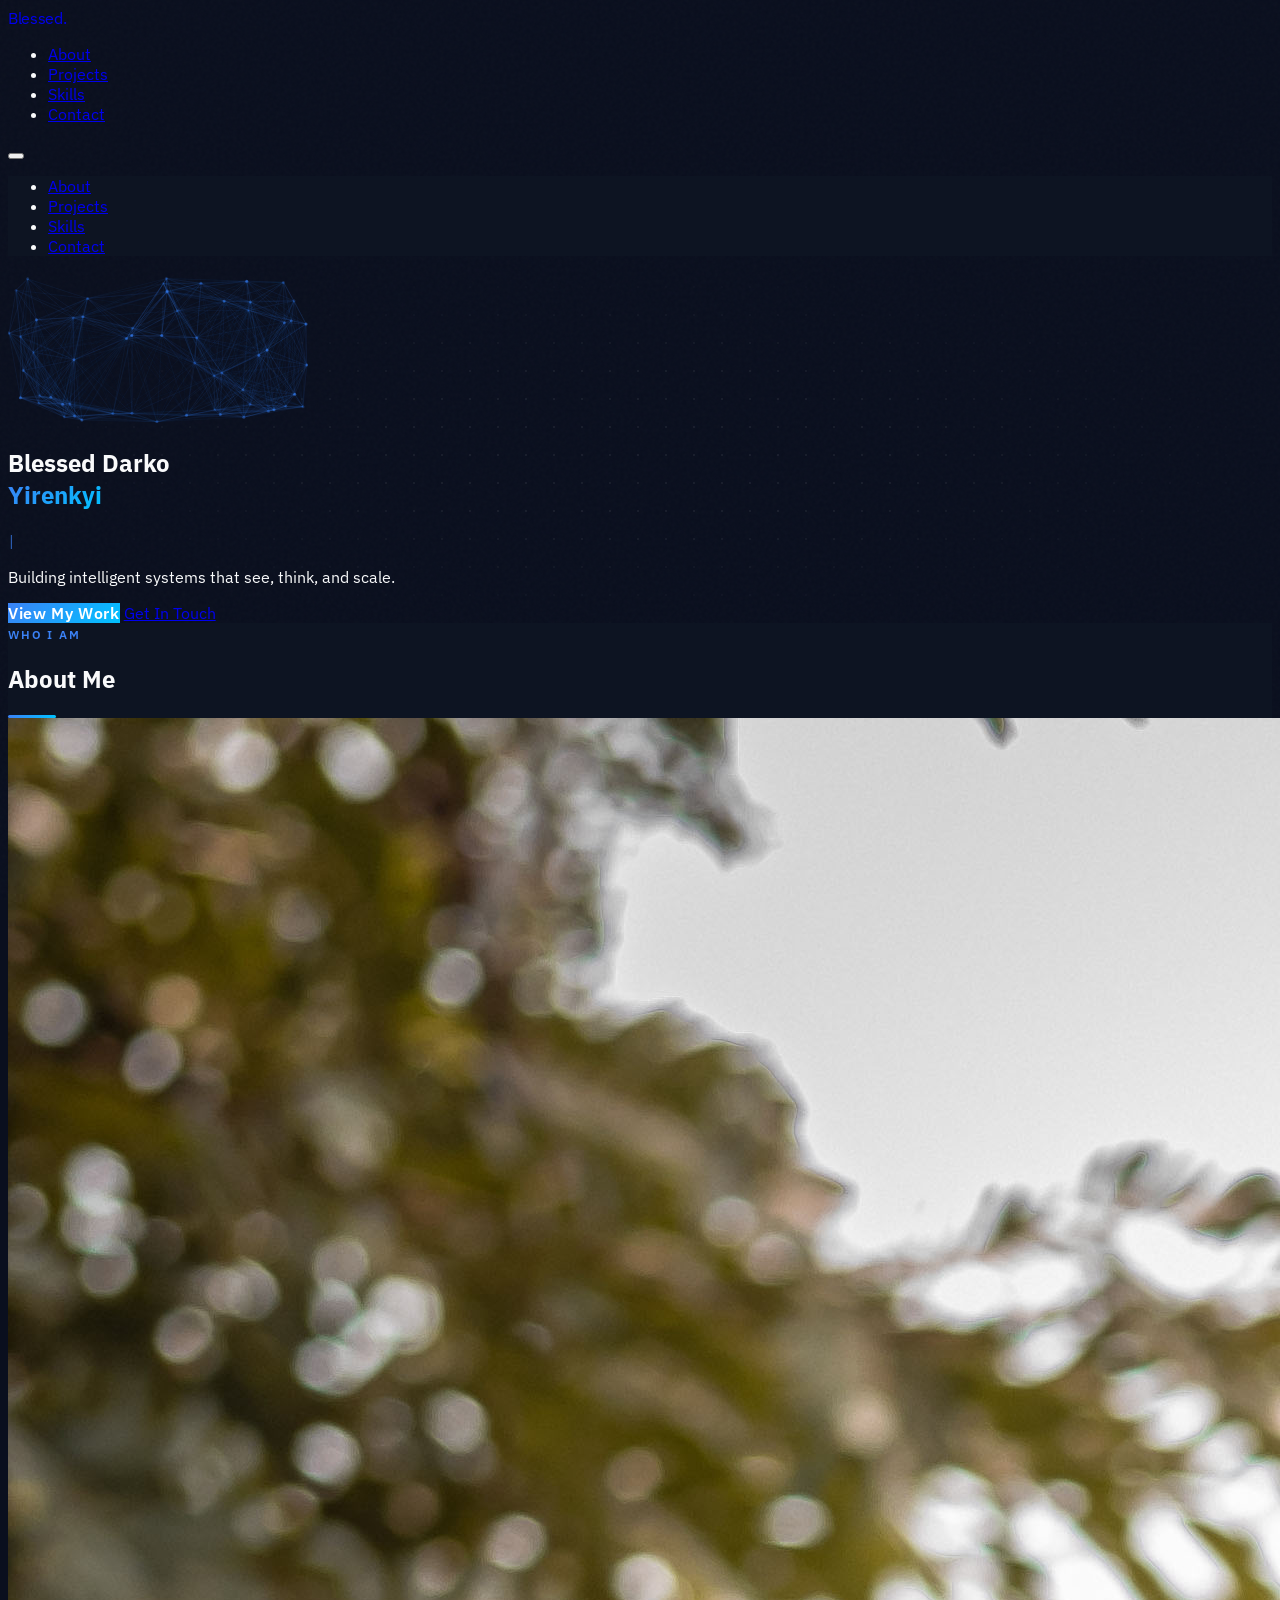
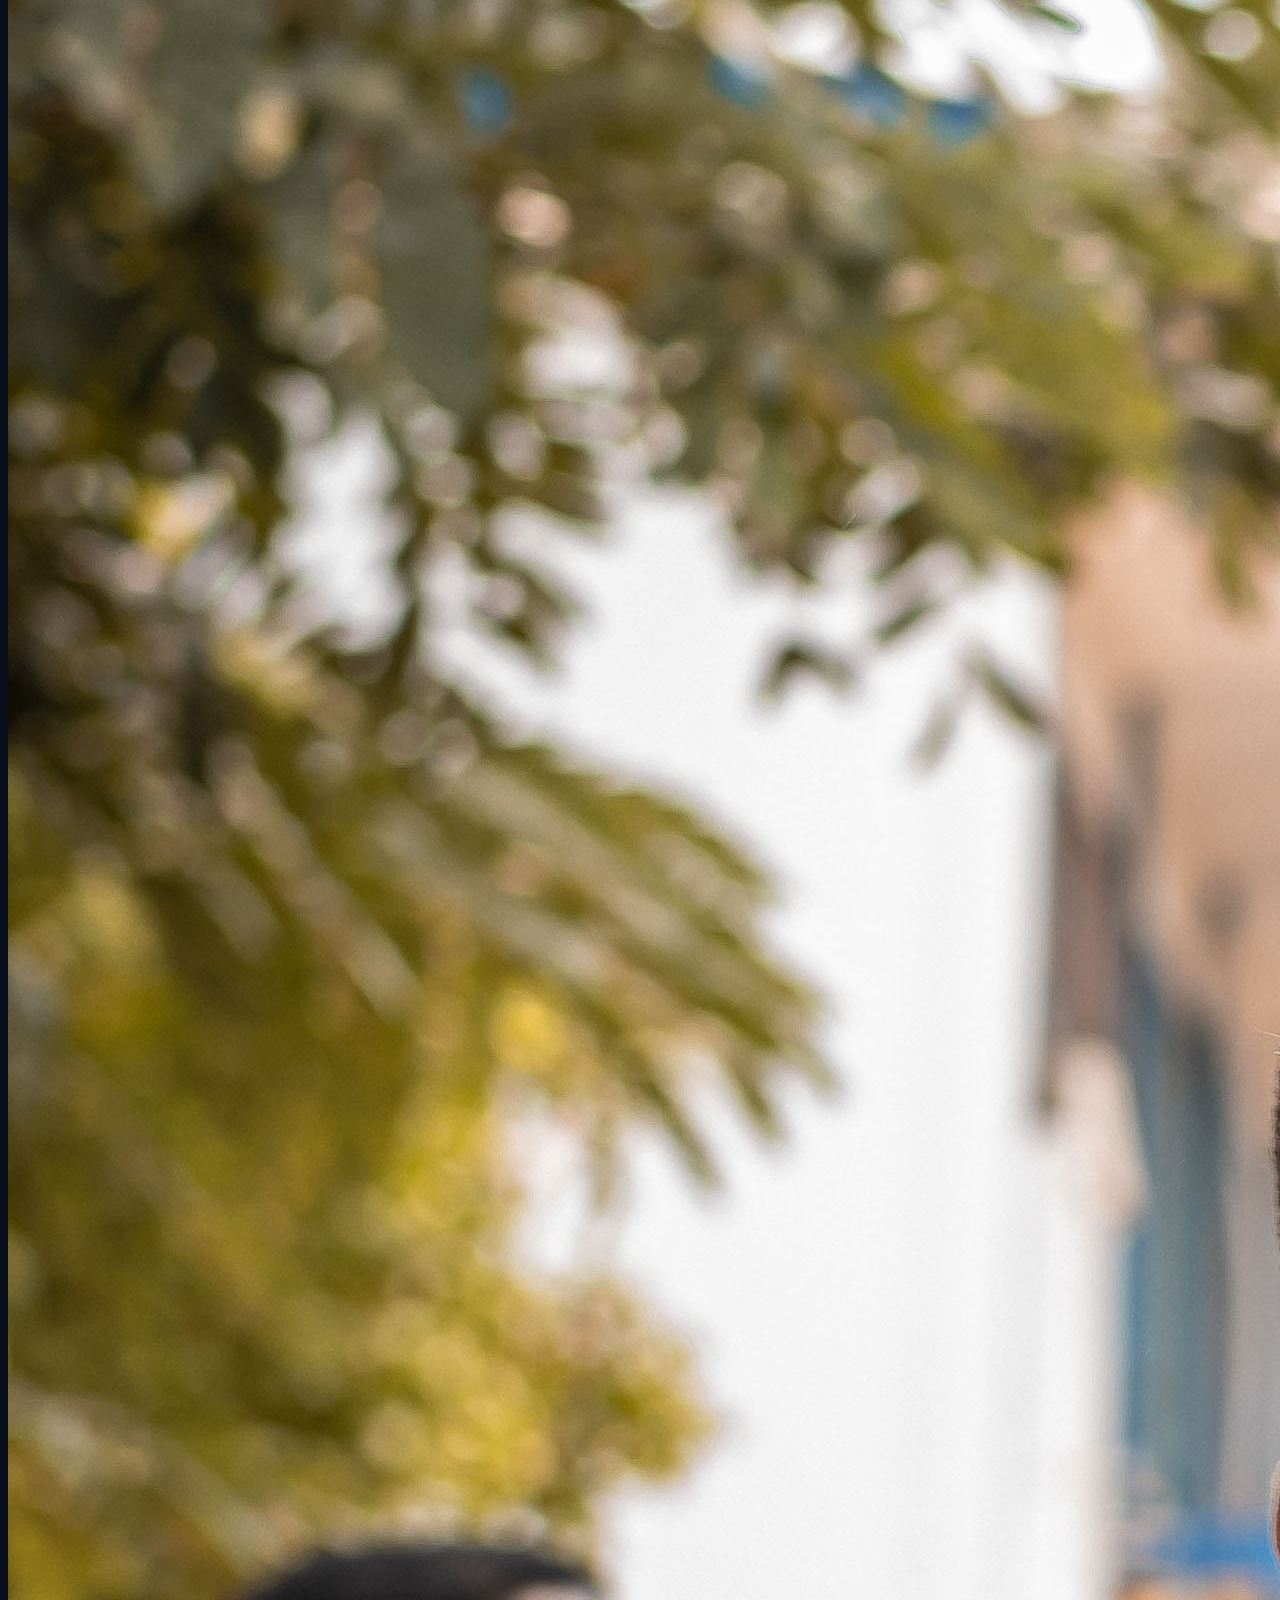
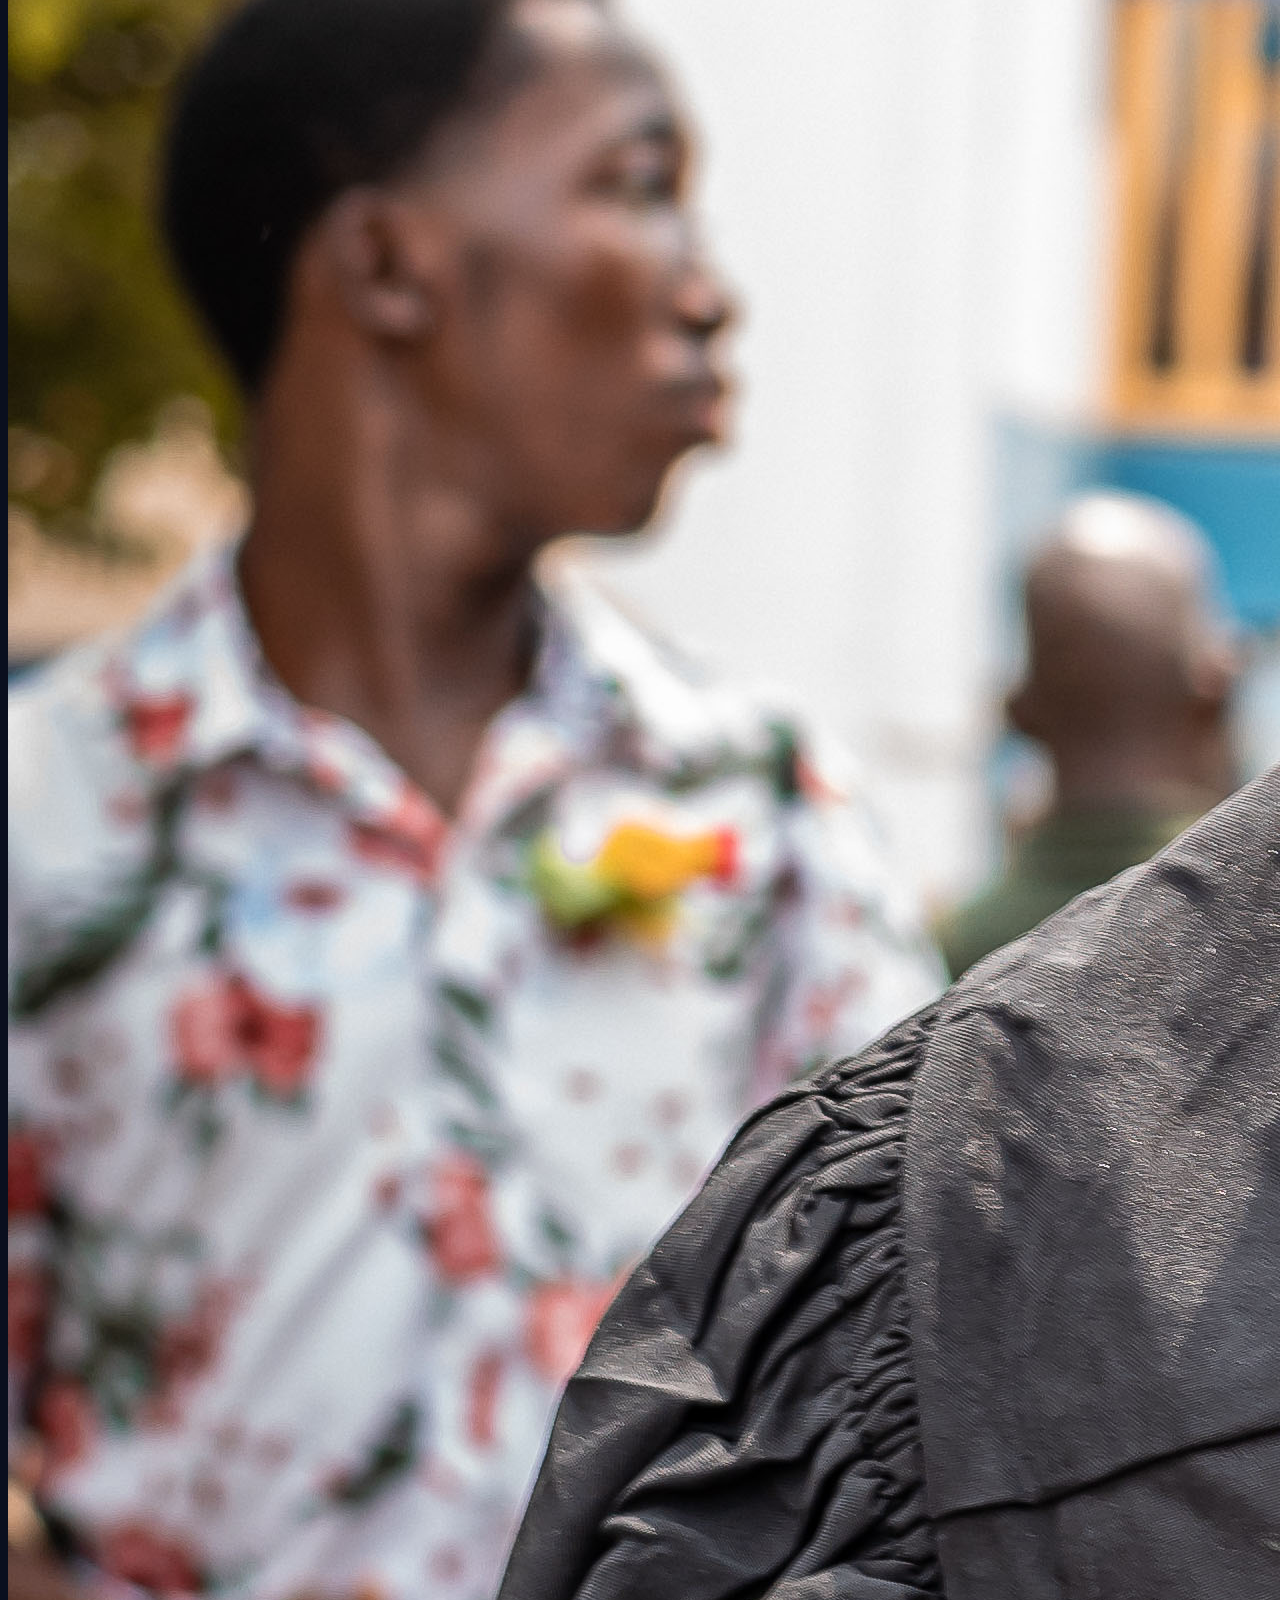
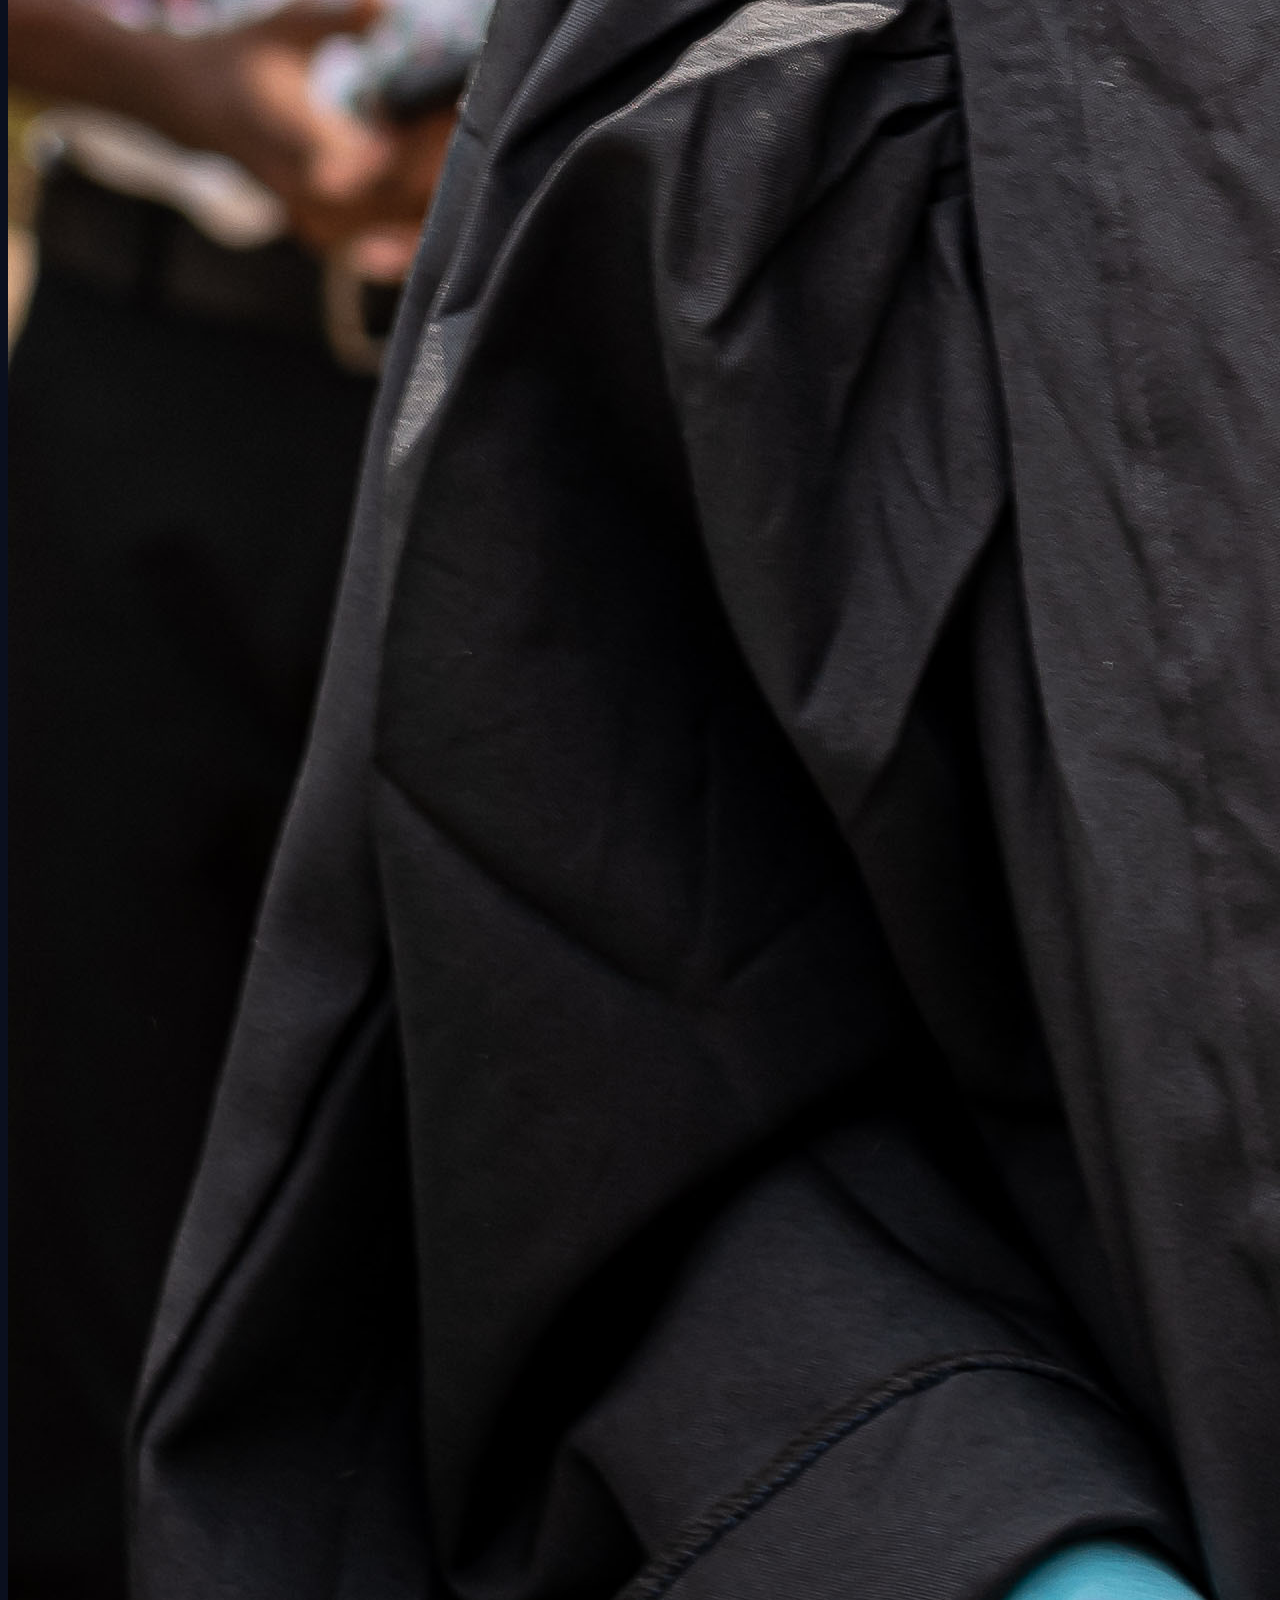
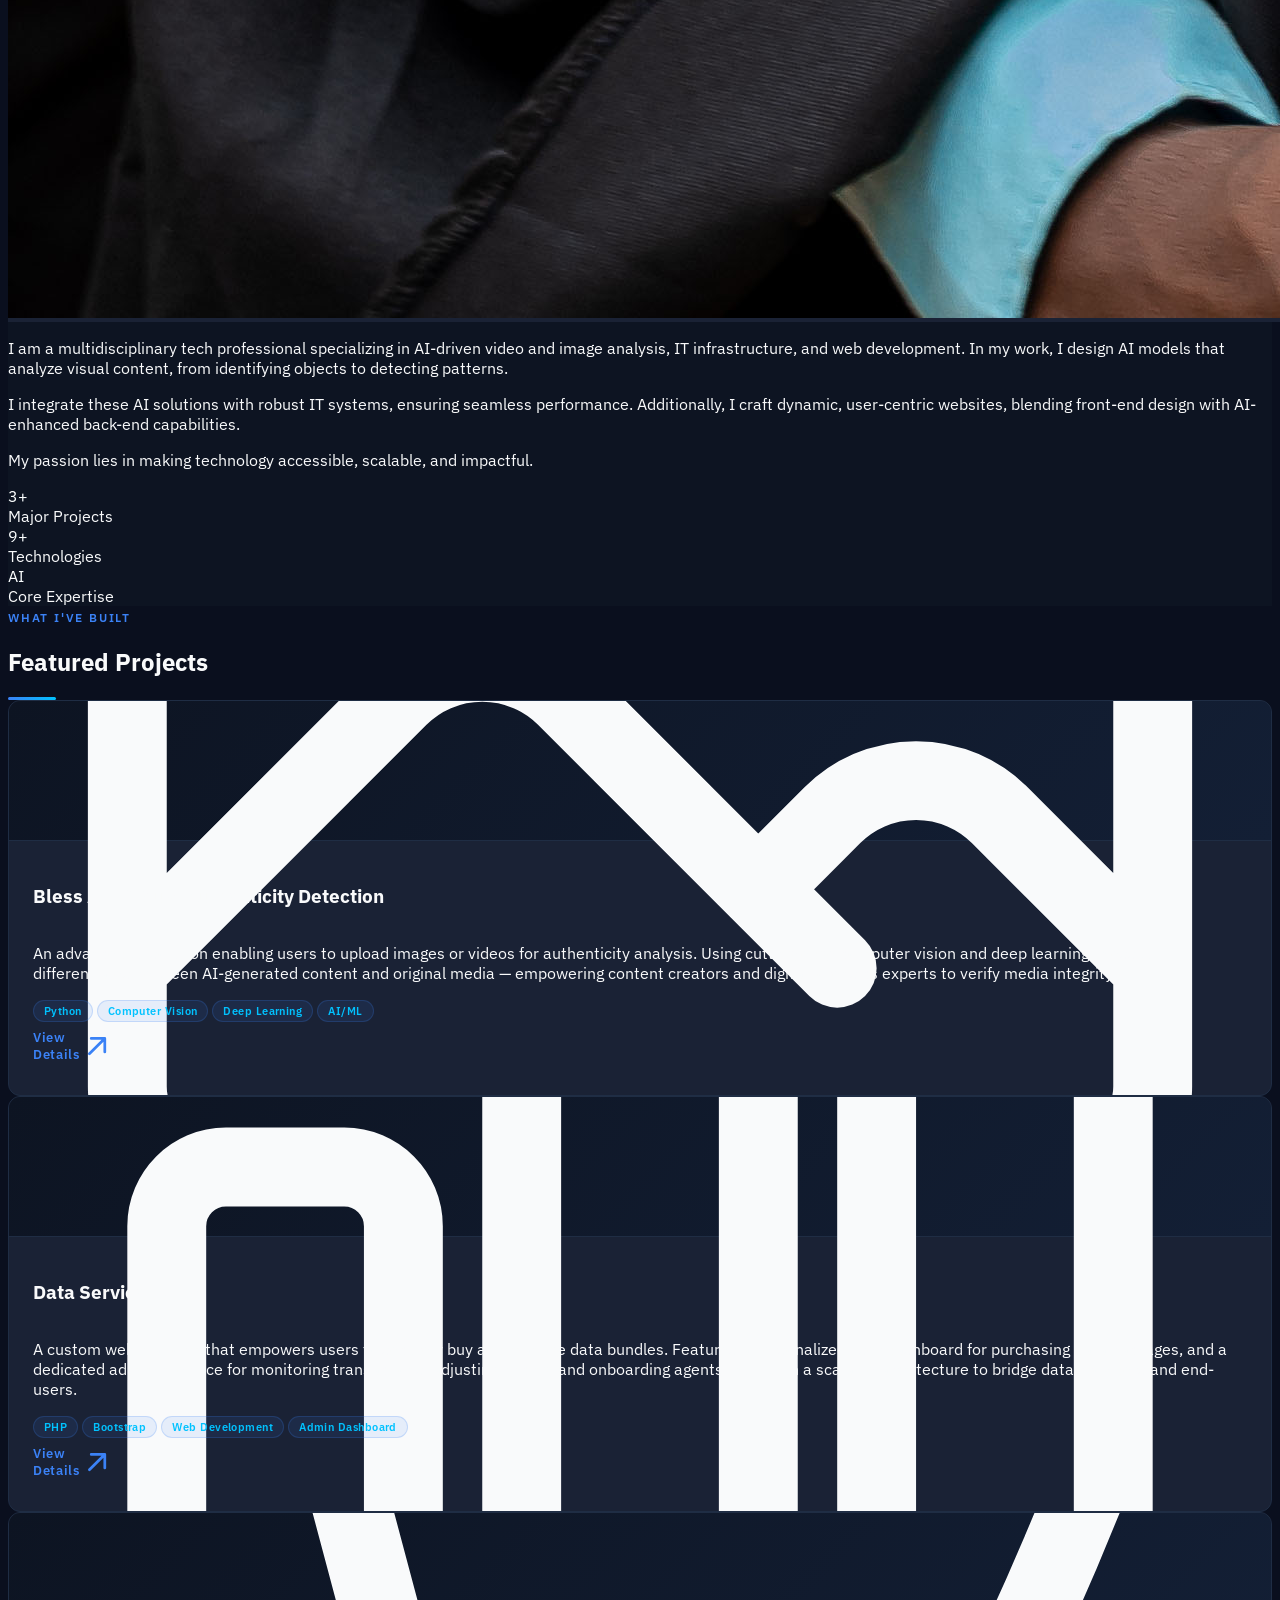
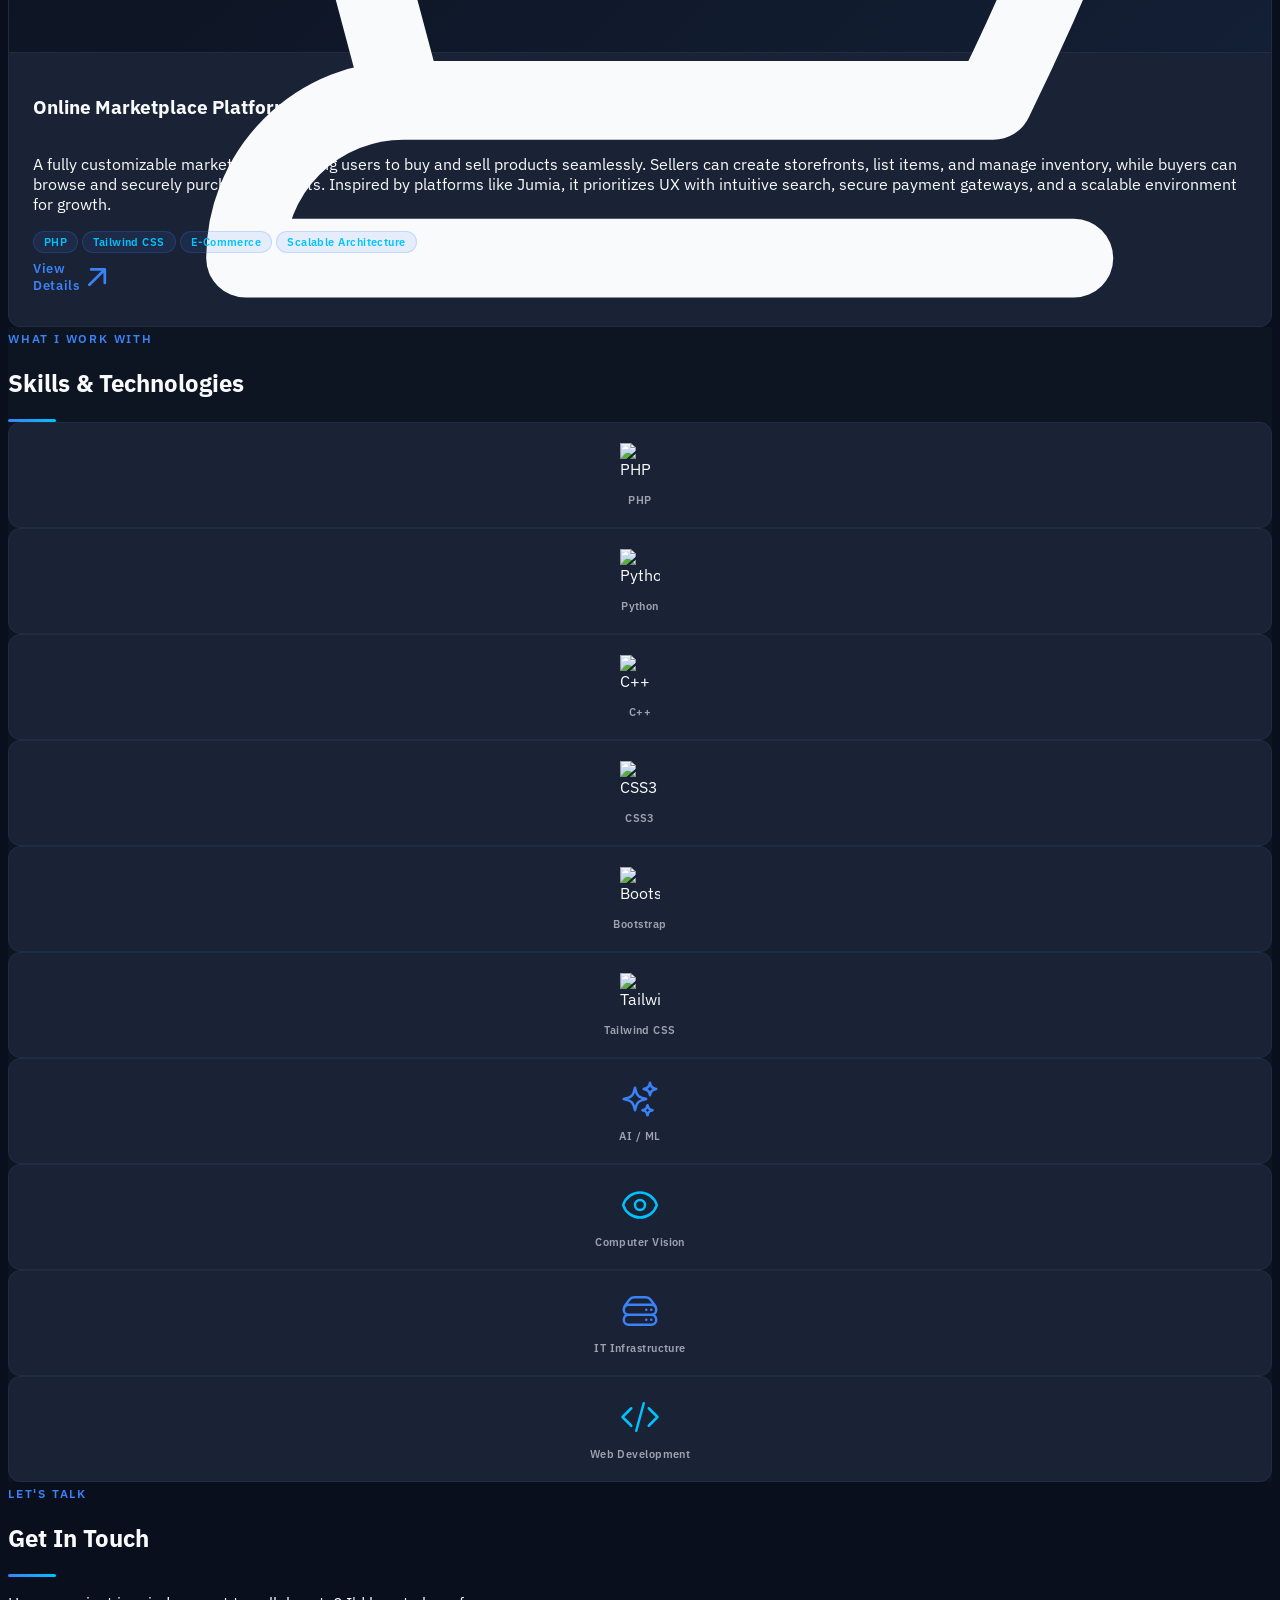
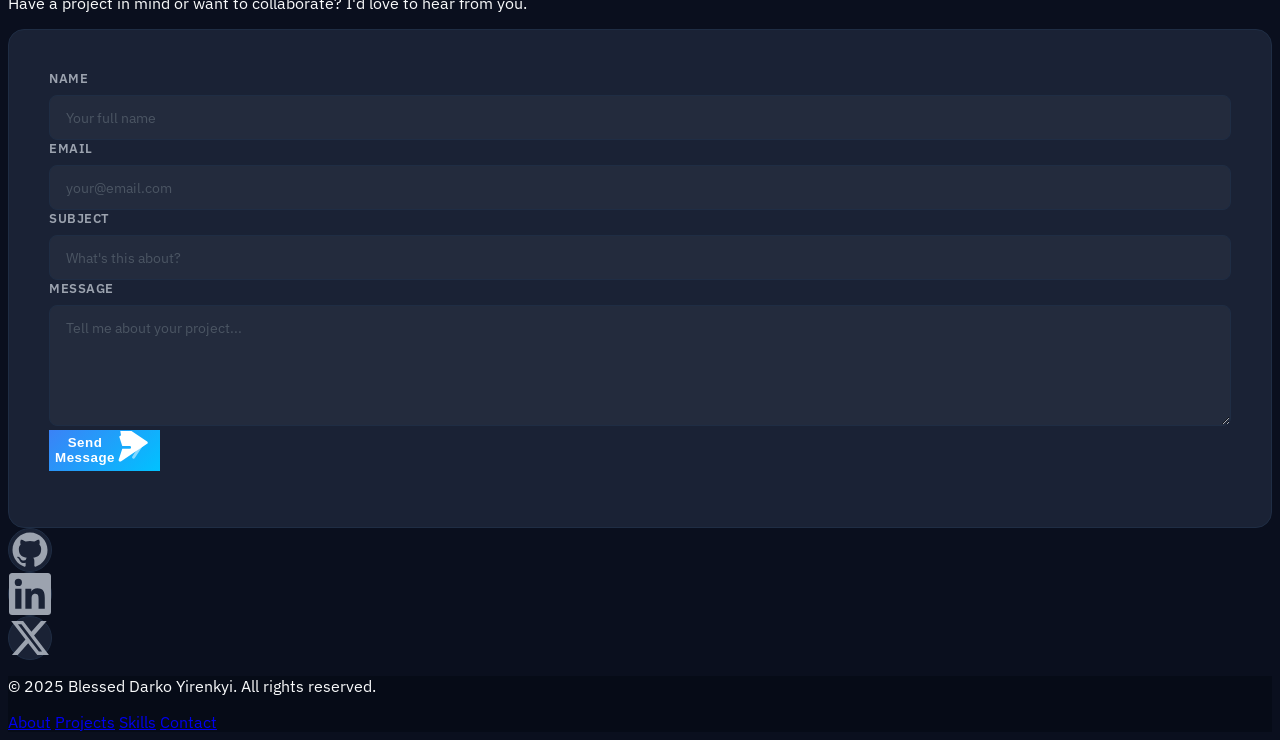
==== portfolo/index.html @ 4961aa09 "Initial commit" ====
<!DOCTYPE html>
<html lang="en">
<head>
  <meta charset="UTF-8" />
  <meta name="viewport" content="width=device-width, initial-scale=1.0" />
  <meta name="description" content="Blessed Darko Yirenkyi — AI Engineer, IT Infrastructure Specialist, and Web Developer." />
  <title>Blessed Darko Yirenkyi | Portfolio</title>

  <!-- Google Fonts -->
  <link rel="preconnect" href="https://fonts.googleapis.com" />
  <link rel="preconnect" href="https://fonts.gstatic.com" crossorigin />
  <link href="https://fonts.googleapis.com/css2?family=Syne:wght@400;600;700;800&family=IBM+Plex+Sans:wght@300;400;500;600&display=swap" rel="stylesheet" />

  <!-- Tailwind CSS CDN -->
  <script src="https://cdn.tailwindcss.com"></script>
  <script>
    tailwind.config = {
      theme: {
        extend: {
          colors: {
            'bg-primary':   '#0a0f1e',
            'bg-secondary': '#111827',
            'bg-card':      '#1a2235',
            'accent':       '#3B82F6',
            'accent-glow':  '#00C2FF',
            'border-dark':  '#1f2d44',
          },
          fontFamily: {
            display: ['Syne', 'sans-serif'],
            body:    ['IBM Plex Sans', 'sans-serif'],
          },
        },
      },
    };
  </script>

  <!-- Custom Styles -->
  <link rel="stylesheet" href="css/style.css" />
</head>

<body class="font-body text-gray-100" style="background-color:#0a0f1e;">

  <!-- ===================== NAVIGATION ===================== -->
  <nav id="navbar" class="fixed top-0 left-0 right-0 z-50 transition-all duration-300">
    <div class="max-w-7xl mx-auto px-6 py-4 flex items-center justify-between">

      <!-- Logo -->
      <a href="#hero" class="logo-text font-display font-bold text-xl tracking-tight text-white smooth-scroll">
        <span class="text-accent">B</span>lessed<span class="text-accent">.</span>
      </a>

      <!-- Desktop Nav -->
      <ul class="hidden md:flex items-center gap-8 text-sm font-medium text-gray-400">
        <li><a href="#about"    class="nav-link smooth-scroll hover:text-white transition-colors duration-200">About</a></li>
        <li><a href="#projects" class="nav-link smooth-scroll hover:text-white transition-colors duration-200">Projects</a></li>
        <li><a href="#skills"   class="nav-link smooth-scroll hover:text-white transition-colors duration-200">Skills</a></li>
        <li>
          <a href="#contact" class="smooth-scroll px-4 py-2 rounded-md border border-accent text-accent hover:bg-accent hover:text-white transition-all duration-200 text-sm font-semibold">
            Contact
          </a>
        </li>
      </ul>

      <!-- Mobile Hamburger -->
      <button id="hamburger" class="md:hidden flex flex-col gap-1.5 p-2 group" aria-label="Toggle menu">
        <span class="hamburger-line block h-0.5 w-6 bg-gray-300 transition-all duration-300"></span>
        <span class="hamburger-line block h-0.5 w-6 bg-gray-300 transition-all duration-300"></span>
        <span class="hamburger-line block h-0.5 w-6 bg-gray-300 transition-all duration-300"></span>
      </button>
    </div>

    <!-- Mobile Menu -->
    <div id="mobile-menu" class="hidden md:hidden px-6 pb-6 pt-2 border-t border-border-dark" style="background-color:#0d1422;">
      <ul class="flex flex-col gap-4 text-gray-300 font-medium">
        <li><a href="#about"    class="nav-link smooth-scroll block py-1 hover:text-white transition-colors">About</a></li>
        <li><a href="#projects" class="nav-link smooth-scroll block py-1 hover:text-white transition-colors">Projects</a></li>
        <li><a href="#skills"   class="nav-link smooth-scroll block py-1 hover:text-white transition-colors">Skills</a></li>
        <li><a href="#contact"  class="nav-link smooth-scroll block py-1 hover:text-white transition-colors">Contact</a></li>
      </ul>
    </div>
  </nav>

  <!-- ===================== HERO SECTION ===================== -->
  <section id="hero" class="relative min-h-screen flex items-center justify-center overflow-hidden">
    <!-- Animated gradient mesh background -->
    <div class="hero-gradient-bg absolute inset-0 pointer-events-none"></div>
    <!-- Particle canvas -->
    <canvas id="particles-canvas" class="absolute inset-0 pointer-events-none"></canvas>

    <div class="relative z-10 text-center px-6 max-w-4xl mx-auto">
      <!-- Name -->
      <h1 class="font-display font-extrabold text-4xl sm:text-5xl md:text-7xl text-white mb-4 leading-tight tracking-tight hero-title reveal-item">
        Blessed Darko<br />
        <span class="text-gradient">Yirenkyi</span>
      </h1>

      <!-- Typing subheadline -->
      <div class="flex items-center justify-center gap-2 mb-6 reveal-item" style="animation-delay:0.2s;">
        <span class="text-gray-400 text-base sm:text-lg md:text-xl font-medium">
          <span id="typed-text" class="text-accent-glow font-semibold"></span><span class="typing-cursor">|</span>
        </span>
      </div>

      <!-- Tagline -->
      <p class="text-gray-400 text-base sm:text-lg md:text-xl max-w-xl mx-auto mb-10 leading-relaxed reveal-item" style="animation-delay:0.4s;">
        Building intelligent systems that <span class="text-white font-medium">see</span>, <span class="text-white font-medium">think</span>, and <span class="text-white font-medium">scale</span>.
      </p>

      <!-- CTAs -->
      <div class="flex flex-col sm:flex-row gap-4 justify-center reveal-item" style="animation-delay:0.6s;">
        <a href="#projects" class="smooth-scroll btn-primary px-8 py-3.5 rounded-md font-semibold text-white text-sm tracking-wide transition-all duration-300">
          View My Work
        </a>
        <a href="#contact" class="smooth-scroll px-8 py-3.5 rounded-md font-semibold text-sm tracking-wide border border-gray-600 text-gray-300 hover:border-accent hover:text-accent transition-all duration-300">
          Get In Touch
        </a>
      </div>
    </div>

    <!-- Scroll indicator -->
    <div class="absolute bottom-10 left-1/2 -translate-x-1/2 scroll-indicator">
      <div class="w-6 h-10 rounded-full border-2 border-gray-600 flex items-start justify-center p-1.5">
        <div class="scroll-dot w-1.5 h-1.5 rounded-full bg-accent"></div>
      </div>
    </div>
  </section>

  <!-- ===================== ABOUT SECTION ===================== -->
  <section id="about" class="py-24 px-6" style="background-color:#0d1422;">
    <div class="max-w-6xl mx-auto">

      <!-- Section header -->
      <div class="section-header mb-16 reveal-item">
        <span class="section-label">Who I Am</span>
        <h2 class="section-title font-display font-bold text-3xl sm:text-4xl md:text-5xl text-white mt-2">About Me</h2>
        <div class="section-line mt-4"></div>
      </div>

      <!-- Two-column layout -->
      <div class="flex flex-col md:flex-row items-center md:items-start gap-12 md:gap-16">

        <!-- Profile photo (left) -->
        <div class="reveal-item flex-shrink-0" style="animation-delay:0.1s;">
          <div class="profile-avatar-wrapper">
            <div class="profile-avatar w-56 h-56 sm:w-64 sm:h-64 rounded-full overflow-hidden border-4 border-accent/30">
              <img src="bless.jpg" alt="Blessed Darko Yirenkyi" class="w-full h-full object-cover object-top" />
            </div>
            <div class="avatar-ring"></div>
          </div>
        </div>

        <!-- Bio text (right) -->
        <div class="reveal-item flex-1" style="animation-delay:0.2s;">
          <p class="text-gray-300 text-base sm:text-lg leading-relaxed mb-6">
            I am a multidisciplinary tech professional specializing in <span class="text-white font-medium">AI-driven video and image analysis</span>, IT infrastructure, and web development. In my work, I design AI models that analyze visual content, from identifying objects to detecting patterns.
          </p>
          <p class="text-gray-300 text-base sm:text-lg leading-relaxed mb-6">
            I integrate these AI solutions with robust IT systems, ensuring seamless performance. Additionally, I craft <span class="text-white font-medium">dynamic, user-centric websites</span>, blending front-end design with AI-enhanced back-end capabilities.
          </p>
          <p class="text-gray-300 text-base sm:text-lg leading-relaxed mb-8">
            My passion lies in making technology <span class="text-accent font-medium">accessible</span>, <span class="text-accent font-medium">scalable</span>, and <span class="text-accent font-medium">impactful</span>.
          </p>

          <!-- Stats row -->
          <div class="flex flex-wrap gap-8">
            <div class="stat-item">
              <span class="stat-number font-display font-bold text-3xl text-white">3+</span>
              <span class="stat-label block text-gray-500 text-sm mt-1">Major Projects</span>
            </div>
            <div class="stat-item">
              <span class="stat-number font-display font-bold text-3xl text-white">9+</span>
              <span class="stat-label block text-gray-500 text-sm mt-1">Technologies</span>
            </div>
            <div class="stat-item">
              <span class="stat-number font-display font-bold text-3xl text-white">AI</span>
              <span class="stat-label block text-gray-500 text-sm mt-1">Core Expertise</span>
            </div>
          </div>
        </div>

      </div>
    </div>
  </section>

  <!-- ===================== PROJECTS SECTION ===================== -->
  <section id="projects" class="py-24 px-6" style="background-color:#0a0f1e;">
    <div class="max-w-6xl mx-auto">

      <!-- Section header -->
      <div class="section-header mb-16 reveal-item">
        <span class="section-label">What I've Built</span>
        <h2 class="section-title font-display font-bold text-3xl sm:text-4xl md:text-5xl text-white mt-2">Featured Projects</h2>
        <div class="section-line mt-4"></div>
      </div>

      <!-- Projects grid -->
      <div class="grid grid-cols-1 md:grid-cols-2 gap-8">

        <!-- Project 1: Bless AI -->
        <article class="project-card reveal-item" style="animation-delay:0.1s;">
          <!-- SWAP: Replace this div with an <img> for a project screenshot -->
          <div class="project-image-placeholder">
            <svg xmlns="http://www.w3.org/2000/svg" viewBox="0 0 24 24" fill="none" stroke="currentColor" stroke-width="1.5" class="w-12 h-12 text-accent/50">
              <path stroke-linecap="round" stroke-linejoin="round" d="M2.25 15.75l5.159-5.159a2.25 2.25 0 0 1 3.182 0l5.159 5.159m-1.5-1.5 1.409-1.409a2.25 2.25 0 0 1 3.182 0l2.909 2.909m-18 3.75h16.5a1.5 1.5 0 0 0 1.5-1.5V6a1.5 1.5 0 0 0-1.5-1.5H3.75A1.5 1.5 0 0 0 2.25 6v12a1.5 1.5 0 0 0 1.5 1.5Zm10.5-11.25h.008v.008h-.008V8.25Zm.375 0a.375.375 0 1 1-.75 0 .375.375 0 0 1 .75 0Z" />
            </svg>
          </div>
          <div class="project-card-body">
            <h3 class="font-display font-bold text-xl text-white mb-3">Bless AI – Visual Authenticity Detection</h3>
            <p class="text-gray-400 text-sm leading-relaxed mb-5">
              An advanced AI solution enabling users to upload images or videos for authenticity analysis. Using cutting-edge computer vision and deep learning, Bless AI differentiates between AI-generated content and original media — empowering content creators and digital forensics experts to verify media integrity.
            </p>
            <div class="flex flex-wrap gap-2 mb-6">
              <span class="tech-badge">Python</span>
              <span class="tech-badge">Computer Vision</span>
              <span class="tech-badge">Deep Learning</span>
              <span class="tech-badge">AI/ML</span>
            </div>
            <a href="#" class="project-btn">
              View Details
              <svg xmlns="http://www.w3.org/2000/svg" viewBox="0 0 20 20" fill="currentColor" class="w-4 h-4 ml-1.5">
                <path fill-rule="evenodd" d="M5.22 14.78a.75.75 0 0 0 1.06 0l7.22-7.22v5.69a.75.75 0 0 0 1.5 0v-7.5a.75.75 0 0 0-.75-.75h-7.5a.75.75 0 0 0 0 1.5h5.69l-7.22 7.22a.75.75 0 0 0 0 1.06Z" clip-rule="evenodd" />
              </svg>
            </a>
          </div>
        </article>

        <!-- Project 2: Data Service Portal -->
        <article class="project-card reveal-item" style="animation-delay:0.2s;">
          <div class="project-image-placeholder">
            <svg xmlns="http://www.w3.org/2000/svg" viewBox="0 0 24 24" fill="none" stroke="currentColor" stroke-width="1.5" class="w-12 h-12 text-accent/50">
              <path stroke-linecap="round" stroke-linejoin="round" d="M3 13.125C3 12.504 3.504 12 4.125 12h2.25c.621 0 1.125.504 1.125 1.125v6.75C7.5 20.496 6.996 21 6.375 21h-2.25A1.125 1.125 0 0 1 3 19.875v-6.75ZM9.75 8.625c0-.621.504-1.125 1.125-1.125h2.25c.621 0 1.125.504 1.125 1.125v11.25c0 .621-.504 1.125-1.125 1.125h-2.25a1.125 1.125 0 0 1-1.125-1.125V8.625ZM16.5 4.125c0-.621.504-1.125 1.125-1.125h2.25C20.496 3 21 3.504 21 4.125v15.75c0 .621-.504 1.125-1.125 1.125h-2.25a1.125 1.125 0 0 1-1.125-1.125V4.125Z" />
            </svg>
          </div>
          <div class="project-card-body">
            <h3 class="font-display font-bold text-xl text-white mb-3">Data Service Portal</h3>
            <p class="text-gray-400 text-sm leading-relaxed mb-5">
              A custom web platform that empowers users to securely buy and manage data bundles. Features a personalized user dashboard for purchasing data packages, and a dedicated admin interface for monitoring transactions, adjusting pricing, and onboarding agents. Built with a scalable architecture to bridge data providers and end-users.
            </p>
            <div class="flex flex-wrap gap-2 mb-6">
              <span class="tech-badge">PHP</span>
              <span class="tech-badge">Bootstrap</span>
              <span class="tech-badge">Web Development</span>
              <span class="tech-badge">Admin Dashboard</span>
            </div>
            <a href="#" class="project-btn">
              View Details
              <svg xmlns="http://www.w3.org/2000/svg" viewBox="0 0 20 20" fill="currentColor" class="w-4 h-4 ml-1.5">
                <path fill-rule="evenodd" d="M5.22 14.78a.75.75 0 0 0 1.06 0l7.22-7.22v5.69a.75.75 0 0 0 1.5 0v-7.5a.75.75 0 0 0-.75-.75h-7.5a.75.75 0 0 0 0 1.5h5.69l-7.22 7.22a.75.75 0 0 0 0 1.06Z" clip-rule="evenodd" />
              </svg>
            </a>
          </div>
        </article>

        <!-- Project 3: Online Marketplace -->
        <article class="project-card reveal-item md:col-span-2" style="animation-delay:0.3s;">
          <div class="project-image-placeholder">
            <svg xmlns="http://www.w3.org/2000/svg" viewBox="0 0 24 24" fill="none" stroke="currentColor" stroke-width="1.5" class="w-12 h-12 text-accent/50">
              <path stroke-linecap="round" stroke-linejoin="round" d="M2.25 3h1.386c.51 0 .955.343 1.087.835l.383 1.437M7.5 14.25a3 3 0 0 0-3 3h15.75m-12.75-3h11.218c1.121-2.3 2.1-4.684 2.924-7.138a60.114 60.114 0 0 0-16.536-1.84M7.5 14.25 5.106 5.272M6 20.25a.75.75 0 1 1-1.5 0 .75.75 0 0 1 1.5 0Zm12.75 0a.75.75 0 1 1-1.5 0 .75.75 0 0 1 1.5 0Z" />
            </svg>
          </div>
          <div class="project-card-body">
            <h3 class="font-display font-bold text-xl text-white mb-3">Online Marketplace Platform</h3>
            <p class="text-gray-400 text-sm leading-relaxed mb-5">
              A fully customizable marketplace enabling users to buy and sell products seamlessly. Sellers can create storefronts, list items, and manage inventory, while buyers can browse and securely purchase products. Inspired by platforms like Jumia, it prioritizes UX with intuitive search, secure payment gateways, and a scalable environment for growth.
            </p>
            <div class="flex flex-wrap gap-2 mb-6">
              <span class="tech-badge">PHP</span>
              <span class="tech-badge">Tailwind CSS</span>
              <span class="tech-badge">E-Commerce</span>
              <span class="tech-badge">Scalable Architecture</span>
            </div>
            <a href="#" class="project-btn">
              View Details
              <svg xmlns="http://www.w3.org/2000/svg" viewBox="0 0 20 20" fill="currentColor" class="w-4 h-4 ml-1.5">
                <path fill-rule="evenodd" d="M5.22 14.78a.75.75 0 0 0 1.06 0l7.22-7.22v5.69a.75.75 0 0 0 1.5 0v-7.5a.75.75 0 0 0-.75-.75h-7.5a.75.75 0 0 0 0 1.5h5.69l-7.22 7.22a.75.75 0 0 0 0 1.06Z" clip-rule="evenodd" />
              </svg>
            </a>
          </div>
        </article>

      </div>
    </div>
  </section>

  <!-- ===================== SKILLS SECTION ===================== -->
  <section id="skills" class="py-24 px-6" style="background-color:#0d1422;">
    <div class="max-w-6xl mx-auto">

      <!-- Section header -->
      <div class="section-header mb-16 reveal-item">
        <span class="section-label">What I Work With</span>
        <h2 class="section-title font-display font-bold text-3xl sm:text-4xl md:text-5xl text-white mt-2">Skills &amp; Technologies</h2>
        <div class="section-line mt-4"></div>
      </div>

      <!-- Skills grid -->
      <div class="grid grid-cols-2 sm:grid-cols-3 md:grid-cols-4 lg:grid-cols-5 gap-4">

        <!-- PHP -->
        <div class="skill-tile reveal-item" style="animation-delay:0.05s;">
          <img src="https://cdn.jsdelivr.net/gh/devicons/devicon@latest/icons/php/php-original.svg" alt="PHP" class="skill-icon" />
          <span class="skill-label">PHP</span>
        </div>

        <!-- Python -->
        <div class="skill-tile reveal-item" style="animation-delay:0.10s;">
          <img src="https://cdn.jsdelivr.net/gh/devicons/devicon@latest/icons/python/python-original.svg" alt="Python" class="skill-icon" />
          <span class="skill-label">Python</span>
        </div>

        <!-- C++ -->
        <div class="skill-tile reveal-item" style="animation-delay:0.15s;">
          <img src="https://cdn.jsdelivr.net/gh/devicons/devicon@latest/icons/cplusplus/cplusplus-original.svg" alt="C++" class="skill-icon" />
          <span class="skill-label">C++</span>
        </div>

        <!-- CSS3 -->
        <div class="skill-tile reveal-item" style="animation-delay:0.20s;">
          <img src="https://cdn.jsdelivr.net/gh/devicons/devicon@latest/icons/css3/css3-original.svg" alt="CSS3" class="skill-icon" />
          <span class="skill-label">CSS3</span>
        </div>

        <!-- Bootstrap -->
        <div class="skill-tile reveal-item" style="animation-delay:0.25s;">
          <img src="https://cdn.jsdelivr.net/gh/devicons/devicon@latest/icons/bootstrap/bootstrap-original.svg" alt="Bootstrap" class="skill-icon" />
          <span class="skill-label">Bootstrap</span>
        </div>

        <!-- Tailwind CSS -->
        <div class="skill-tile reveal-item" style="animation-delay:0.30s;">
          <img src="https://cdn.jsdelivr.net/gh/devicons/devicon@latest/icons/tailwindcss/tailwindcss-original.svg" alt="Tailwind CSS" class="skill-icon" />
          <span class="skill-label">Tailwind CSS</span>
        </div>

        <!-- AI / Computer Vision -->
        <div class="skill-tile reveal-item" style="animation-delay:0.35s;">
          <svg xmlns="http://www.w3.org/2000/svg" viewBox="0 0 24 24" fill="none" stroke="#3B82F6" stroke-width="1.5" class="skill-icon">
            <path stroke-linecap="round" stroke-linejoin="round" d="M9.813 15.904 9 18.75l-.813-2.846a4.5 4.5 0 0 0-3.09-3.09L2.25 12l2.846-.813a4.5 4.5 0 0 0 3.09-3.09L9 5.25l.813 2.846a4.5 4.5 0 0 0 3.09 3.09L15.75 12l-2.846.813a4.5 4.5 0 0 0-3.09 3.09ZM18.259 8.715 18 9.75l-.259-1.035a3.375 3.375 0 0 0-2.455-2.456L14.25 6l1.036-.259a3.375 3.375 0 0 0 2.455-2.456L18 2.25l.259 1.035a3.375 3.375 0 0 0 2.456 2.456L21.75 6l-1.035.259a3.375 3.375 0 0 0-2.456 2.456ZM16.894 20.567 16.5 21.75l-.394-1.183a2.25 2.25 0 0 0-1.423-1.423L13.5 18.75l1.183-.394a2.25 2.25 0 0 0 1.423-1.423l.394-1.183.394 1.183a2.25 2.25 0 0 0 1.423 1.423l1.183.394-1.183.394a2.25 2.25 0 0 0-1.423 1.423Z" />
          </svg>
          <span class="skill-label">AI / ML</span>
        </div>

        <!-- Computer Vision -->
        <div class="skill-tile reveal-item" style="animation-delay:0.40s;">
          <svg xmlns="http://www.w3.org/2000/svg" viewBox="0 0 24 24" fill="none" stroke="#00C2FF" stroke-width="1.5" class="skill-icon">
            <path stroke-linecap="round" stroke-linejoin="round" d="M2.036 12.322a1.012 1.012 0 0 1 0-.639C3.423 7.51 7.36 4.5 12 4.5c4.638 0 8.573 3.007 9.963 7.178.07.207.07.431 0 .639C20.577 16.49 16.64 19.5 12 19.5c-4.638 0-8.573-3.007-9.963-7.178Z" />
            <path stroke-linecap="round" stroke-linejoin="round" d="M15 12a3 3 0 1 1-6 0 3 3 0 0 1 6 0Z" />
          </svg>
          <span class="skill-label">Computer Vision</span>
        </div>

        <!-- IT Infrastructure -->
        <div class="skill-tile reveal-item" style="animation-delay:0.45s;">
          <svg xmlns="http://www.w3.org/2000/svg" viewBox="0 0 24 24" fill="none" stroke="#3B82F6" stroke-width="1.5" class="skill-icon">
            <path stroke-linecap="round" stroke-linejoin="round" d="M5.25 14.25h13.5m-13.5 0a3 3 0 0 1-3-3m3 3a3 3 0 1 0 0 6h13.5a3 3 0 1 0 0-6m-16.5-3a3 3 0 0 1 3-3h13.5a3 3 0 0 1 3 3m-19.5 0a4.5 4.5 0 0 1 .9-2.7L5.737 5.1a3.375 3.375 0 0 1 2.7-1.35h7.126c1.062 0 2.062.5 2.7 1.35l2.587 3.45a4.5 4.5 0 0 1 .9 2.7m0 0a3 3 0 0 1-3 3m0 3h.008v.008h-.008v-.008Zm0-6h.008v.008h-.008v-.008Zm-3 6h.008v.008h-.008v-.008Zm0-6h.008v.008h-.008v-.008Z" />
          </svg>
          <span class="skill-label">IT Infrastructure</span>
        </div>

        <!-- Web Development -->
        <div class="skill-tile reveal-item" style="animation-delay:0.50s;">
          <svg xmlns="http://www.w3.org/2000/svg" viewBox="0 0 24 24" fill="none" stroke="#00C2FF" stroke-width="1.5" class="skill-icon">
            <path stroke-linecap="round" stroke-linejoin="round" d="M17.25 6.75 22.5 12l-5.25 5.25m-10.5 0L1.5 12l5.25-5.25m7.5-3-4.5 16.5" />
          </svg>
          <span class="skill-label">Web Development</span>
        </div>

      </div>
    </div>
  </section>

  <!-- ===================== CONTACT SECTION ===================== -->
  <section id="contact" class="py-24 px-6" style="background-color:#0a0f1e;">
    <div class="max-w-4xl mx-auto">

      <!-- Section header -->
      <div class="section-header mb-6 reveal-item text-center">
        <span class="section-label">Let's Talk</span>
        <h2 class="section-title font-display font-bold text-3xl sm:text-4xl md:text-5xl text-white mt-2">Get In Touch</h2>
        <div class="section-line mt-4 mx-auto"></div>
      </div>

      <p class="text-gray-400 text-center text-base sm:text-lg mb-12 reveal-item" style="animation-delay:0.1s;">
        Have a project in mind or want to collaborate? I'd love to hear from you.
      </p>

      <!-- Contact form -->
      <form id="contact-form" class="contact-form reveal-item" style="animation-delay:0.2s;" novalidate>
        <div class="grid grid-cols-1 sm:grid-cols-2 gap-5 mb-5">
          <div class="form-group">
            <label for="name" class="form-label">Name</label>
            <input type="text" id="name" name="name" placeholder="Your full name" class="form-input" required />
          </div>
          <div class="form-group">
            <label for="email" class="form-label">Email</label>
            <input type="email" id="email" name="email" placeholder="your@email.com" class="form-input" required />
          </div>
        </div>
        <div class="form-group mb-5">
          <label for="subject" class="form-label">Subject</label>
          <input type="text" id="subject" name="subject" placeholder="What's this about?" class="form-input" required />
        </div>
        <div class="form-group mb-7">
          <label for="message" class="form-label">Message</label>
          <textarea id="message" name="message" rows="5" placeholder="Tell me about your project..." class="form-input resize-none" required></textarea>
        </div>
        <div class="text-center">
          <button type="submit" class="btn-primary px-10 py-3.5 rounded-md font-semibold text-white text-sm tracking-wide transition-all duration-300 w-full sm:w-auto">
            Send Message
            <svg xmlns="http://www.w3.org/2000/svg" viewBox="0 0 20 20" fill="currentColor" class="w-4 h-4 inline ml-2">
              <path d="M3.105 2.288a.75.75 0 0 0-.826.95l1.454 4.425H7.5a.75.75 0 0 1 0 1.5H3.733l-1.813 5.52a.75.75 0 0 0 1.073.919l13.5-9a.75.75 0 0 0 0-1.25l-13.5-9a.75.75 0 0 0-.888.006Z" />
              <path d="M9.25 4.75a.75.75 0 0 0 0 1.5H13.5l-4.591 6.788a.75.75 0 0 0 1.25.832l5-7.5A.75.75 0 0 0 14.5 5.25H9.25Z" opacity="0.5" />
            </svg>
          </button>
        </div>
        <!-- Form status message -->
        <p id="form-status" class="text-center mt-5 text-sm hidden"></p>
      </form>

      <!-- Social links -->
      <div class="flex items-center justify-center gap-6 mt-14 reveal-item" style="animation-delay:0.3s;">
        <!-- GitHub -->
        <a href="#" class="social-icon-link" aria-label="GitHub">
          <svg xmlns="http://www.w3.org/2000/svg" viewBox="0 0 24 24" fill="currentColor" class="w-6 h-6">
            <path fill-rule="evenodd" d="M12 2C6.477 2 2 6.484 2 12.017c0 4.425 2.865 8.18 6.839 9.504.5.092.682-.217.682-.483 0-.237-.008-.868-.013-1.703-2.782.605-3.369-1.343-3.369-1.343-.454-1.158-1.11-1.466-1.11-1.466-.908-.62.069-.608.069-.608 1.003.07 1.531 1.032 1.531 1.032.892 1.53 2.341 1.088 2.91.832.092-.647.35-1.088.636-1.338-2.22-.253-4.555-1.113-4.555-4.951 0-1.093.39-1.988 1.029-2.688-.103-.253-.446-1.272.098-2.65 0 0 .84-.27 2.75 1.026A9.564 9.564 0 0 1 12 6.844a9.59 9.59 0 0 1 2.504.337c1.909-1.296 2.747-1.027 2.747-1.027.546 1.379.202 2.398.1 2.651.64.7 1.028 1.595 1.028 2.688 0 3.848-2.339 4.695-4.566 4.943.359.309.678.92.678 1.855 0 1.338-.012 2.419-.012 2.747 0 .268.18.58.688.482A10.02 10.02 0 0 0 22 12.017C22 6.484 17.522 2 12 2Z" clip-rule="evenodd" />
          </svg>
        </a>
        <!-- LinkedIn -->
        <a href="#" class="social-icon-link" aria-label="LinkedIn">
          <svg xmlns="http://www.w3.org/2000/svg" viewBox="0 0 24 24" fill="currentColor" class="w-6 h-6">
            <path d="M20.447 20.452h-3.554v-5.569c0-1.328-.027-3.037-1.852-3.037-1.853 0-2.136 1.445-2.136 2.939v5.667H9.351V9h3.414v1.561h.046c.477-.9 1.637-1.85 3.37-1.85 3.601 0 4.267 2.37 4.267 5.455v6.286ZM5.337 7.433a2.062 2.062 0 0 1-2.063-2.065 2.064 2.064 0 1 1 2.063 2.065Zm1.782 13.019H3.555V9h3.564v11.452ZM22.225 0H1.771C.792 0 0 .774 0 1.729v20.542C0 23.227.792 24 1.771 24h20.451C23.2 24 24 23.227 24 22.271V1.729C24 .774 23.2 0 22.222 0h.003Z" />
          </svg>
        </a>
        <!-- Twitter/X -->
        <a href="#" class="social-icon-link" aria-label="X (Twitter)">
          <svg xmlns="http://www.w3.org/2000/svg" viewBox="0 0 24 24" fill="currentColor" class="w-6 h-6">
            <path d="M18.244 2.25h3.308l-7.227 8.26 8.502 11.24H16.17l-5.214-6.817L4.99 21.75H1.68l7.73-8.835L1.254 2.25H8.08l4.713 6.231zm-1.161 17.52h1.833L7.084 4.126H5.117z" />
          </svg>
        </a>
      </div>

    </div>
  </section>

  <!-- ===================== FOOTER ===================== -->
  <footer class="py-10 px-6 border-t border-border-dark" style="background-color:#060b17;">
    <div class="max-w-6xl mx-auto flex flex-col sm:flex-row items-center justify-between gap-4">
      <p class="text-gray-600 text-sm">© 2025 Blessed Darko Yirenkyi. All rights reserved.</p>
      <nav class="flex gap-6 text-gray-600 text-sm">
        <a href="#about"    class="smooth-scroll hover:text-gray-400 transition-colors">About</a>
        <a href="#projects" class="smooth-scroll hover:text-gray-400 transition-colors">Projects</a>
        <a href="#skills"   class="smooth-scroll hover:text-gray-400 transition-colors">Skills</a>
        <a href="#contact"  class="smooth-scroll hover:text-gray-400 transition-colors">Contact</a>
      </nav>
    </div>
  </footer>

  <!-- Main JS -->
  <script src="js/main.js"></script>
</body>
</html>
---- portfolo/css/style.css ----
/* ============================================================
   PORTFOLIO — BLESSED DARKO YIRENKYI
   Custom styles to complement Tailwind CSS
   ============================================================ */

/* ── CSS Variables ── */
:root {
  --bg-primary:   #0a0f1e;
  --bg-secondary: #111827;
  --bg-card:      #1a2235;
  --accent:       #3B82F6;
  --accent-glow:  #00C2FF;
  --text-primary: #F9FAFB;
  --text-secondary: #9CA3AF;
  --border:       #1f2d44;
}

/* ── Base & Reset ── */
*, *::before, *::after { box-sizing: border-box; }

html { scroll-behavior: smooth; }

body {
  background-color: var(--bg-primary);
  color: var(--text-primary);
  font-family: 'IBM Plex Sans', sans-serif;
  -webkit-font-smoothing: antialiased;
  overflow-x: hidden;
}

/* ── Scrollbar ── */
::-webkit-scrollbar { width: 6px; }
::-webkit-scrollbar-track { background: var(--bg-primary); }
::-webkit-scrollbar-thumb { background: var(--border); border-radius: 999px; }
::-webkit-scrollbar-thumb:hover { background: var(--accent); }

/* ============================================================
   NAVIGATION
   ============================================================ */
#navbar {
  background: transparent;
  backdrop-filter: blur(0px);
  border-bottom: 1px solid transparent;
  transition: background 0.4s ease, backdrop-filter 0.4s ease, border-color 0.4s ease;
}

#navbar.scrolled {
  background: rgba(10, 15, 30, 0.9);
  backdrop-filter: blur(12px);
  border-bottom-color: var(--border);
}

.logo-text {
  letter-spacing: -0.02em;
  text-decoration: none;
}

/* Active nav link */
.nav-link.active { color: #fff; }
.nav-link.active::after {
  content: '';
  display: block;
  width: 100%;
  height: 2px;
  background: var(--accent);
  margin-top: 2px;
  border-radius: 2px;
}

/* Hamburger animation */
#hamburger.open .hamburger-line:nth-child(1) { transform: translateY(8px) rotate(45deg); }
#hamburger.open .hamburger-line:nth-child(2) { opacity: 0; transform: scaleX(0); }
#hamburger.open .hamburger-line:nth-child(3) { transform: translateY(-8px) rotate(-45deg); }

/* ============================================================
   HERO
   ============================================================ */

/* Gradient mesh background */
.hero-gradient-bg {
  background:
    radial-gradient(ellipse 80% 60% at 20% 40%, rgba(59,130,246,0.12) 0%, transparent 60%),
    radial-gradient(ellipse 60% 50% at 80% 20%, rgba(0,194,255,0.08) 0%, transparent 55%),
    radial-gradient(ellipse 70% 70% at 60% 80%, rgba(59,130,246,0.06) 0%, transparent 60%),
    var(--bg-primary);
  animation: gradientPulse 8s ease-in-out infinite alternate;
}

@keyframes gradientPulse {
  0%   { opacity: 1; }
  100% { opacity: 0.85; }
}

/* Text gradient */
.text-gradient {
  background: linear-gradient(135deg, var(--accent) 0%, var(--accent-glow) 100%);
  -webkit-background-clip: text;
  -webkit-text-fill-color: transparent;
  background-clip: text;
}

/* Hero title animation */
.hero-title {
  opacity: 0;
  transform: translateY(30px);
  animation: heroFadeUp 0.9s cubic-bezier(0.22, 1, 0.36, 1) 0.3s forwards;
}

@keyframes heroFadeUp {
  to { opacity: 1; transform: translateY(0); }
}

/* Typing cursor blink */
.typing-cursor {
  display: inline-block;
  color: var(--accent);
  animation: cursorBlink 1s step-end infinite;
  font-weight: 300;
  margin-left: 1px;
}

@keyframes cursorBlink {
  0%, 100% { opacity: 1; }
  50%       { opacity: 0; }
}

/* Scroll indicator */
.scroll-indicator { animation: bounce 2s ease-in-out infinite; }

@keyframes bounce {
  0%, 100% { transform: translateY(0) translateX(-50%); }
  50%       { transform: translateY(-8px) translateX(-50%); }
}

.scroll-dot { animation: scrollDot 2s ease-in-out infinite; }

@keyframes scrollDot {
  0%   { transform: translateY(0); opacity: 1; }
  80%  { transform: translateY(14px); opacity: 0; }
  100% { transform: translateY(0); opacity: 0; }
}

/* CTA Button */
.btn-primary {
  display: inline-flex;
  align-items: center;
  justify-content: center;
  background: linear-gradient(135deg, var(--accent) 0%, var(--accent-glow) 100%);
  color: #fff;
  font-weight: 600;
  letter-spacing: 0.04em;
  border: none;
  cursor: pointer;
  position: relative;
  overflow: hidden;
  text-decoration: none;
}

.btn-primary::before {
  content: '';
  position: absolute;
  inset: 0;
  background: linear-gradient(135deg, var(--accent-glow) 0%, var(--accent) 100%);
  opacity: 0;
  transition: opacity 0.3s ease;
}

.btn-primary:hover::before { opacity: 1; }
.btn-primary:hover { box-shadow: 0 0 30px rgba(59,130,246,0.4); }
.btn-primary span, .btn-primary > * { position: relative; z-index: 1; }

/* ============================================================
   SECTION HEADERS
   ============================================================ */
.section-label {
  display: inline-block;
  color: var(--accent);
  font-size: 0.75rem;
  font-weight: 600;
  letter-spacing: 0.15em;
  text-transform: uppercase;
}

.section-line {
  width: 48px;
  height: 3px;
  background: linear-gradient(90deg, var(--accent), var(--accent-glow));
  border-radius: 2px;
}

/* ============================================================
   ABOUT
   ============================================================ */
.profile-avatar-wrapper {
  position: relative;
  display: inline-block;
}

.profile-avatar {
  background: var(--bg-card);
  position: relative;
  z-index: 2;
}

.avatar-ring {
  position: absolute;
  inset: -8px;
  border-radius: 50%;
  background: conic-gradient(from 0deg, var(--accent), var(--accent-glow), transparent 60%);
  animation: ringRotate 6s linear infinite;
  z-index: 1;
}

.avatar-ring::after {
  content: '';
  position: absolute;
  inset: 8px;
  border-radius: 50%;
  background: var(--bg-primary);
}

@keyframes ringRotate {
  to { transform: rotate(360deg); }
}

.stat-number {
  display: block;
  background: linear-gradient(135deg, #fff 0%, var(--accent-glow) 100%);
  -webkit-background-clip: text;
  -webkit-text-fill-color: transparent;
  background-clip: text;
}

/* ============================================================
   PROJECTS
   ============================================================ */
.project-card {
  background: var(--bg-card);
  border: 1px solid var(--border);
  border-radius: 12px;
  overflow: hidden;
  display: flex;
  flex-direction: column;
  position: relative;
  transition: transform 0.3s cubic-bezier(0.22,1,0.36,1), box-shadow 0.3s ease, border-color 0.3s ease;
}

/* Left accent border on hover */
.project-card::before {
  content: '';
  position: absolute;
  left: 0; top: 0; bottom: 0;
  width: 3px;
  background: linear-gradient(180deg, var(--accent), var(--accent-glow));
  border-radius: 3px 0 0 3px;
  transform: scaleY(0);
  transform-origin: bottom;
  transition: transform 0.3s cubic-bezier(0.22,1,0.36,1);
}

.project-card:hover::before { transform: scaleY(1); }
.project-card:hover {
  transform: translateY(-6px);
  box-shadow: 0 20px 50px rgba(0,0,0,0.4), 0 0 0 1px rgba(59,130,246,0.2);
  border-color: rgba(59,130,246,0.3);
}

.project-image-placeholder {
  background: linear-gradient(135deg, #0d1422 0%, #131f35 100%);
  height: 140px;
  display: flex;
  align-items: center;
  justify-content: center;
  border-bottom: 1px solid var(--border);
}

.project-card-body { padding: 1.5rem; flex: 1; display: flex; flex-direction: column; }

.tech-badge {
  display: inline-block;
  padding: 3px 10px;
  border-radius: 999px;
  font-size: 0.7rem;
  font-weight: 600;
  letter-spacing: 0.04em;
  background: rgba(59,130,246,0.1);
  color: var(--accent-glow);
  border: 1px solid rgba(59,130,246,0.2);
}

.project-btn {
  display: inline-flex;
  align-items: center;
  color: var(--accent);
  font-size: 0.8rem;
  font-weight: 600;
  letter-spacing: 0.05em;
  text-decoration: none;
  padding: 6px 0;
  border-bottom: 1px solid transparent;
  transition: border-color 0.2s, color 0.2s;
  width: fit-content;
  margin-top: auto;
}

.project-btn:hover {
  color: var(--accent-glow);
  border-bottom-color: var(--accent-glow);
}

/* ============================================================
   SKILLS
   ============================================================ */
.skill-tile {
  background: var(--bg-card);
  border: 1px solid var(--border);
  border-radius: 12px;
  padding: 1.25rem 0.75rem;
  display: flex;
  flex-direction: column;
  align-items: center;
  gap: 0.625rem;
  transition: transform 0.25s cubic-bezier(0.22,1,0.36,1), box-shadow 0.25s ease, border-color 0.25s ease;
  cursor: default;
}

.skill-tile:hover {
  transform: translateY(-5px) scale(1.04);
  box-shadow: 0 10px 30px rgba(59,130,246,0.15);
  border-color: rgba(59,130,246,0.35);
}

.skill-icon { width: 40px; height: 40px; object-fit: contain; }

.skill-label {
  font-size: 0.7rem;
  font-weight: 600;
  color: var(--text-secondary);
  text-align: center;
  letter-spacing: 0.04em;
}

/* ============================================================
   CONTACT FORM
   ============================================================ */
.contact-form {
  background: var(--bg-card);
  border: 1px solid var(--border);
  border-radius: 16px;
  padding: 2.5rem;
}

@media (max-width: 480px) {
  .contact-form { padding: 1.5rem; }
}

.form-label {
  display: block;
  font-size: 0.8rem;
  font-weight: 600;
  color: var(--text-secondary);
  margin-bottom: 0.5rem;
  letter-spacing: 0.04em;
  text-transform: uppercase;
}

.form-input {
  width: 100%;
  background: rgba(255,255,255,0.04);
  border: 1px solid var(--border);
  border-radius: 8px;
  padding: 0.75rem 1rem;
  color: var(--text-primary);
  font-size: 0.9rem;
  font-family: inherit;
  outline: none;
  transition: border-color 0.2s, box-shadow 0.2s, background 0.2s;
  appearance: none;
}

.form-input::placeholder { color: #4b5563; }

.form-input:focus {
  border-color: var(--accent);
  background: rgba(59,130,246,0.05);
  box-shadow: 0 0 0 3px rgba(59,130,246,0.1);
}

/* ============================================================
   SOCIAL ICONS
   ============================================================ */
.social-icon-link {
  display: flex;
  align-items: center;
  justify-content: center;
  width: 44px; height: 44px;
  border-radius: 50%;
  background: var(--bg-card);
  border: 1px solid var(--border);
  color: var(--text-secondary);
  transition: color 0.2s, border-color 0.2s, box-shadow 0.2s, transform 0.2s;
}

.social-icon-link:hover {
  color: var(--accent);
  border-color: var(--accent);
  box-shadow: 0 0 16px rgba(59,130,246,0.25);
  transform: translateY(-3px);
}

/* ============================================================
   SCROLL-REVEAL ANIMATIONS
   ============================================================ */
.reveal-item {
  opacity: 0;
  transform: translateY(32px);
  transition: opacity 0.7s cubic-bezier(0.22, 1, 0.36, 1),
              transform 0.7s cubic-bezier(0.22, 1, 0.36, 1);
}

.reveal-item.revealed {
  opacity: 1;
  transform: translateY(0);
}

/* ============================================================
   NOISE TEXTURE OVERLAY (subtle depth)
   ============================================================ */
body::before {
  content: '';
  position: fixed;
  inset: 0;
  z-index: 0;
  pointer-events: none;
  opacity: 0.025;
  background-image: url("data:image/svg+xml,%3Csvg viewBox='0 0 256 256' xmlns='http://www.w3.org/2000/svg'%3E%3Cfilter id='noise'%3E%3CfeTurbulence type='fractalNoise' baseFrequency='0.9' numOctaves='4' stitchTiles='stitch'/%3E%3C/filter%3E%3Crect width='100%25' height='100%25' filter='url(%23noise)'/%3E%3C/svg%3E");
  background-repeat: repeat;
}

/* Ensure content appears above noise overlay */
nav, section, header, footer, main { position: relative; z-index: 1; }

/* ============================================================
   FORM STATUS MESSAGE
   ============================================================ */
#form-status.success { color: #34d399; }
#form-status.error   { color: #f87171; }

/* ============================================================
   UTILITY
   ============================================================ */
.smooth-scroll { scroll-behavior: smooth; }

/* Dot-grid pattern for hero */
#hero::after {
  content: '';
  position: absolute;
  inset: 0;
  background-image: radial-gradient(circle, rgba(255,255,255,0.06) 1px, transparent 1px);
  background-size: 28px 28px;
  pointer-events: none;
  z-index: 0;
  mask-image: radial-gradient(ellipse 70% 70% at 50% 50%, black 30%, transparent 80%);
  -webkit-mask-image: radial-gradient(ellipse 70% 70% at 50% 50%, black 30%, transparent 80%);
}

/* ============================================================
   MEDIA QUERIES — fine-tuning
   ============================================================ */
@media (max-width: 768px) {
  .hero-gradient-bg {
    background:
      radial-gradient(ellipse 120% 60% at 50% 30%, rgba(59,130,246,0.1) 0%, transparent 60%),
      var(--bg-primary);
  }

  .section-title { font-size: 2rem; }
}
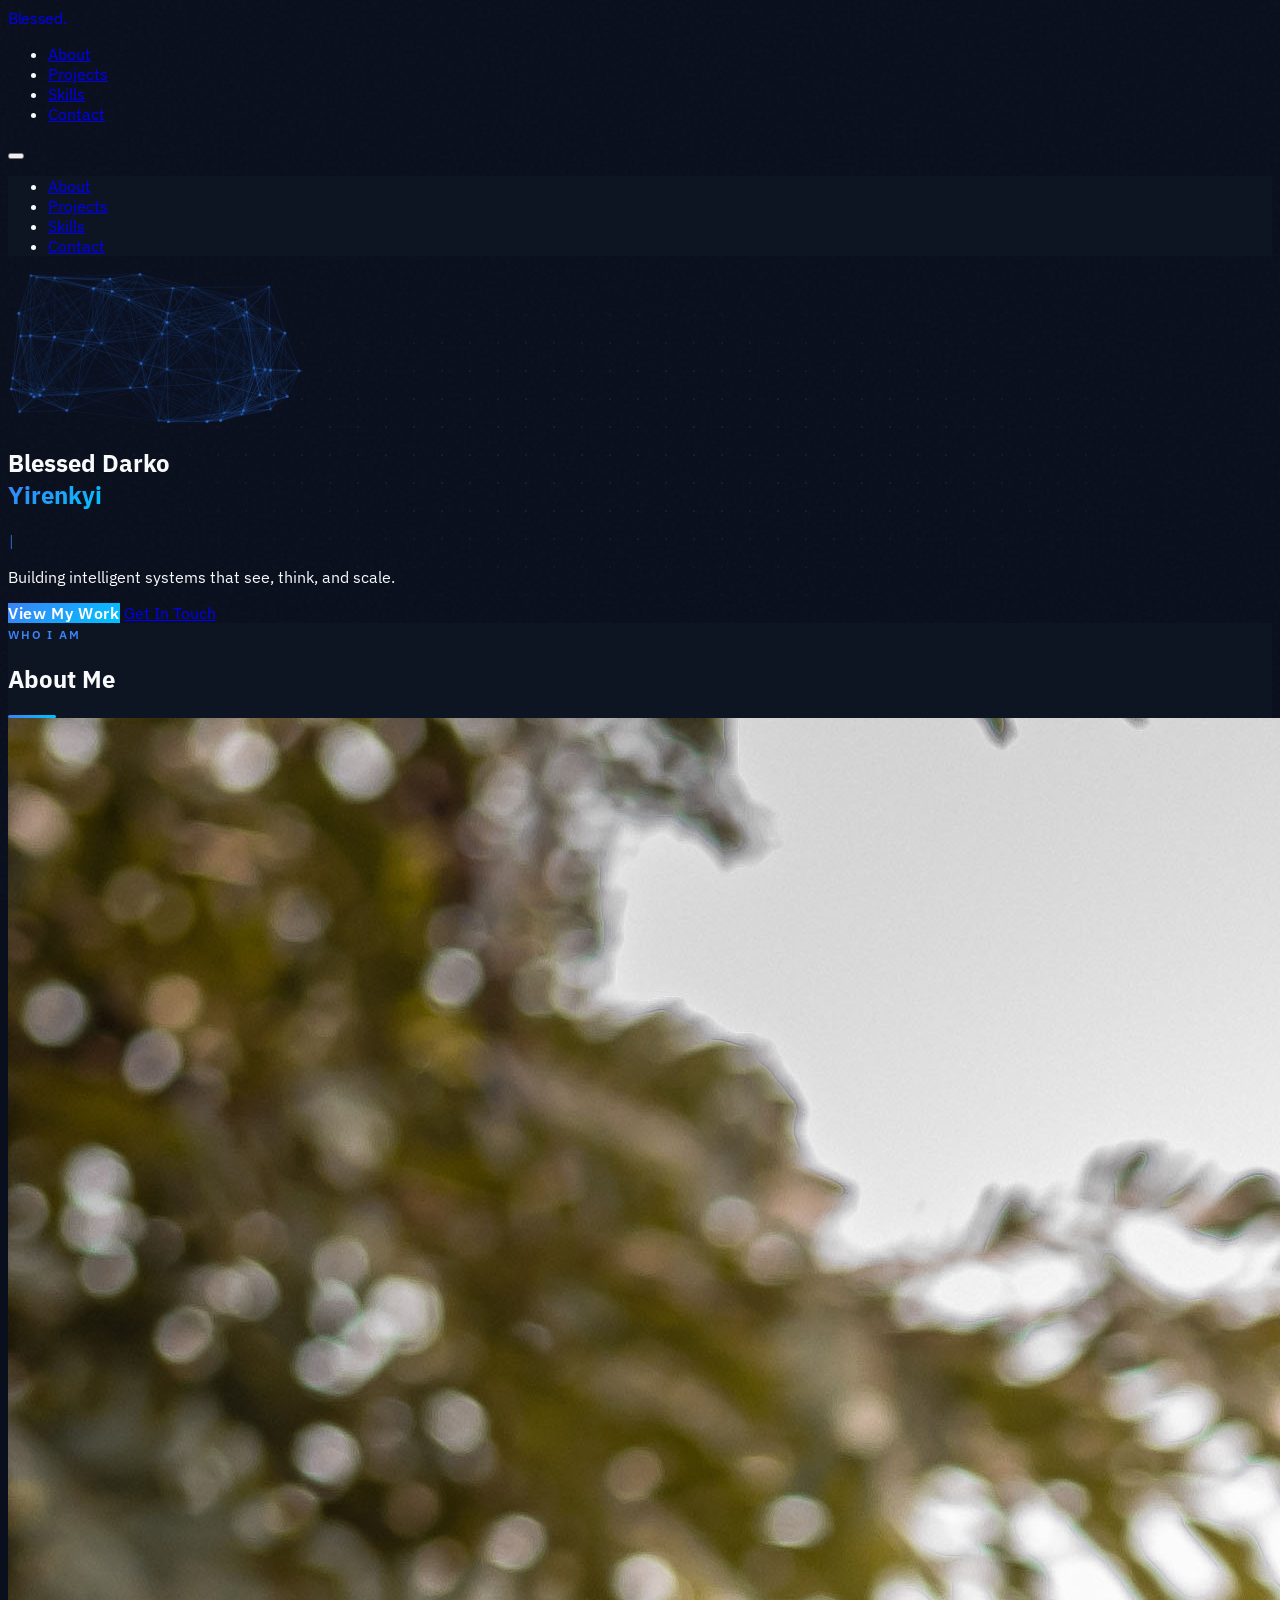
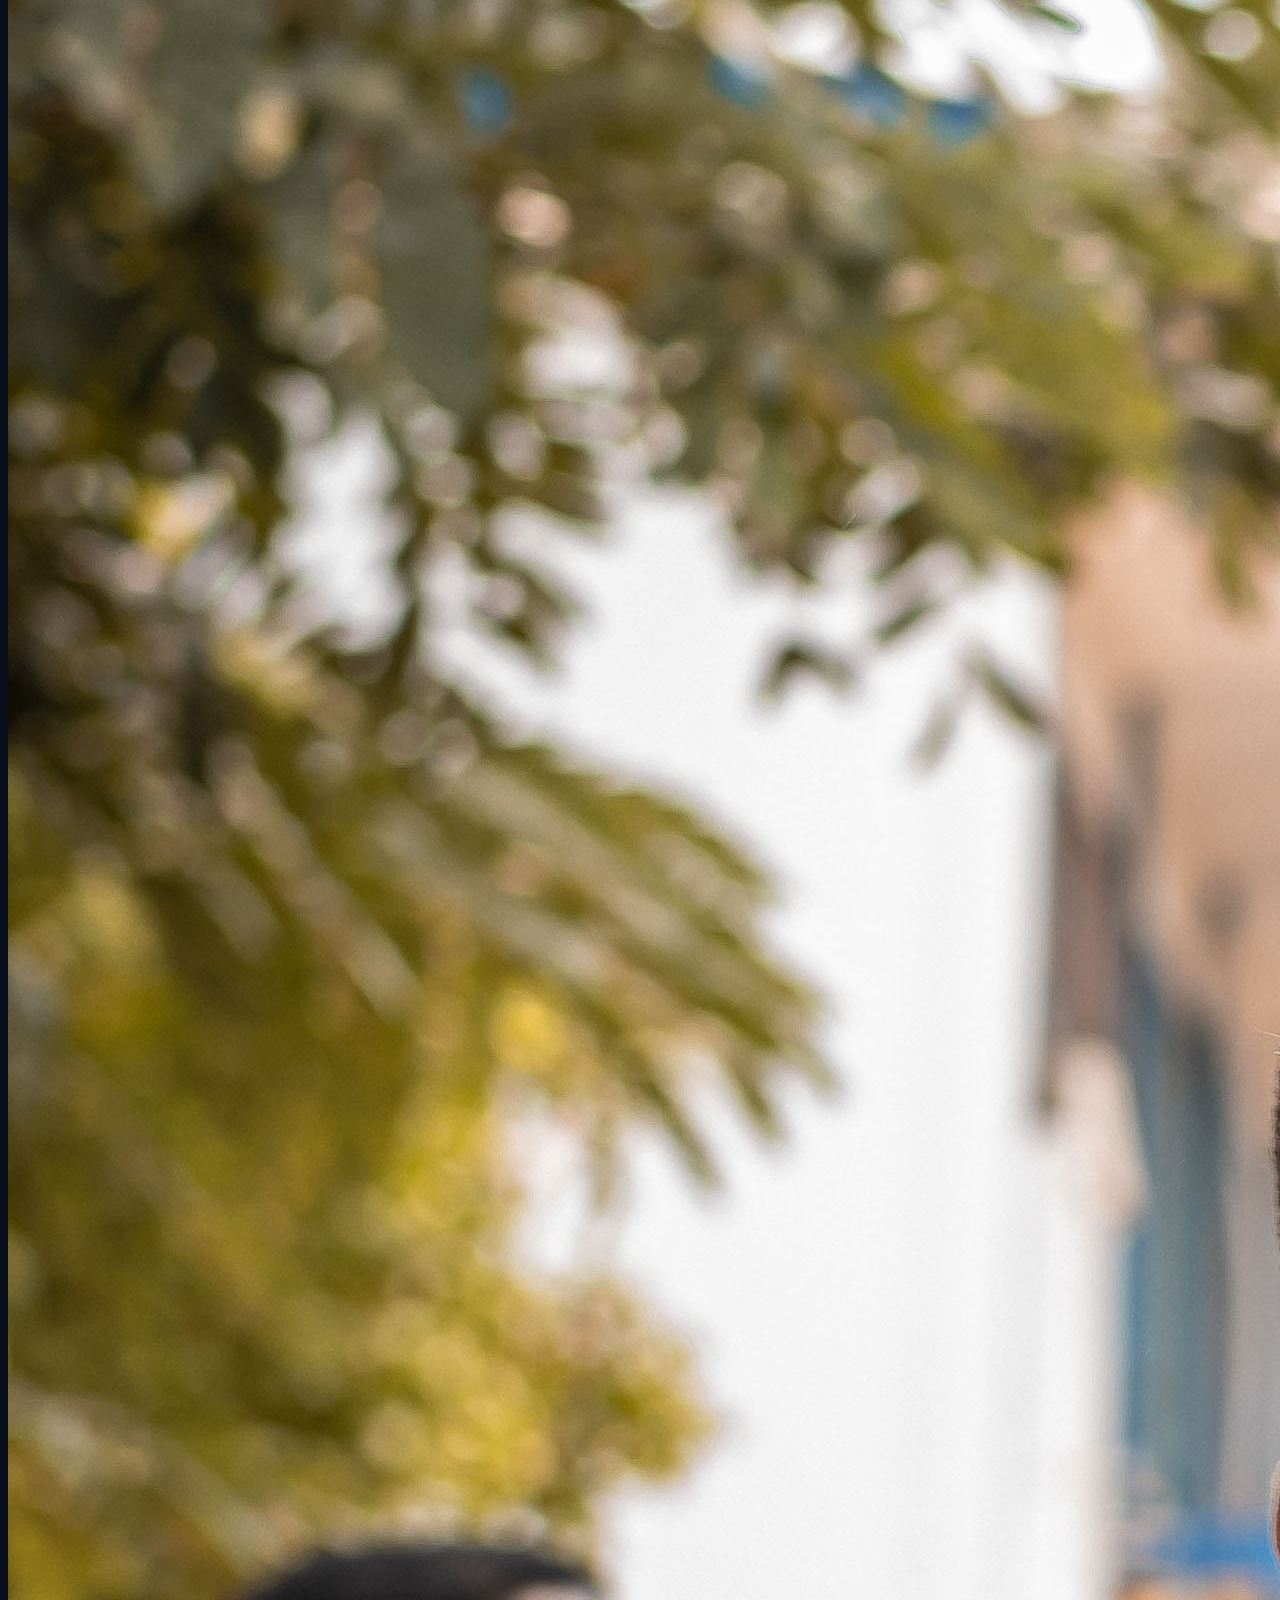
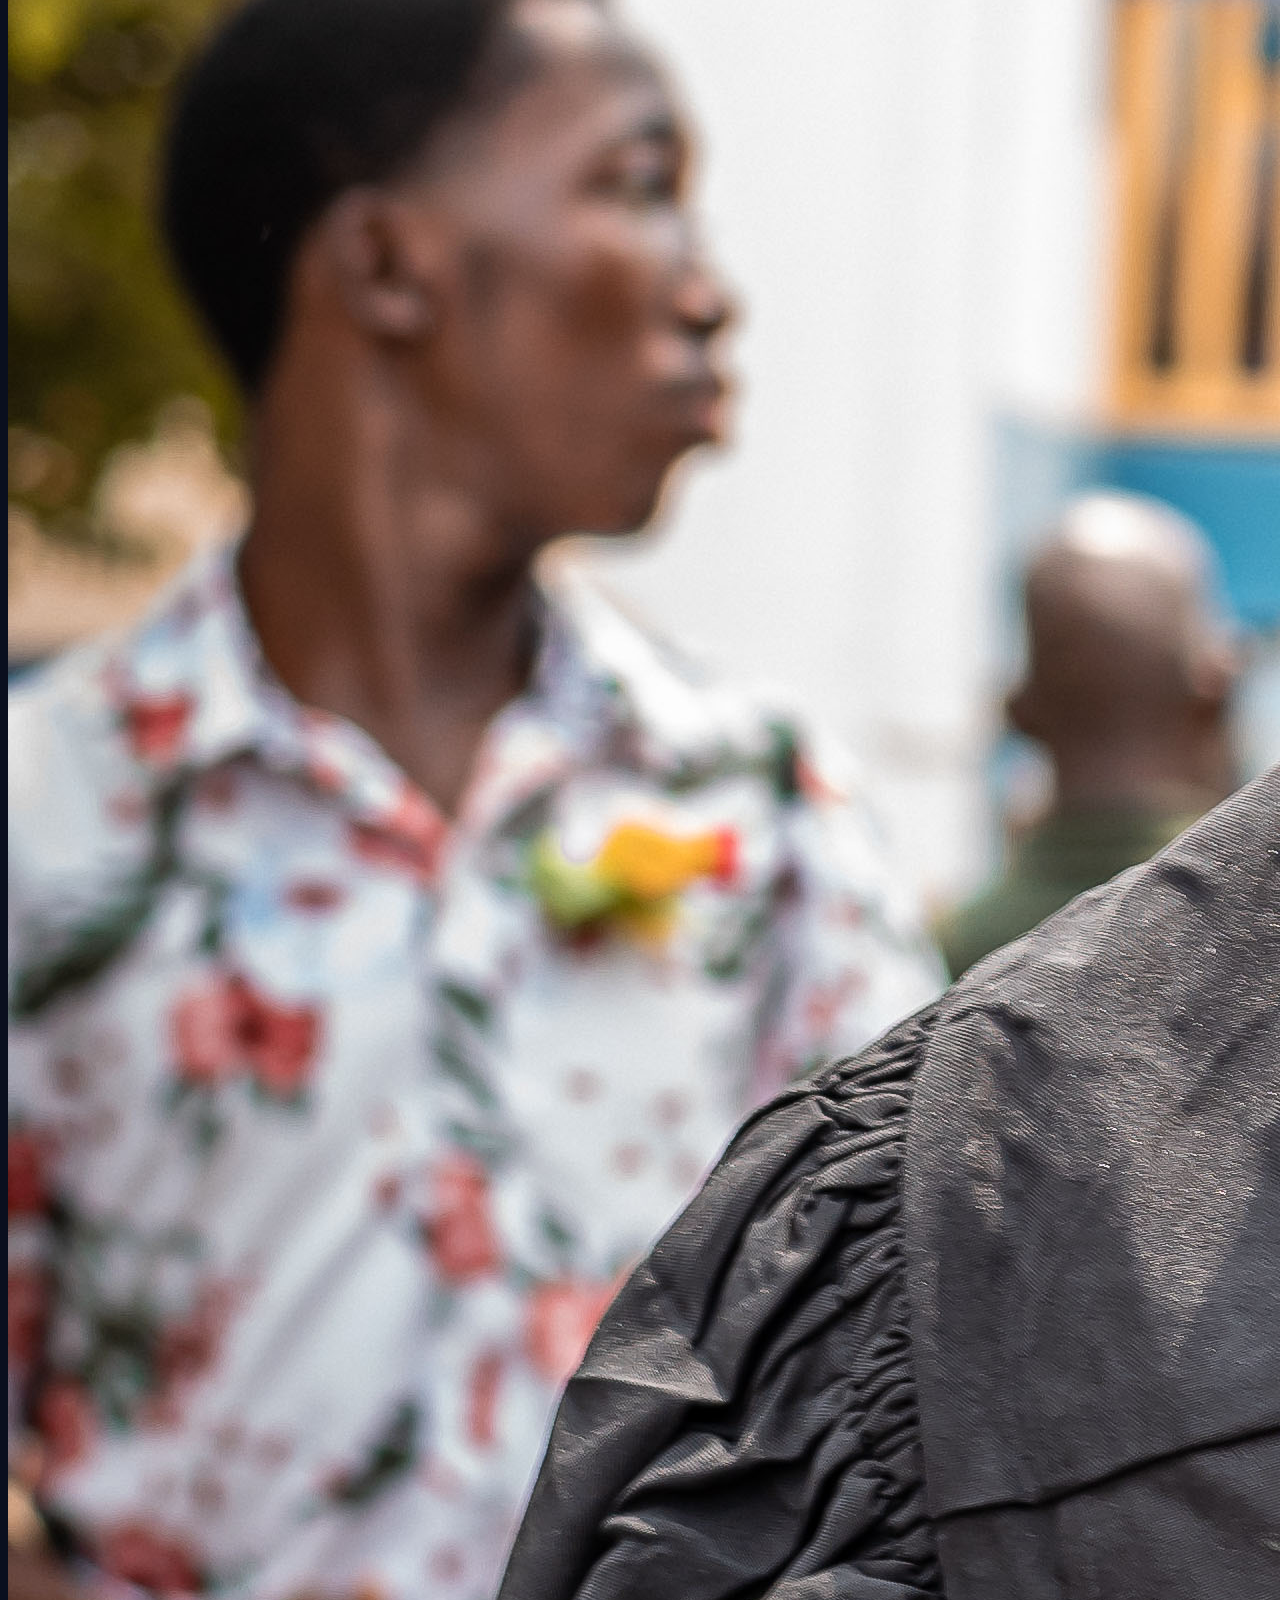
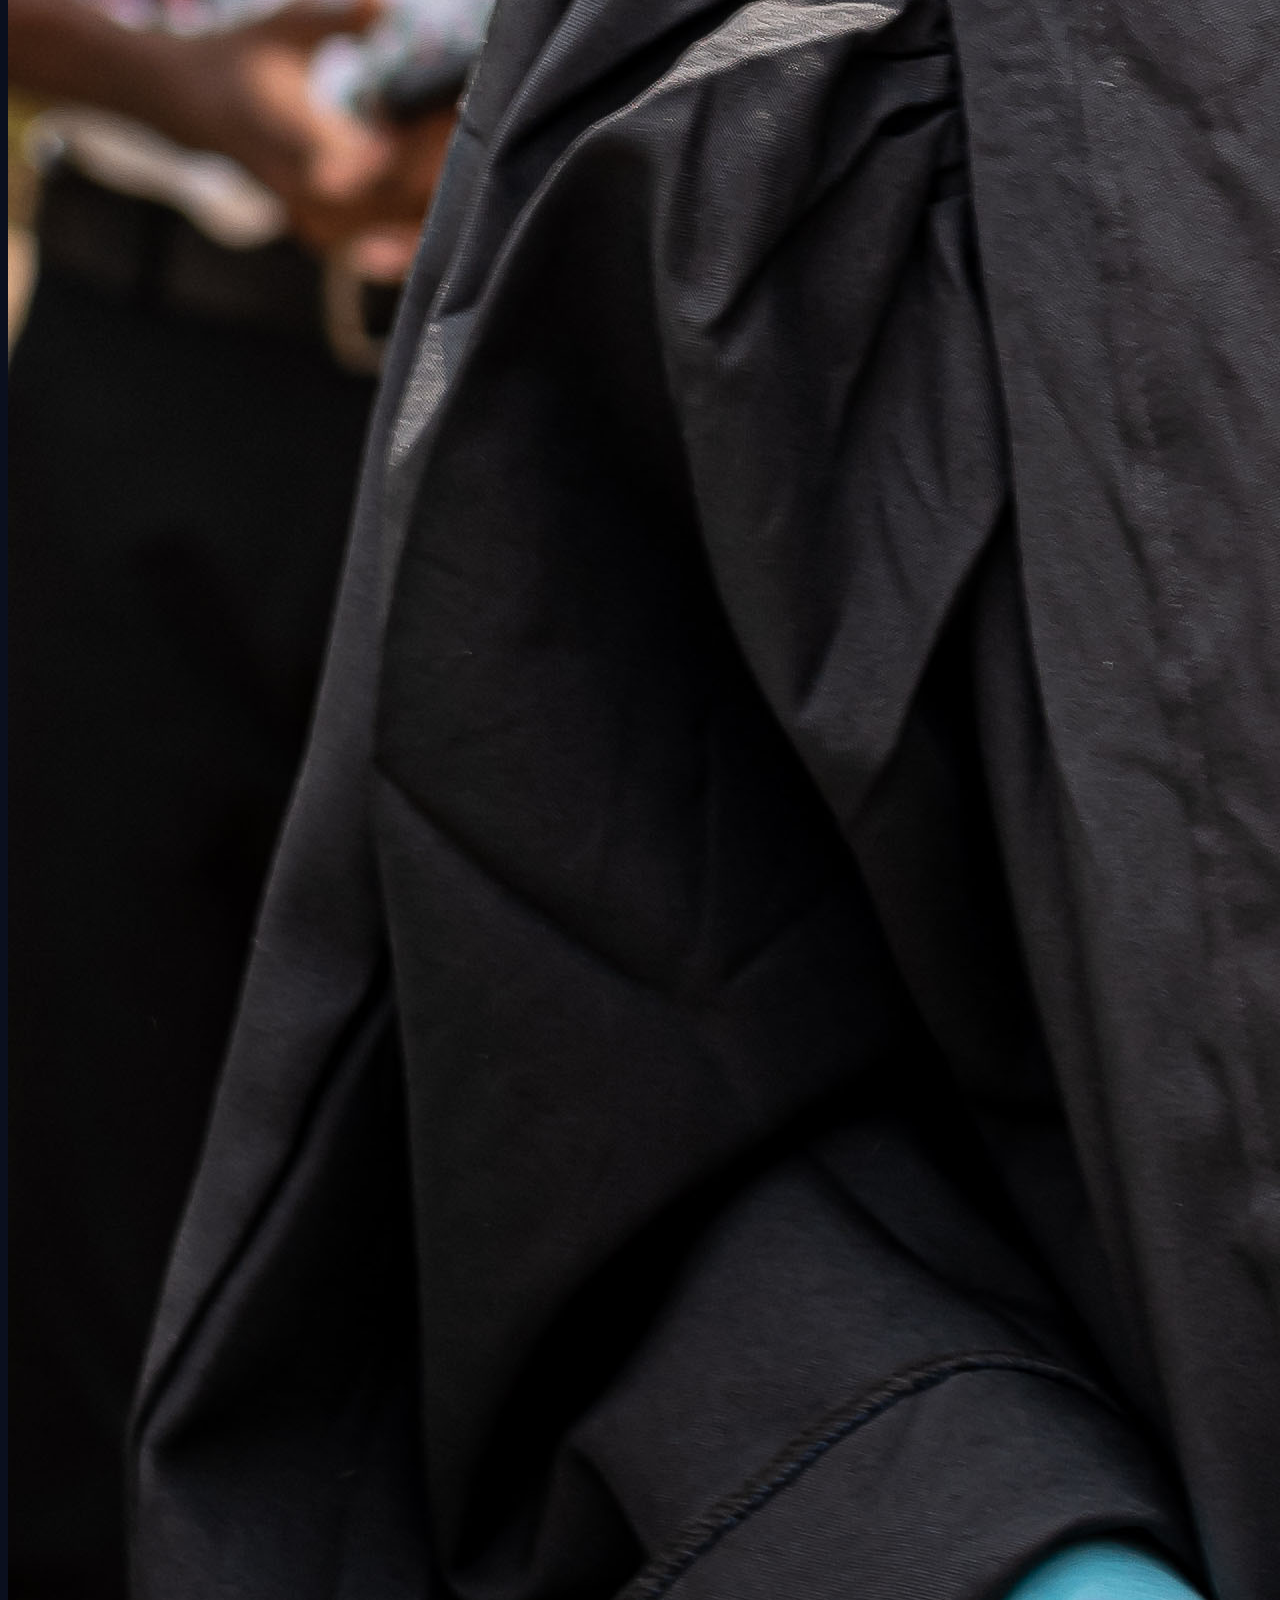
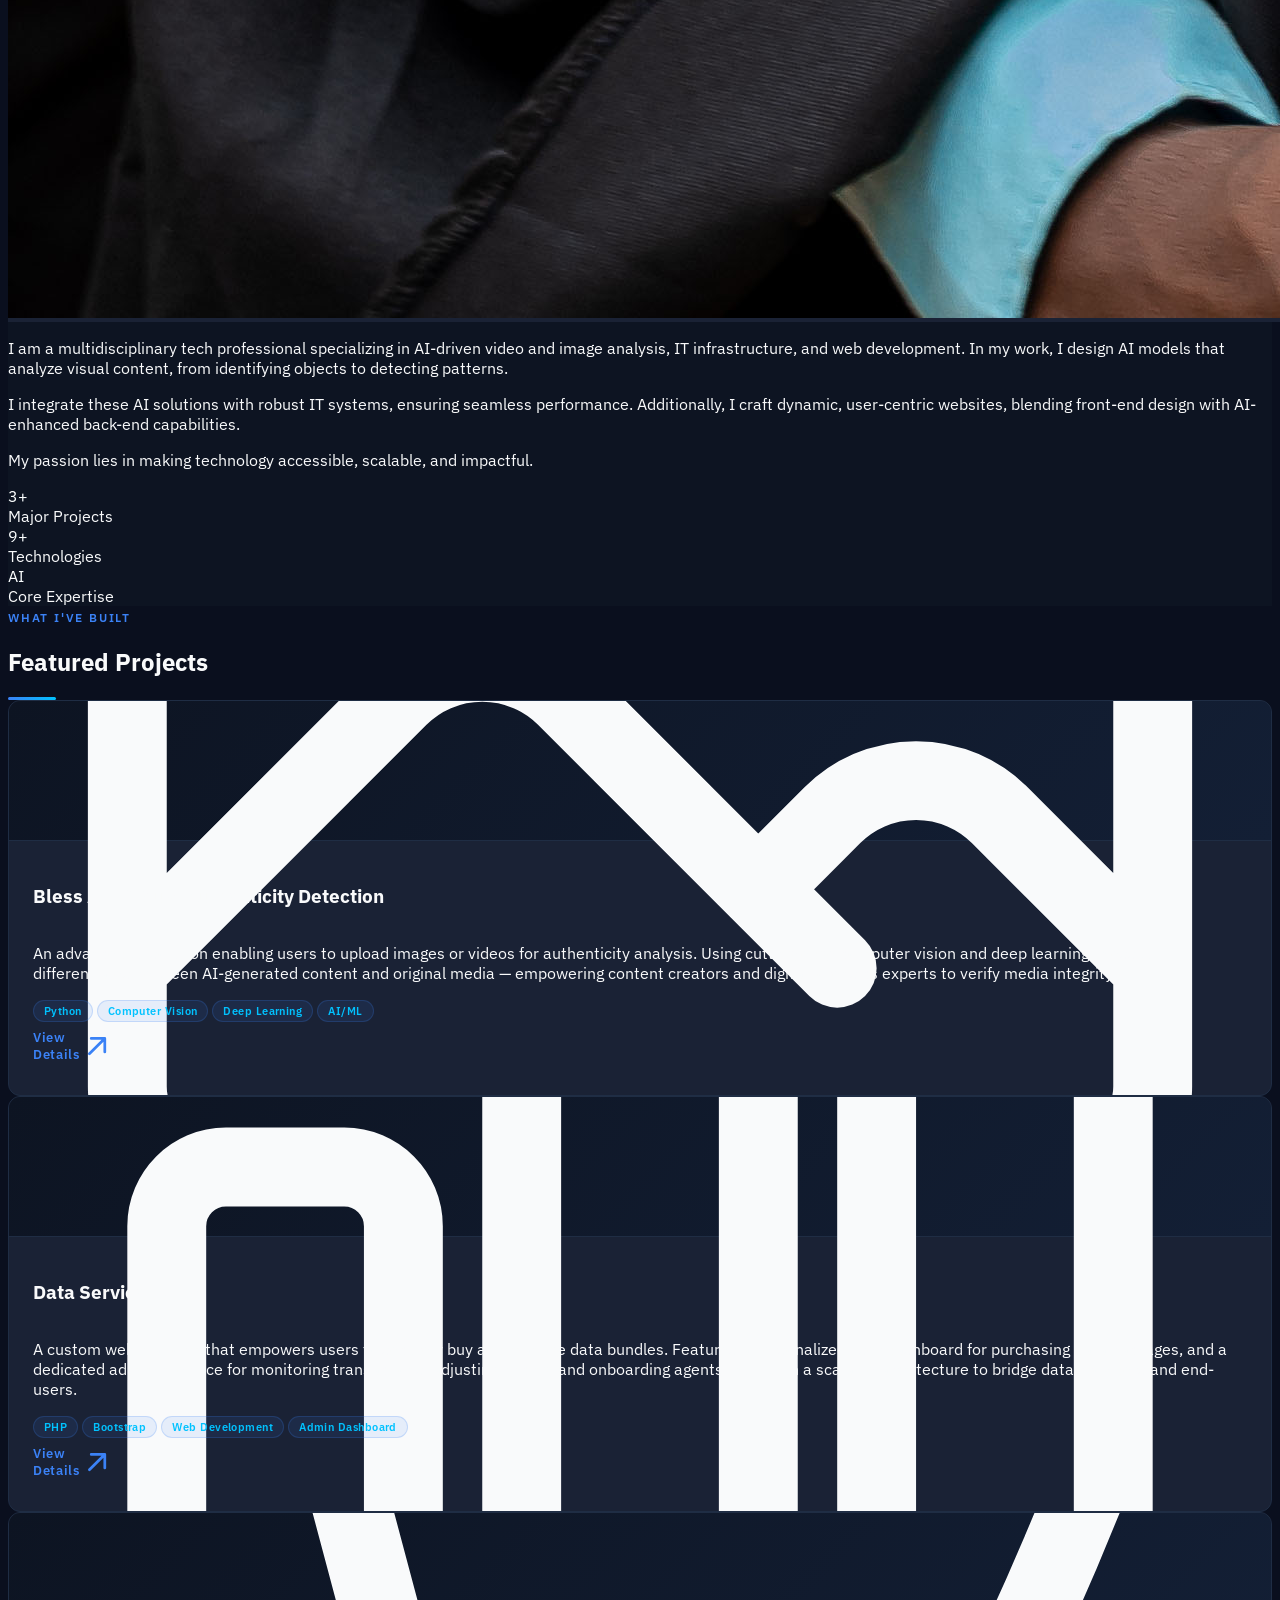
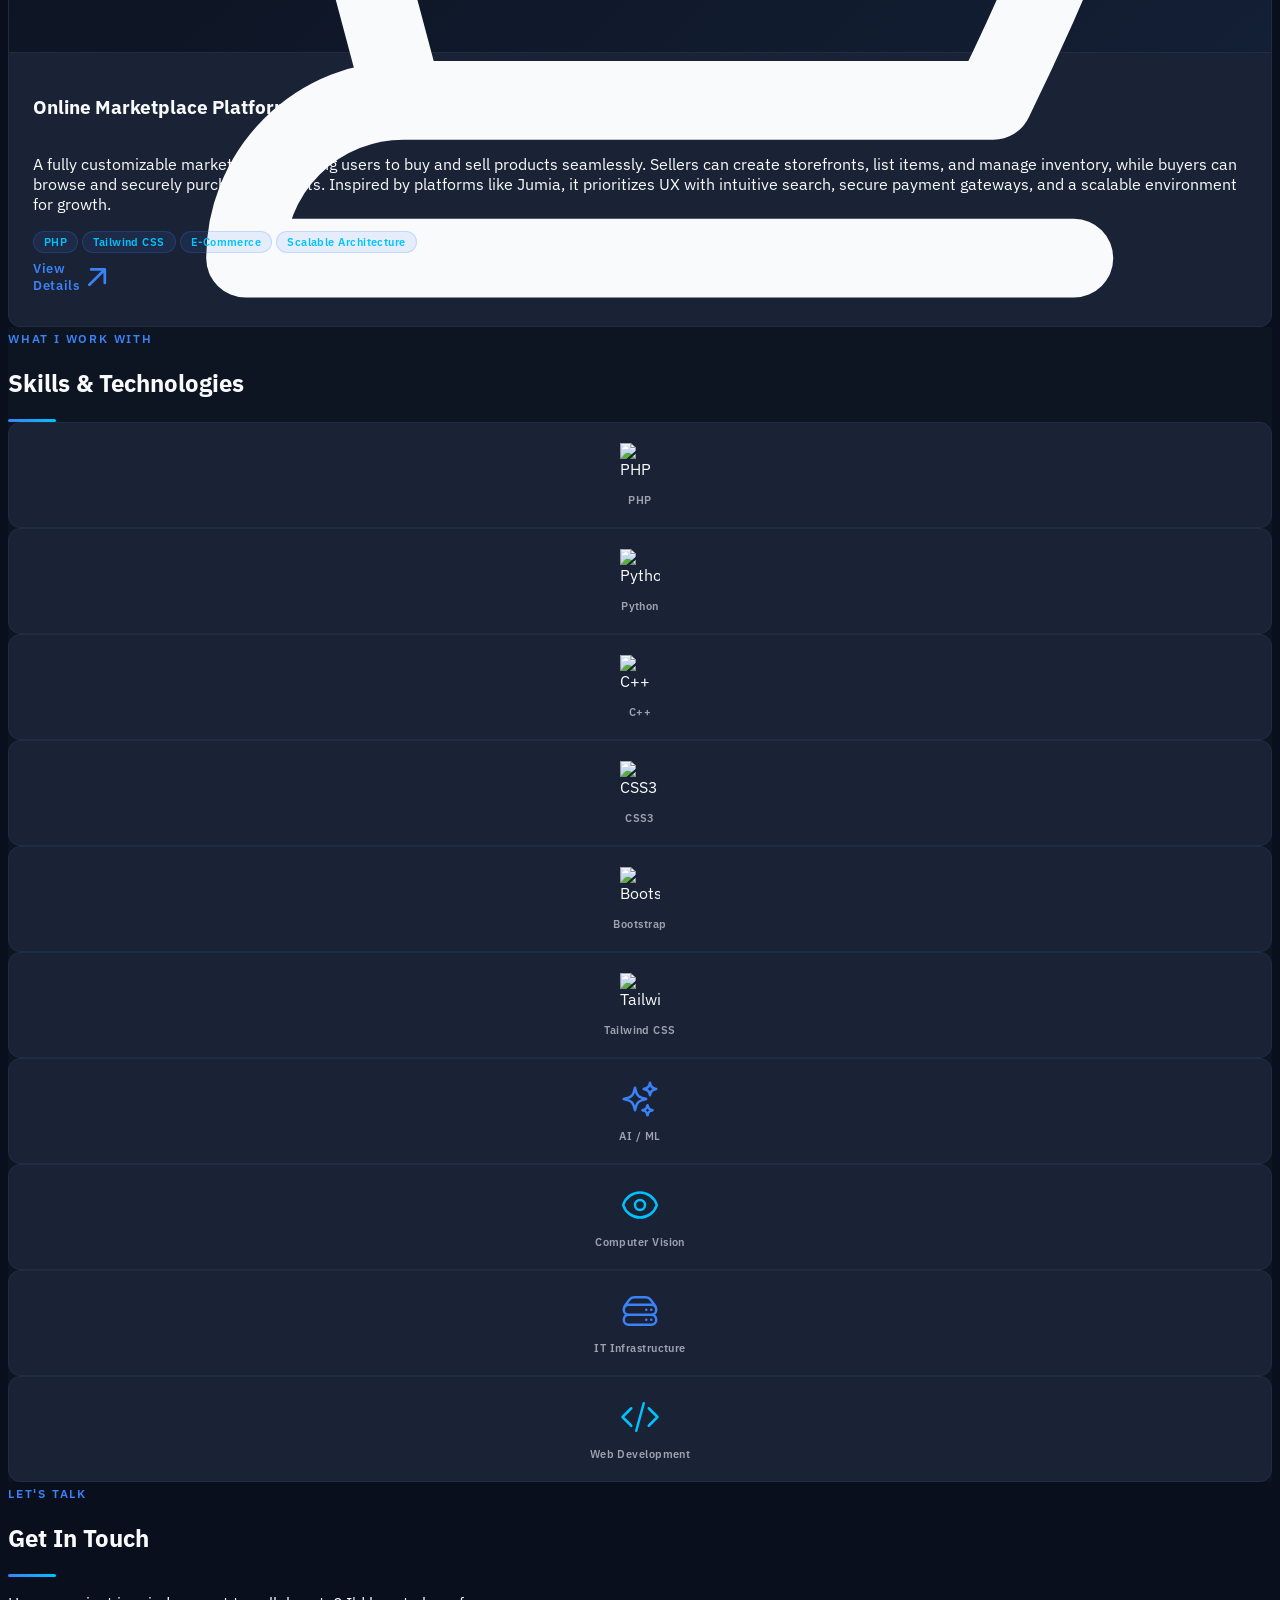
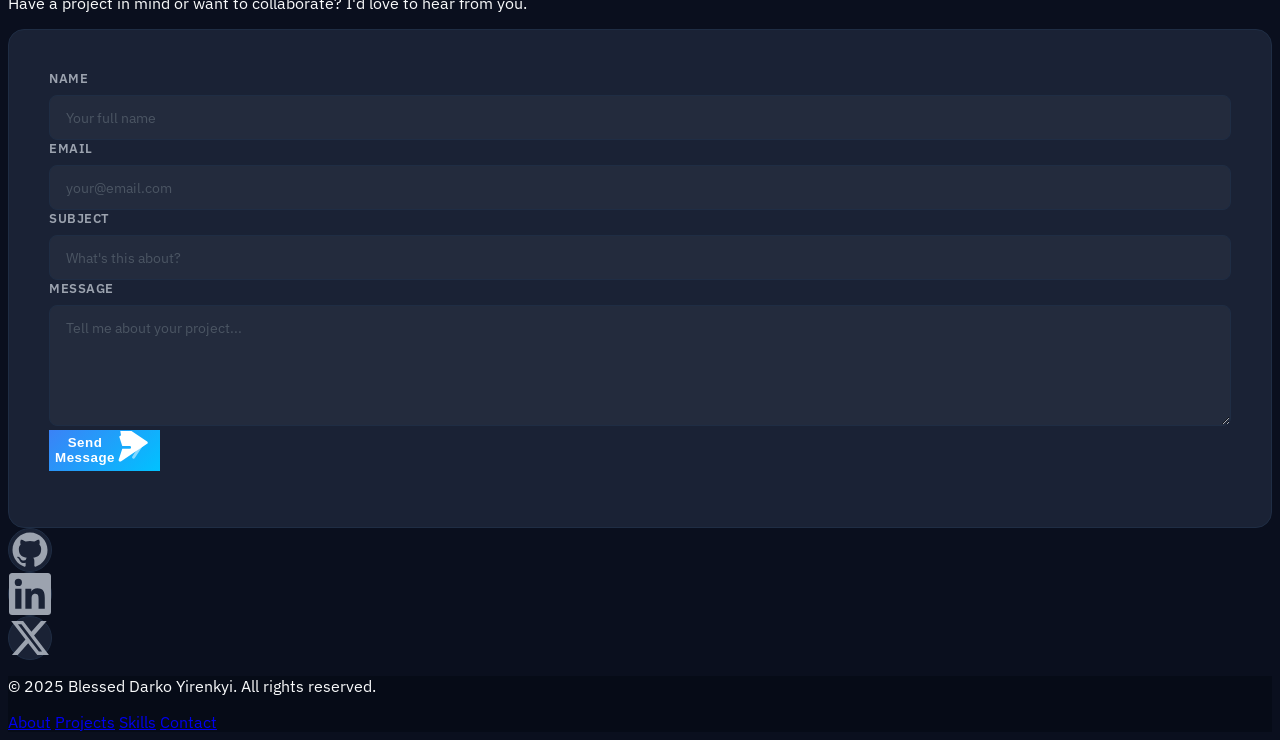
==== commit 84bb6e13: "Link Data Service Portal to live Rexamart platform Co-authored-by: Cursor <cursoragent@cursor.com>" ====
--- a/portfolo/index.html
+++ b/portfolo/index.html
@@ -242,7 +242,7 @@
               <span class="tech-badge">Web Development</span>
               <span class="tech-badge">Admin Dashboard</span>
             </div>
-            <a href="#" class="project-btn">
+            <a href="https://rexamart.com/s/blessedventures" target="_blank" rel="noopener noreferrer" class="project-btn">
               View Details
               <svg xmlns="http://www.w3.org/2000/svg" viewBox="0 0 20 20" fill="currentColor" class="w-4 h-4 ml-1.5">
                 <path fill-rule="evenodd" d="M5.22 14.78a.75.75 0 0 0 1.06 0l7.22-7.22v5.69a.75.75 0 0 0 1.5 0v-7.5a.75.75 0 0 0-.75-.75h-7.5a.75.75 0 0 0 0 1.5h5.69l-7.22 7.22a.75.75 0 0 0 0 1.06Z" clip-rule="evenodd" />
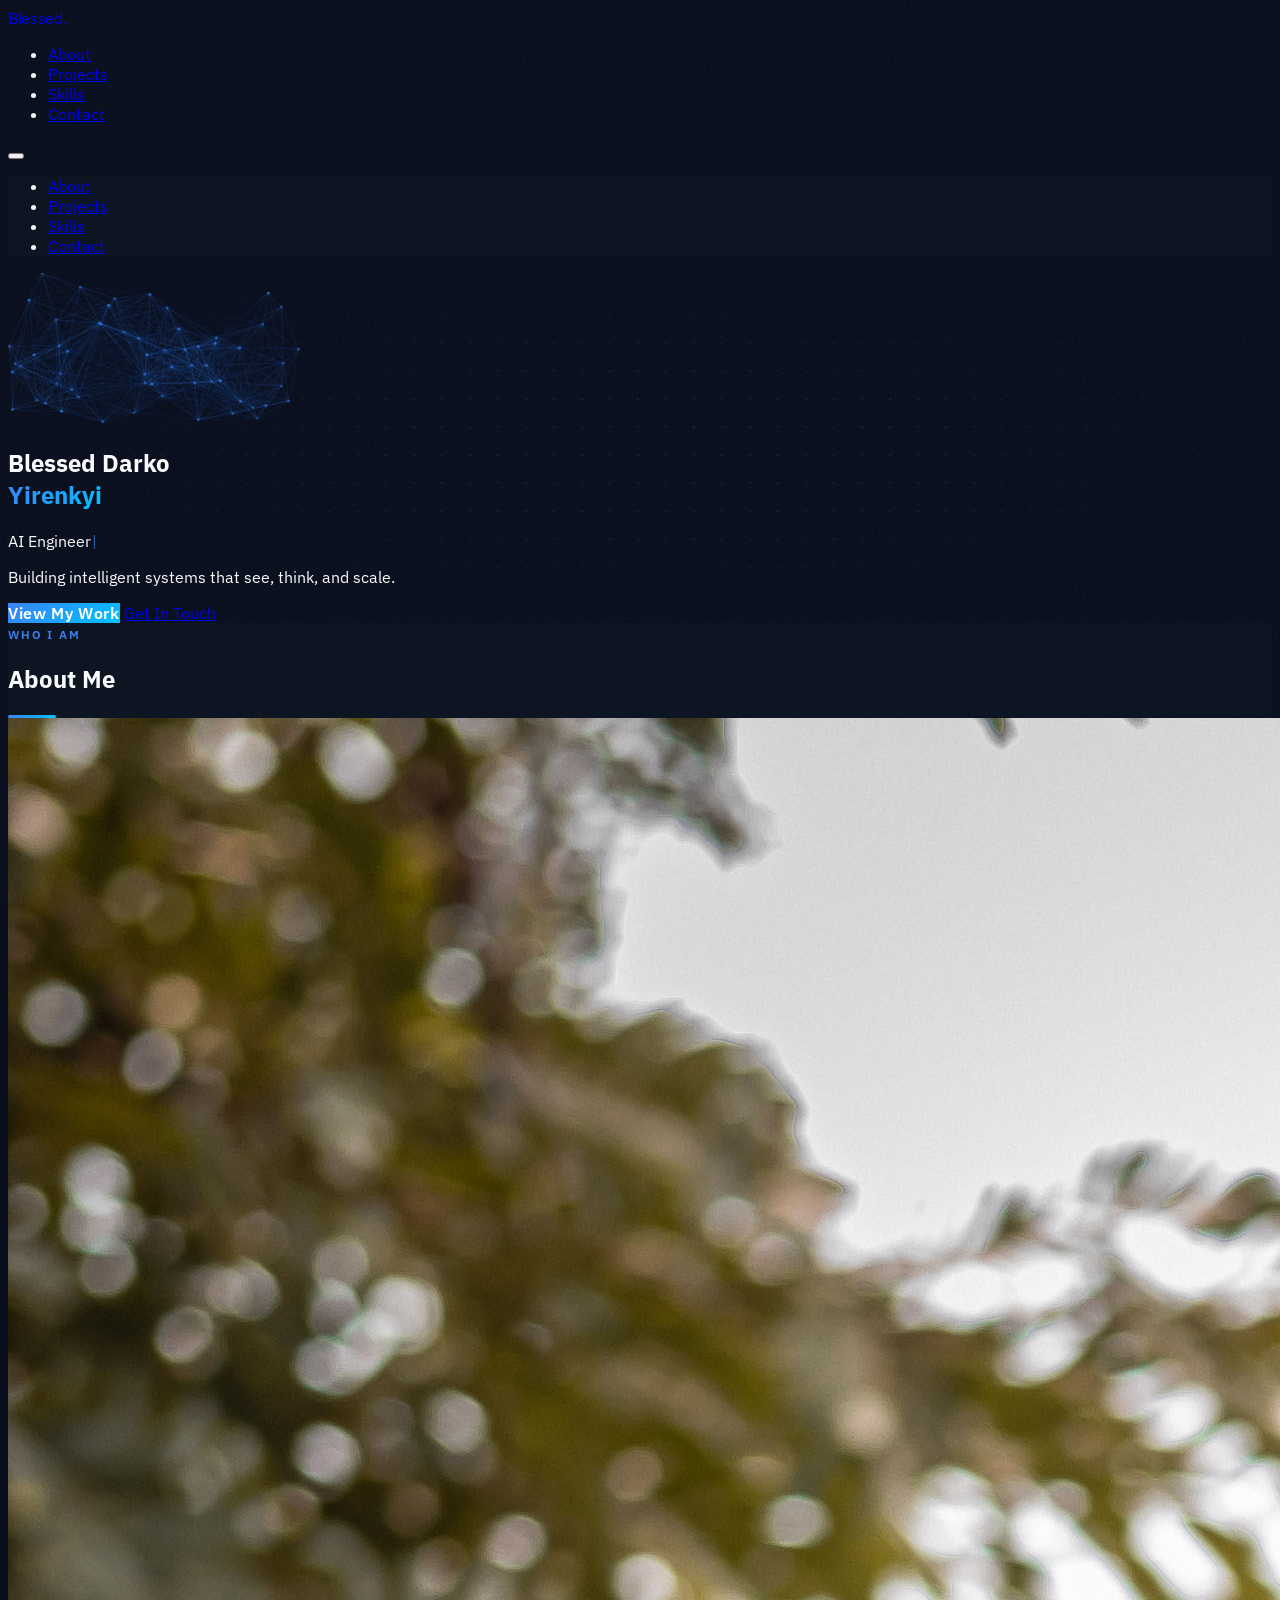
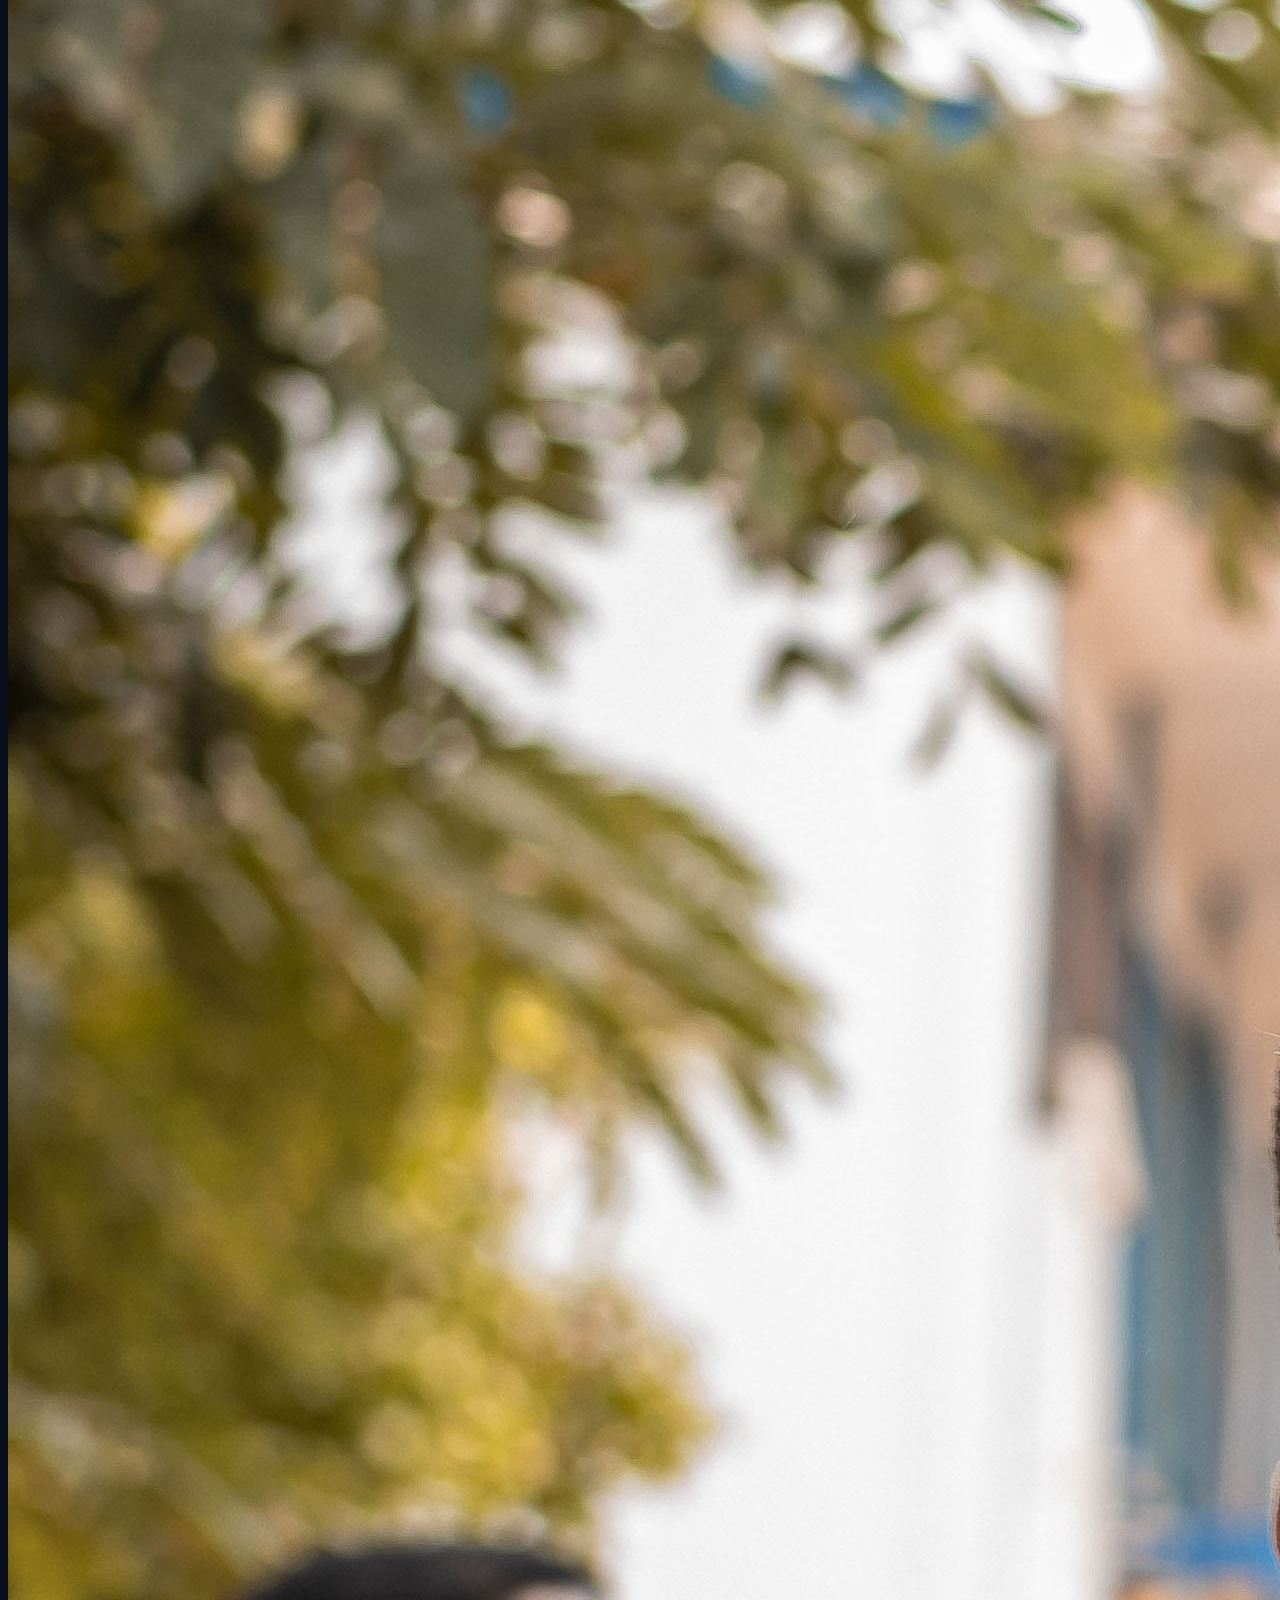
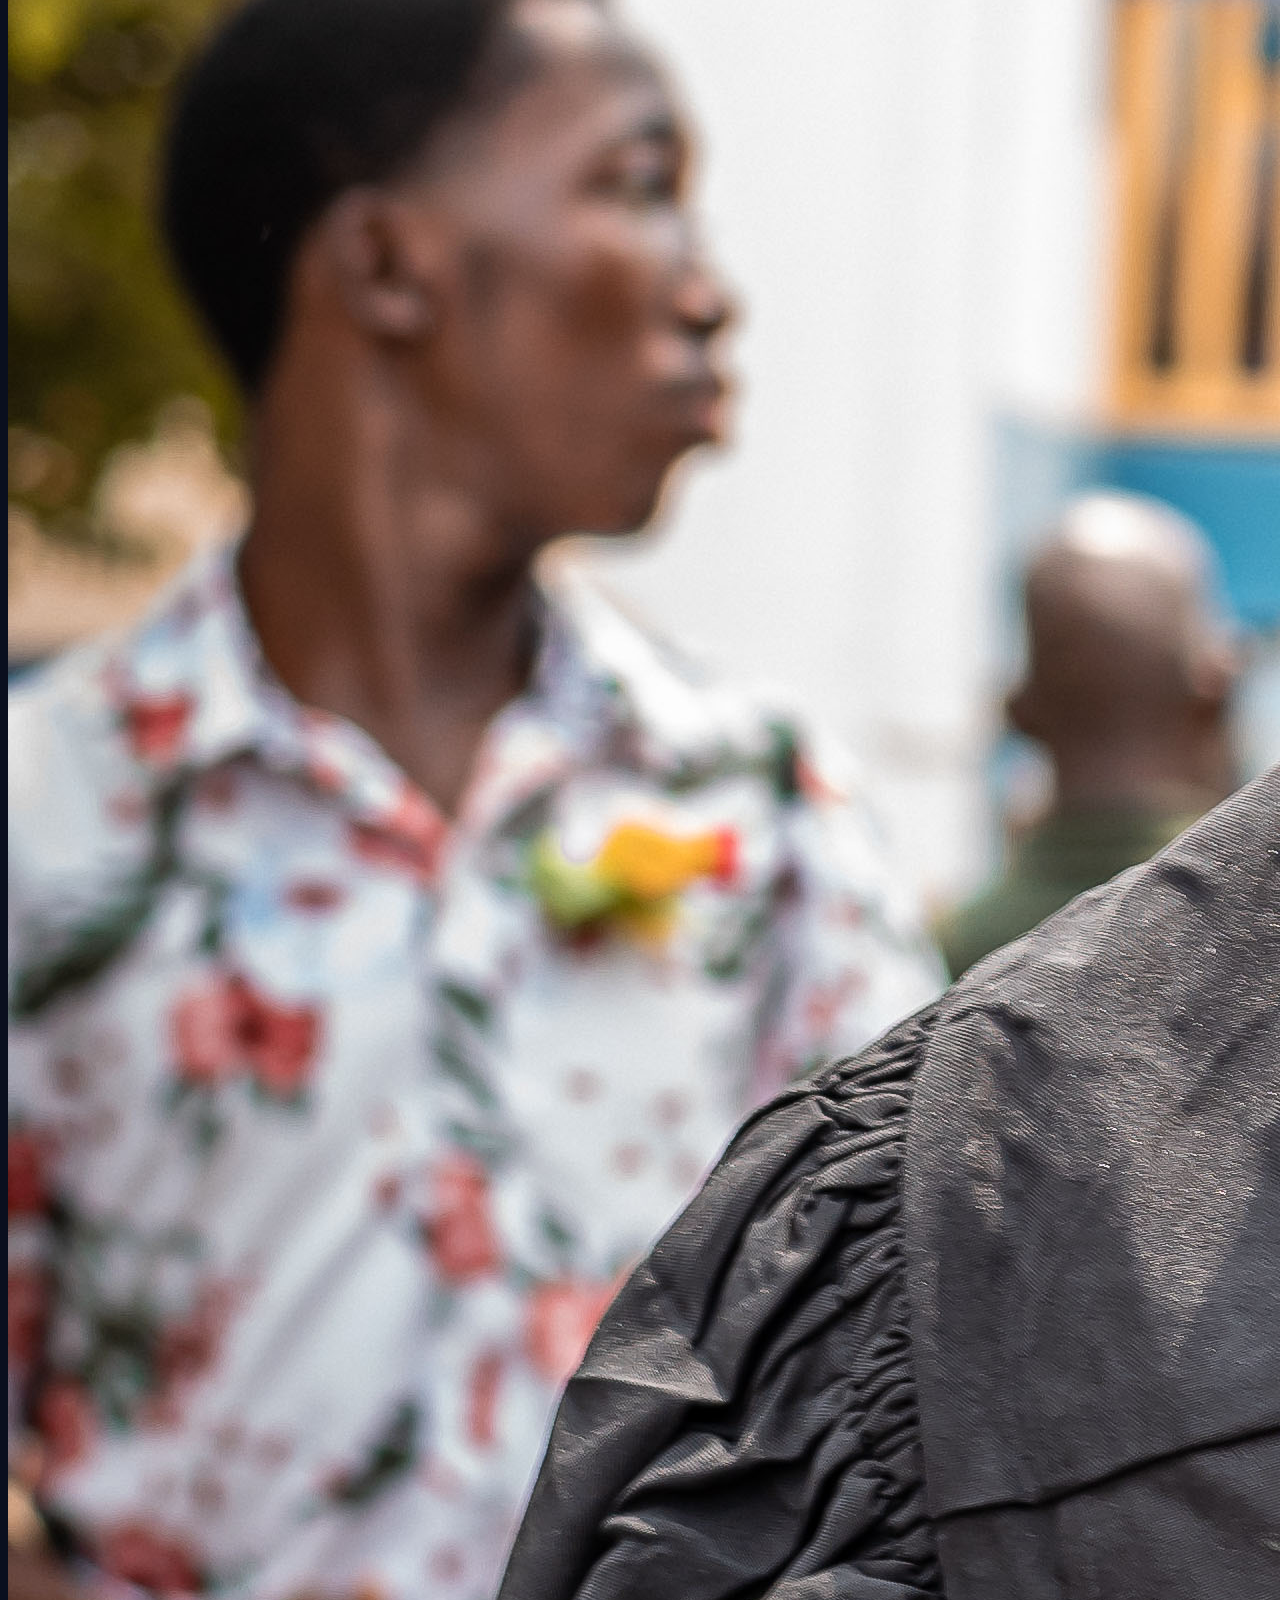
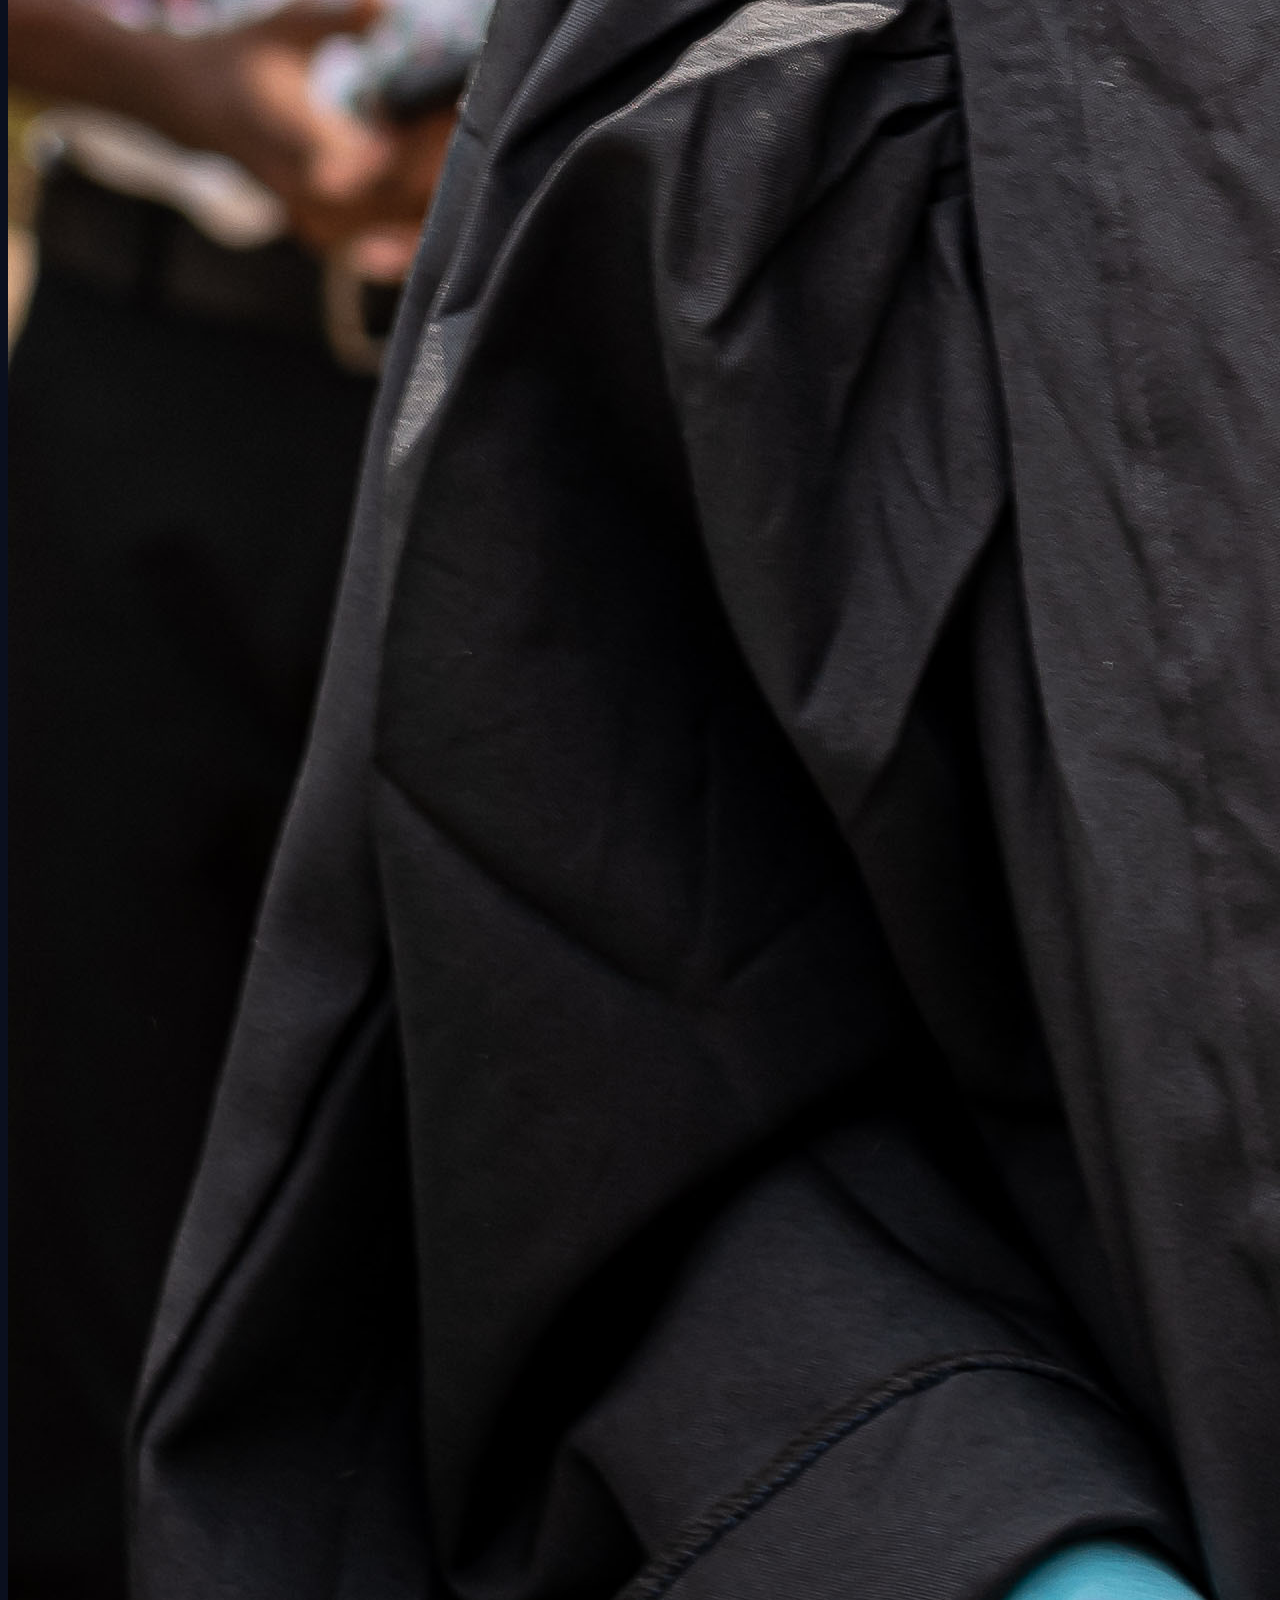
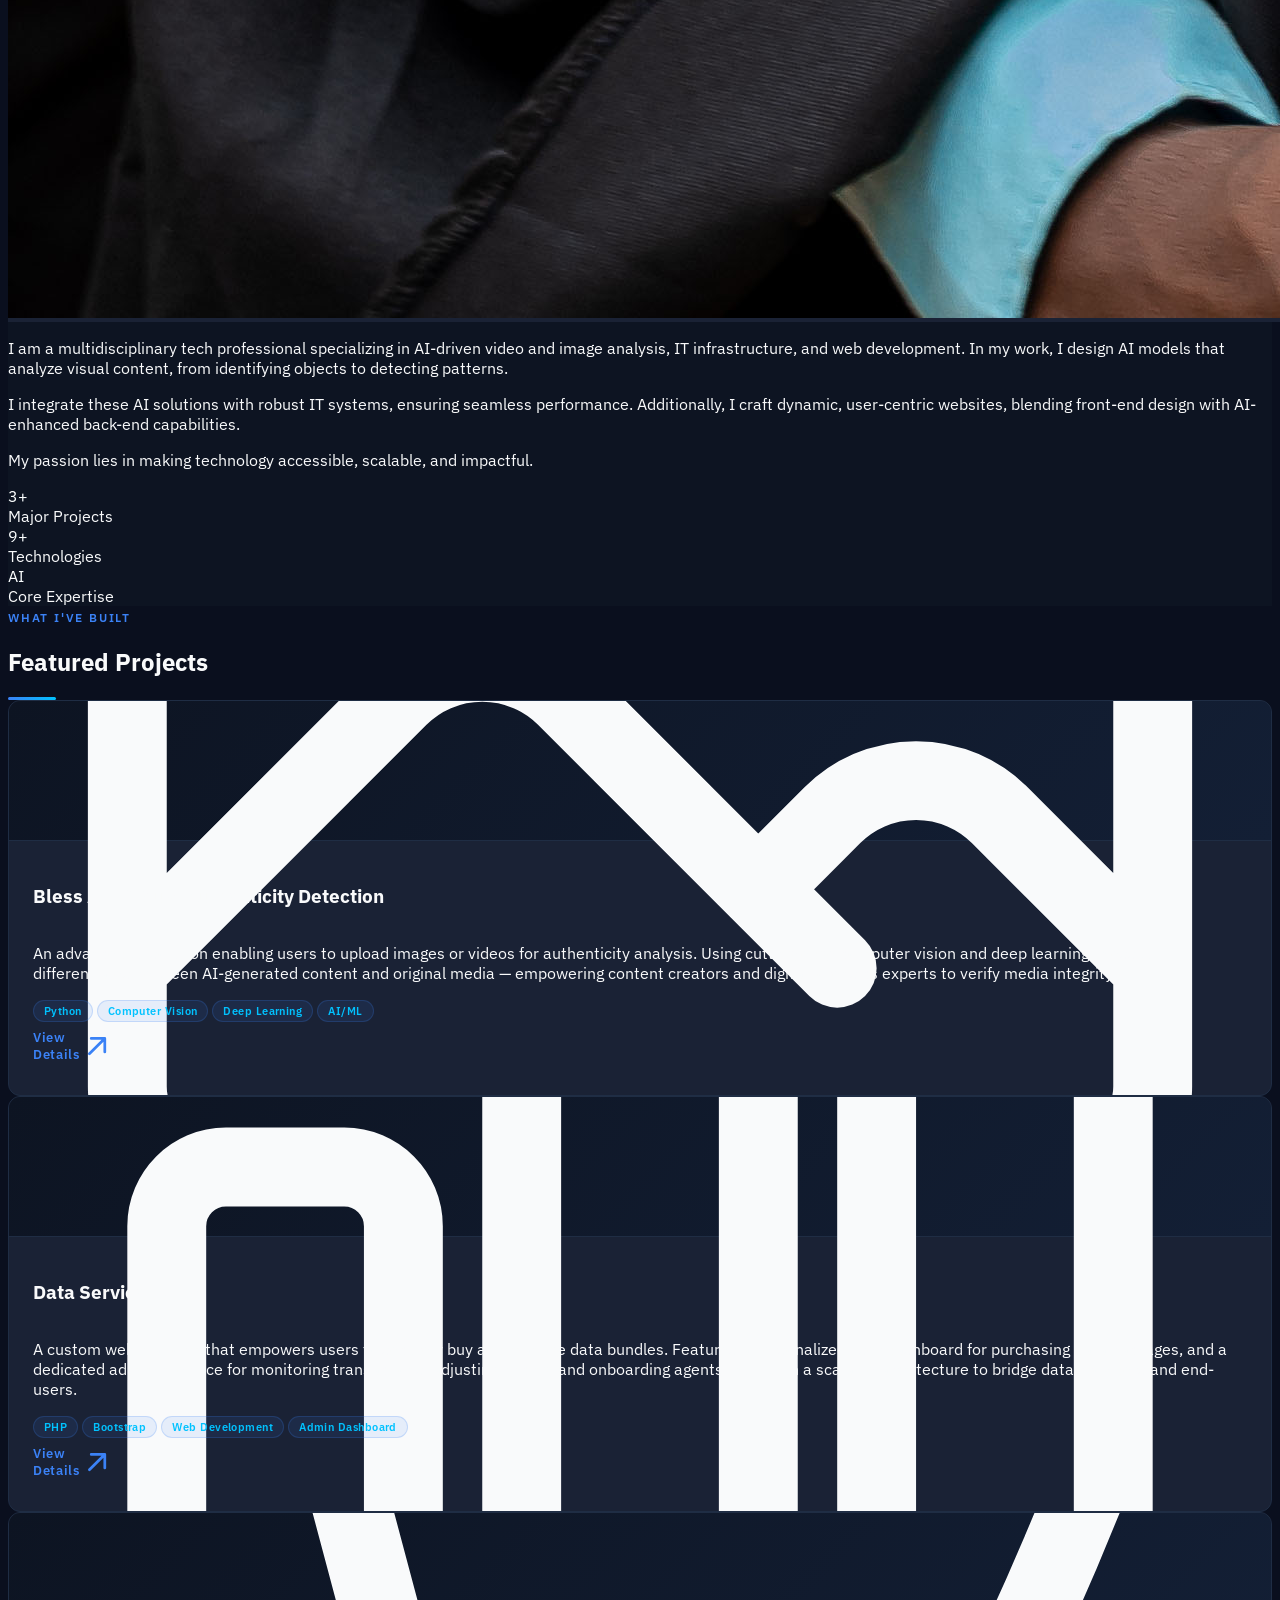
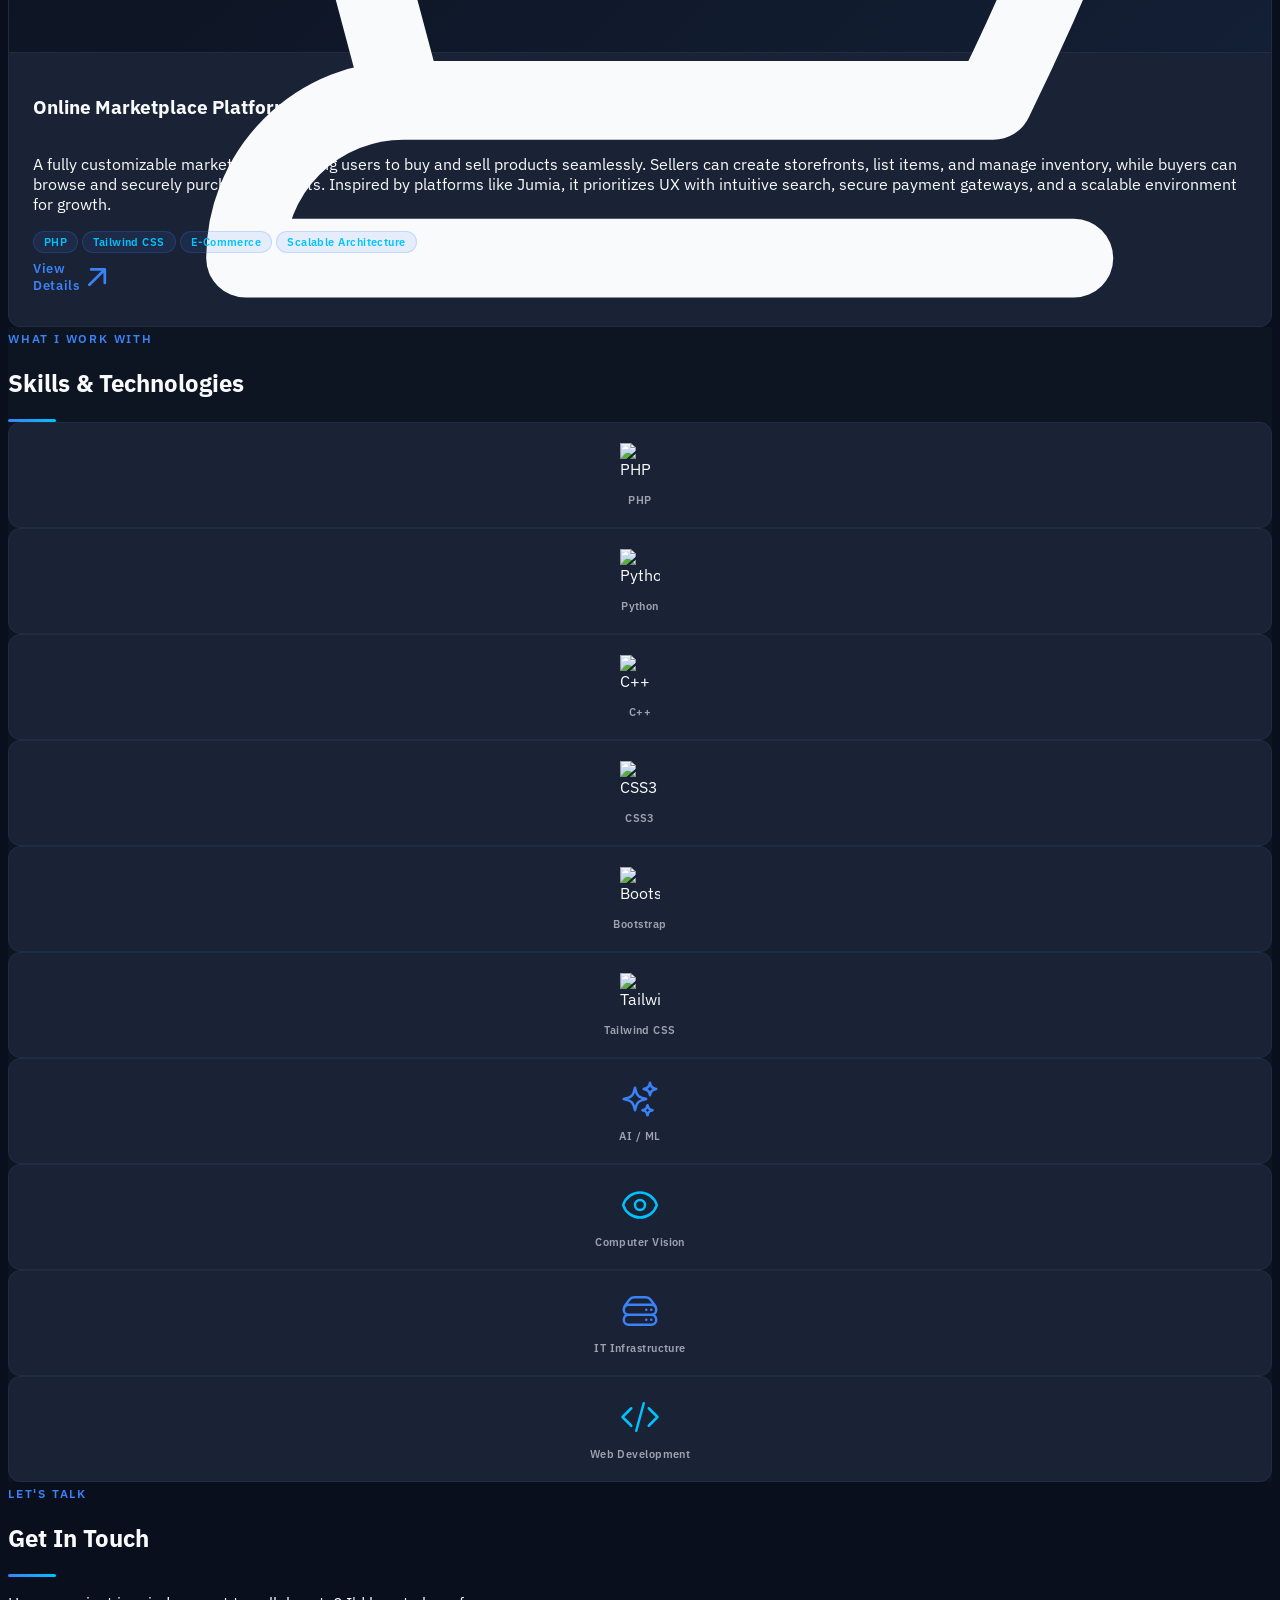
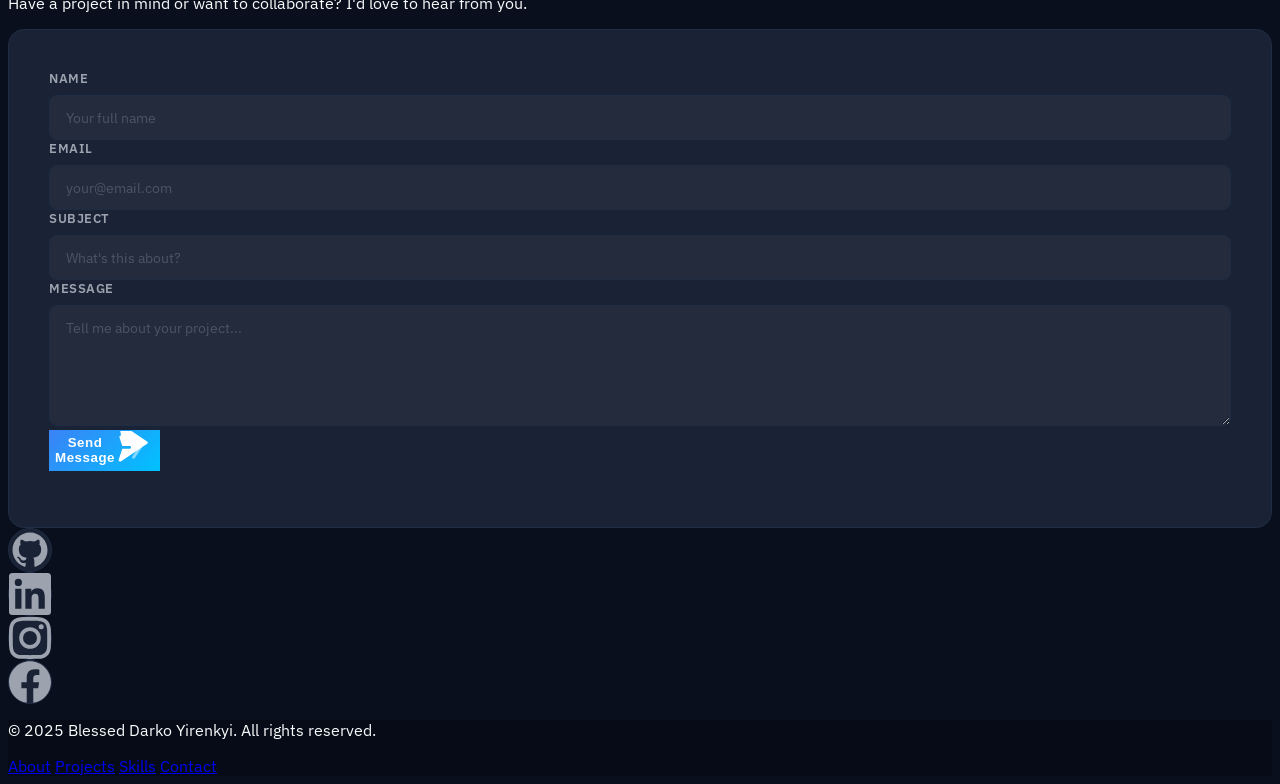
==== commit bcfd00a1: "Add real social media links (GitHub, LinkedIn, Instagram, Facebook) Co-authored-by: Cursor <cursorag" ====
--- a/portfolo/index.html
+++ b/portfolo/index.html
@@ -420,21 +420,27 @@
       <!-- Social links -->
       <div class="flex items-center justify-center gap-6 mt-14 reveal-item" style="animation-delay:0.3s;">
         <!-- GitHub -->
-        <a href="#" class="social-icon-link" aria-label="GitHub">
+        <a href="https://github.com/bless-123-darko" target="_blank" rel="noopener noreferrer" class="social-icon-link" aria-label="GitHub">
           <svg xmlns="http://www.w3.org/2000/svg" viewBox="0 0 24 24" fill="currentColor" class="w-6 h-6">
             <path fill-rule="evenodd" d="M12 2C6.477 2 2 6.484 2 12.017c0 4.425 2.865 8.18 6.839 9.504.5.092.682-.217.682-.483 0-.237-.008-.868-.013-1.703-2.782.605-3.369-1.343-3.369-1.343-.454-1.158-1.11-1.466-1.11-1.466-.908-.62.069-.608.069-.608 1.003.07 1.531 1.032 1.531 1.032.892 1.53 2.341 1.088 2.91.832.092-.647.35-1.088.636-1.338-2.22-.253-4.555-1.113-4.555-4.951 0-1.093.39-1.988 1.029-2.688-.103-.253-.446-1.272.098-2.65 0 0 .84-.27 2.75 1.026A9.564 9.564 0 0 1 12 6.844a9.59 9.59 0 0 1 2.504.337c1.909-1.296 2.747-1.027 2.747-1.027.546 1.379.202 2.398.1 2.651.64.7 1.028 1.595 1.028 2.688 0 3.848-2.339 4.695-4.566 4.943.359.309.678.92.678 1.855 0 1.338-.012 2.419-.012 2.747 0 .268.18.58.688.482A10.02 10.02 0 0 0 22 12.017C22 6.484 17.522 2 12 2Z" clip-rule="evenodd" />
           </svg>
         </a>
         <!-- LinkedIn -->
-        <a href="#" class="social-icon-link" aria-label="LinkedIn">
+        <a href="https://www.linkedin.com/in/blessed-darko-yirenkyi-94904a349" target="_blank" rel="noopener noreferrer" class="social-icon-link" aria-label="LinkedIn">
           <svg xmlns="http://www.w3.org/2000/svg" viewBox="0 0 24 24" fill="currentColor" class="w-6 h-6">
             <path d="M20.447 20.452h-3.554v-5.569c0-1.328-.027-3.037-1.852-3.037-1.853 0-2.136 1.445-2.136 2.939v5.667H9.351V9h3.414v1.561h.046c.477-.9 1.637-1.85 3.37-1.85 3.601 0 4.267 2.37 4.267 5.455v6.286ZM5.337 7.433a2.062 2.062 0 0 1-2.063-2.065 2.064 2.064 0 1 1 2.063 2.065Zm1.782 13.019H3.555V9h3.564v11.452ZM22.225 0H1.771C.792 0 0 .774 0 1.729v20.542C0 23.227.792 24 1.771 24h20.451C23.2 24 24 23.227 24 22.271V1.729C24 .774 23.2 0 22.222 0h.003Z" />
           </svg>
         </a>
-        <!-- Twitter/X -->
-        <a href="#" class="social-icon-link" aria-label="X (Twitter)">
+        <!-- Instagram -->
+        <a href="https://www.instagram.com/blesseddarkoyirenkyi" target="_blank" rel="noopener noreferrer" class="social-icon-link" aria-label="Instagram">
           <svg xmlns="http://www.w3.org/2000/svg" viewBox="0 0 24 24" fill="currentColor" class="w-6 h-6">
-            <path d="M18.244 2.25h3.308l-7.227 8.26 8.502 11.24H16.17l-5.214-6.817L4.99 21.75H1.68l7.73-8.835L1.254 2.25H8.08l4.713 6.231zm-1.161 17.52h1.833L7.084 4.126H5.117z" />
+            <path d="M12 2.163c3.204 0 3.584.012 4.85.07 3.252.148 4.771 1.691 4.919 4.919.058 1.265.069 1.645.069 4.849 0 3.205-.012 3.584-.069 4.849-.149 3.225-1.664 4.771-4.919 4.919-1.266.058-1.644.07-4.85.07-3.204 0-3.584-.012-4.849-.07-3.26-.149-4.771-1.699-4.919-4.92-.058-1.265-.07-1.644-.07-4.849 0-3.204.013-3.583.07-4.849.149-3.227 1.664-4.771 4.919-4.919 1.266-.057 1.645-.069 4.849-.069ZM12 0C8.741 0 8.333.014 7.053.072 2.695.272.273 2.69.073 7.052.014 8.333 0 8.741 0 12c0 3.259.014 3.668.072 4.948.2 4.358 2.618 6.78 6.98 6.98C8.333 23.986 8.741 24 12 24c3.259 0 3.668-.014 4.948-.072 4.354-.2 6.782-2.618 6.979-6.98.059-1.28.073-1.689.073-4.948 0-3.259-.014-3.667-.072-4.947-.196-4.354-2.617-6.78-6.979-6.98C15.668.014 15.259 0 12 0Zm0 5.838a6.162 6.162 0 1 0 0 12.324 6.162 6.162 0 0 0 0-12.324ZM12 16a4 4 0 1 1 0-8 4 4 0 0 1 0 8Zm6.406-11.845a1.44 1.44 0 1 0 0 2.881 1.44 1.44 0 0 0 0-2.881Z" />
+          </svg>
+        </a>
+        <!-- Facebook -->
+        <a href="https://www.facebook.com/share/14VyuiYZXrp/" target="_blank" rel="noopener noreferrer" class="social-icon-link" aria-label="Facebook">
+          <svg xmlns="http://www.w3.org/2000/svg" viewBox="0 0 24 24" fill="currentColor" class="w-6 h-6">
+            <path d="M24 12.073c0-6.627-5.373-12-12-12s-12 5.373-12 12c0 5.99 4.388 10.954 10.125 11.854v-8.385H7.078v-3.47h3.047V9.43c0-3.007 1.792-4.669 4.533-4.669 1.312 0 2.686.235 2.686.235v2.953H15.83c-1.491 0-1.956.925-1.956 1.874v2.25h3.328l-.532 3.47h-2.796v8.385C19.612 23.027 24 18.062 24 12.073Z" />
           </svg>
         </a>
       </div>
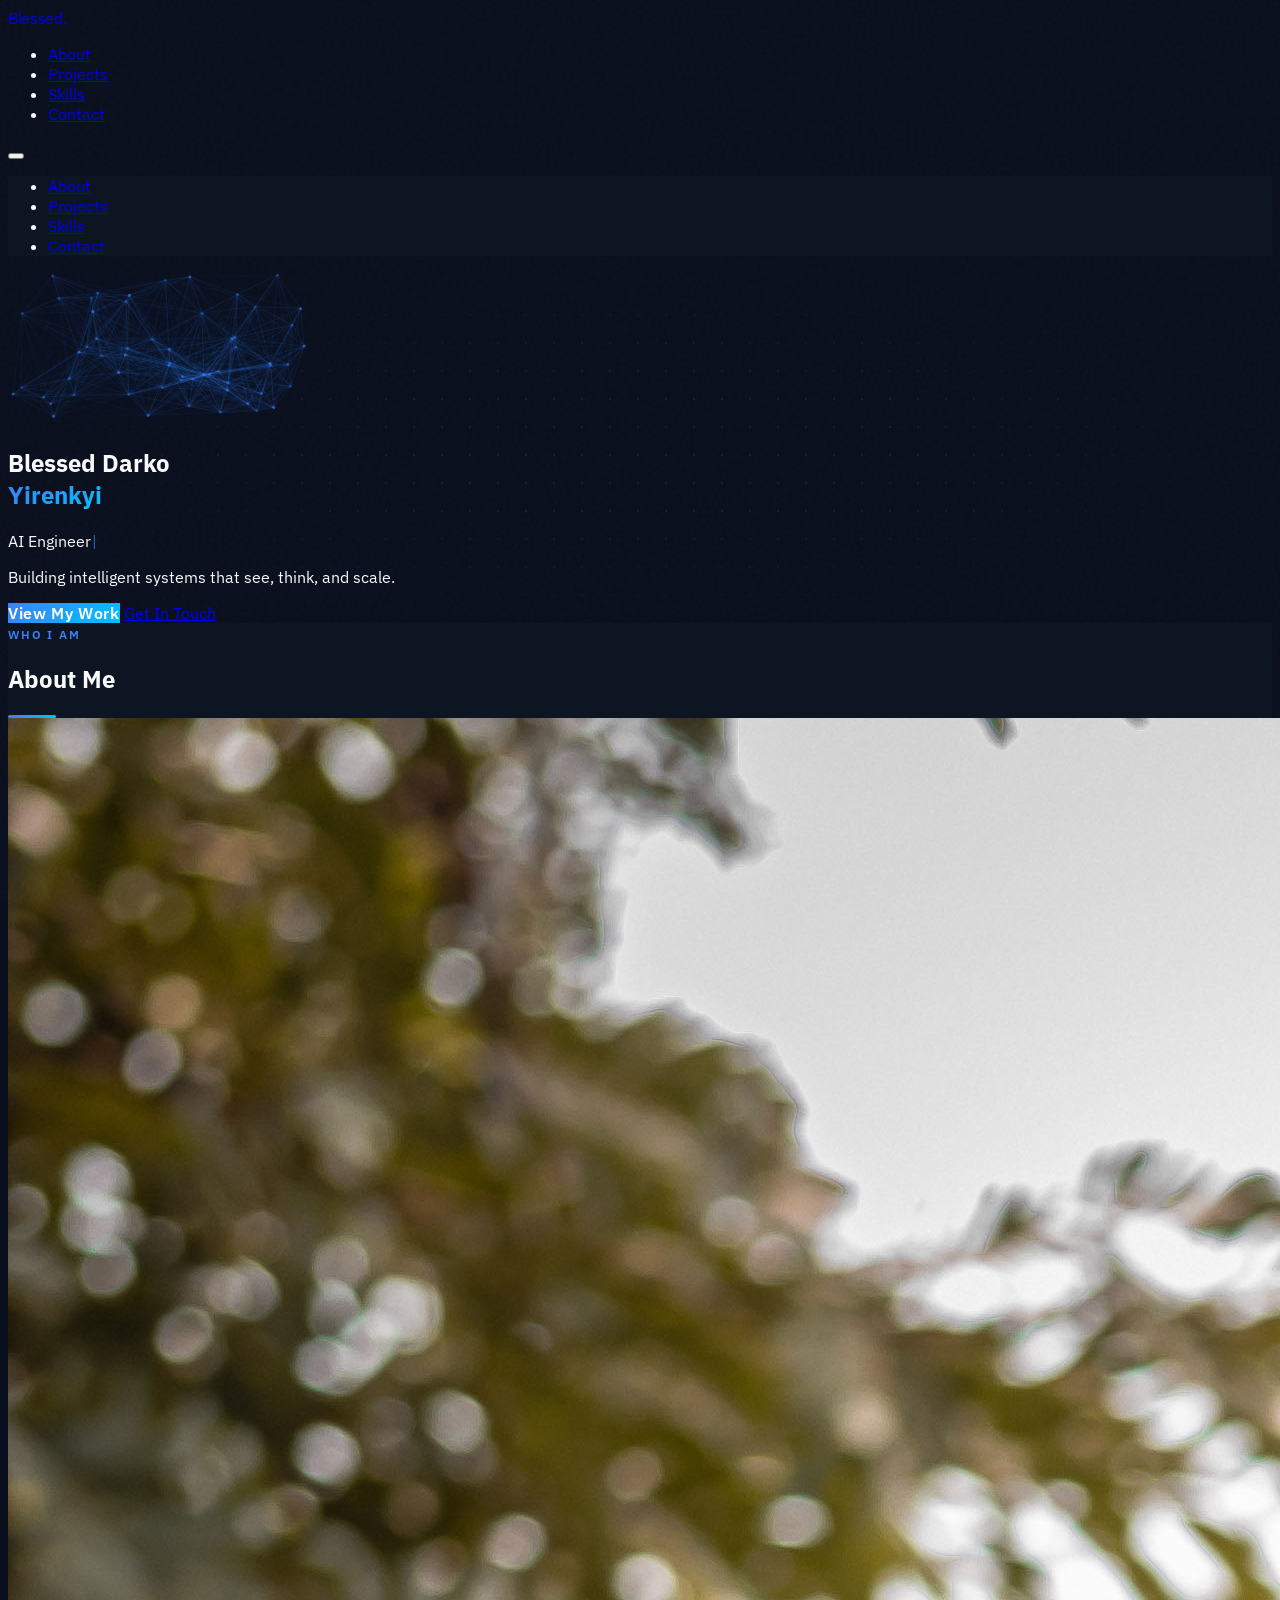
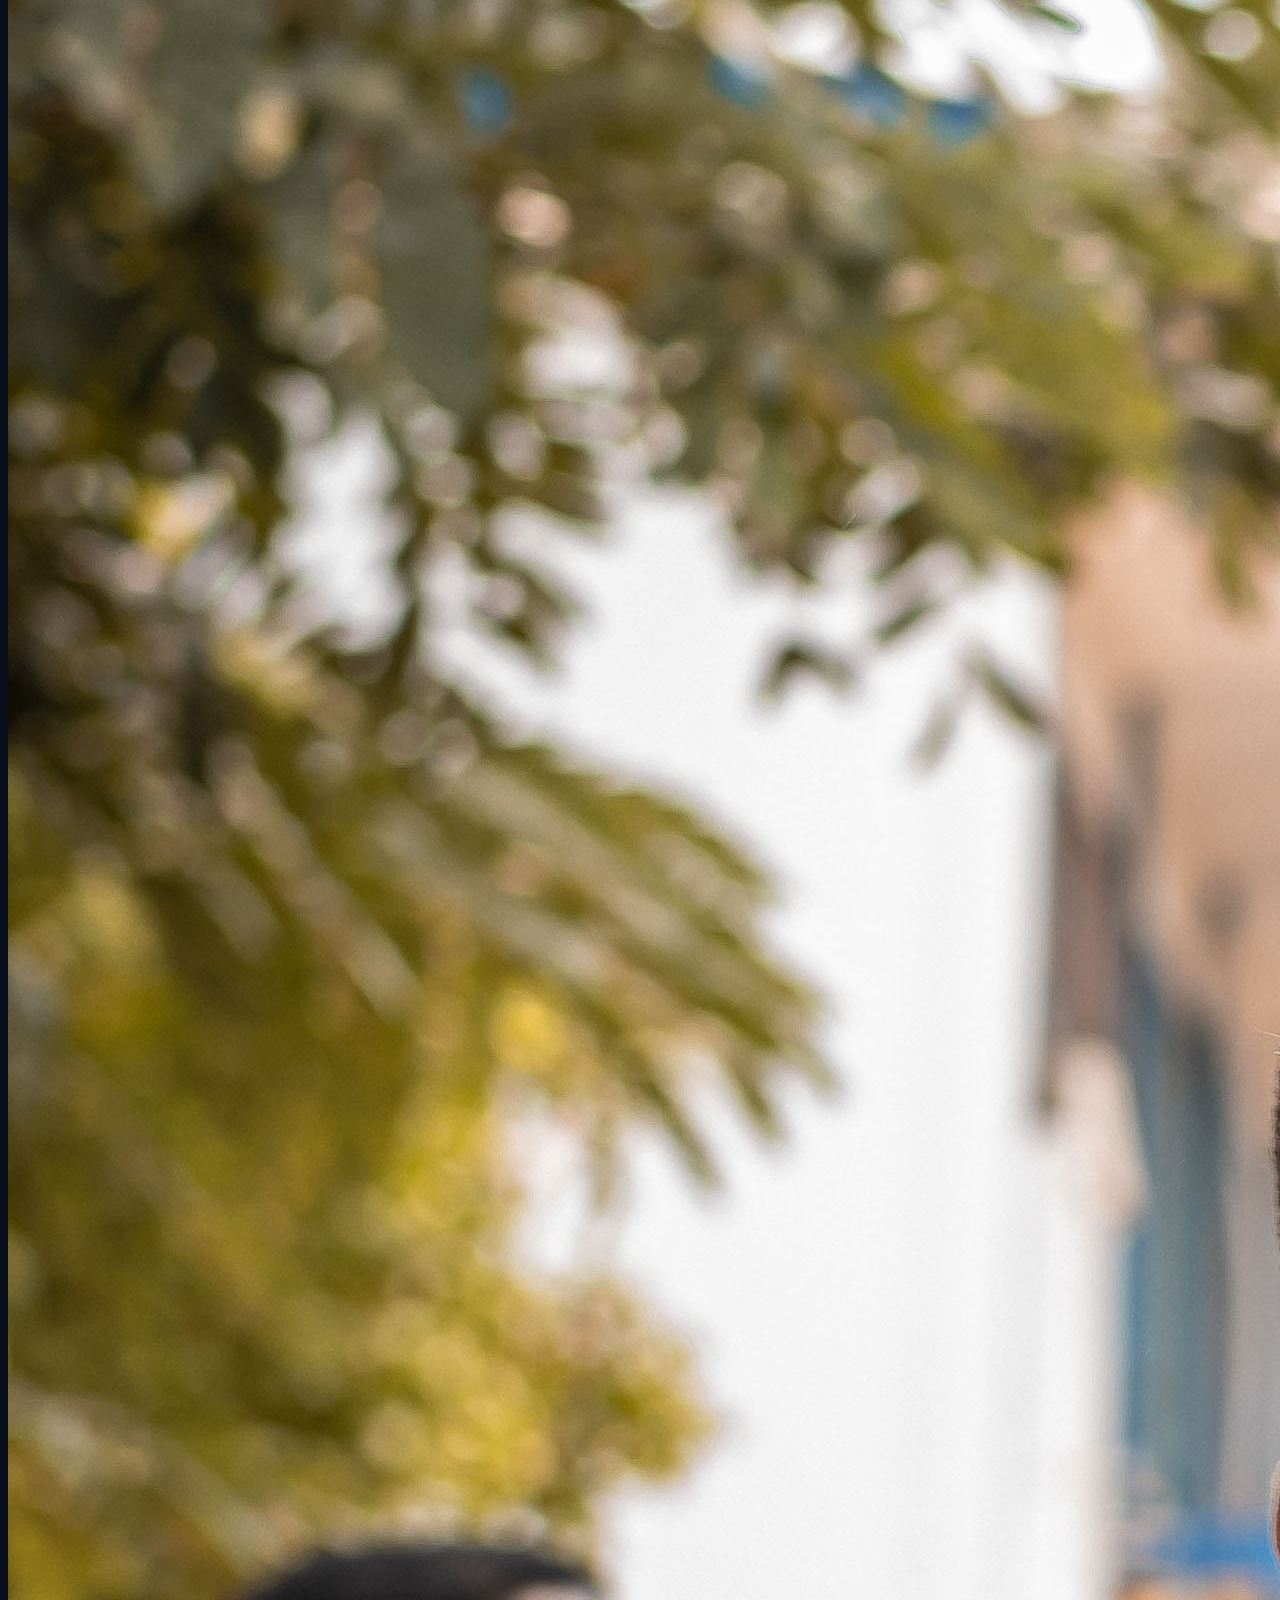
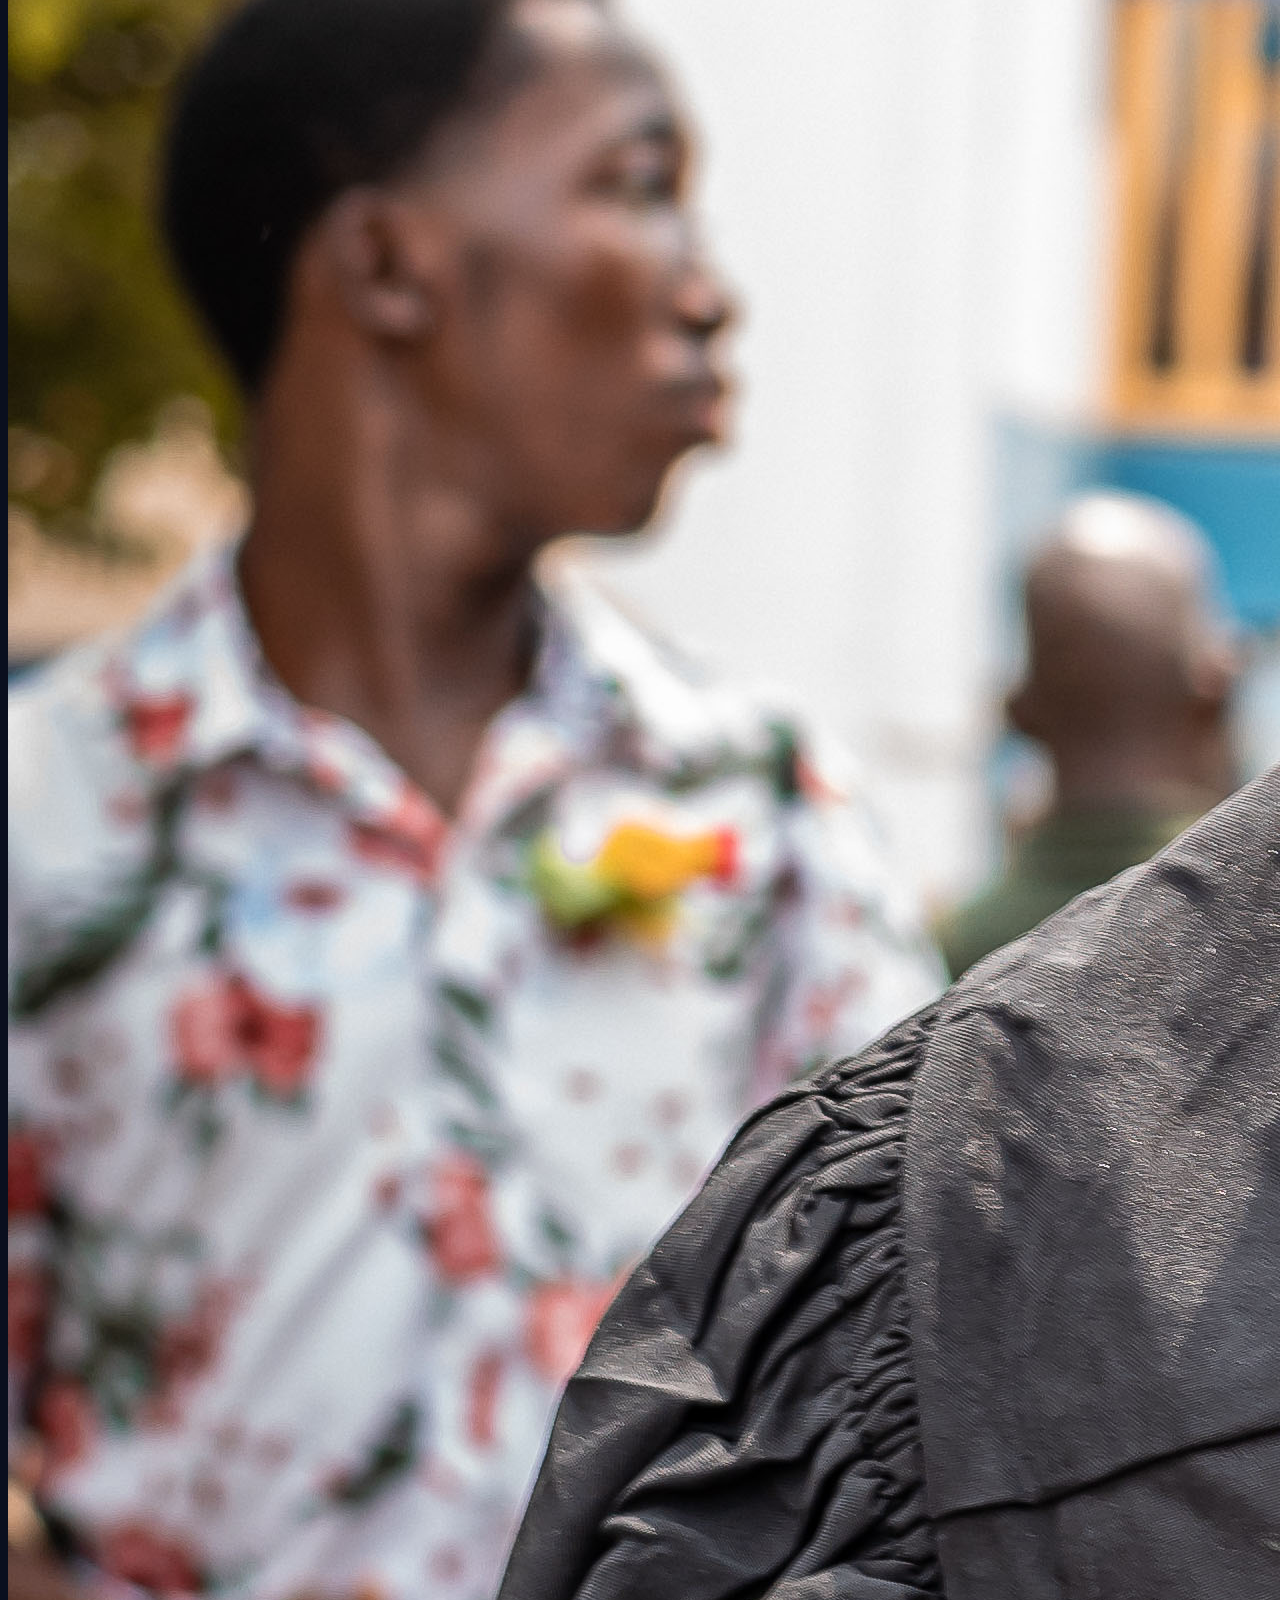
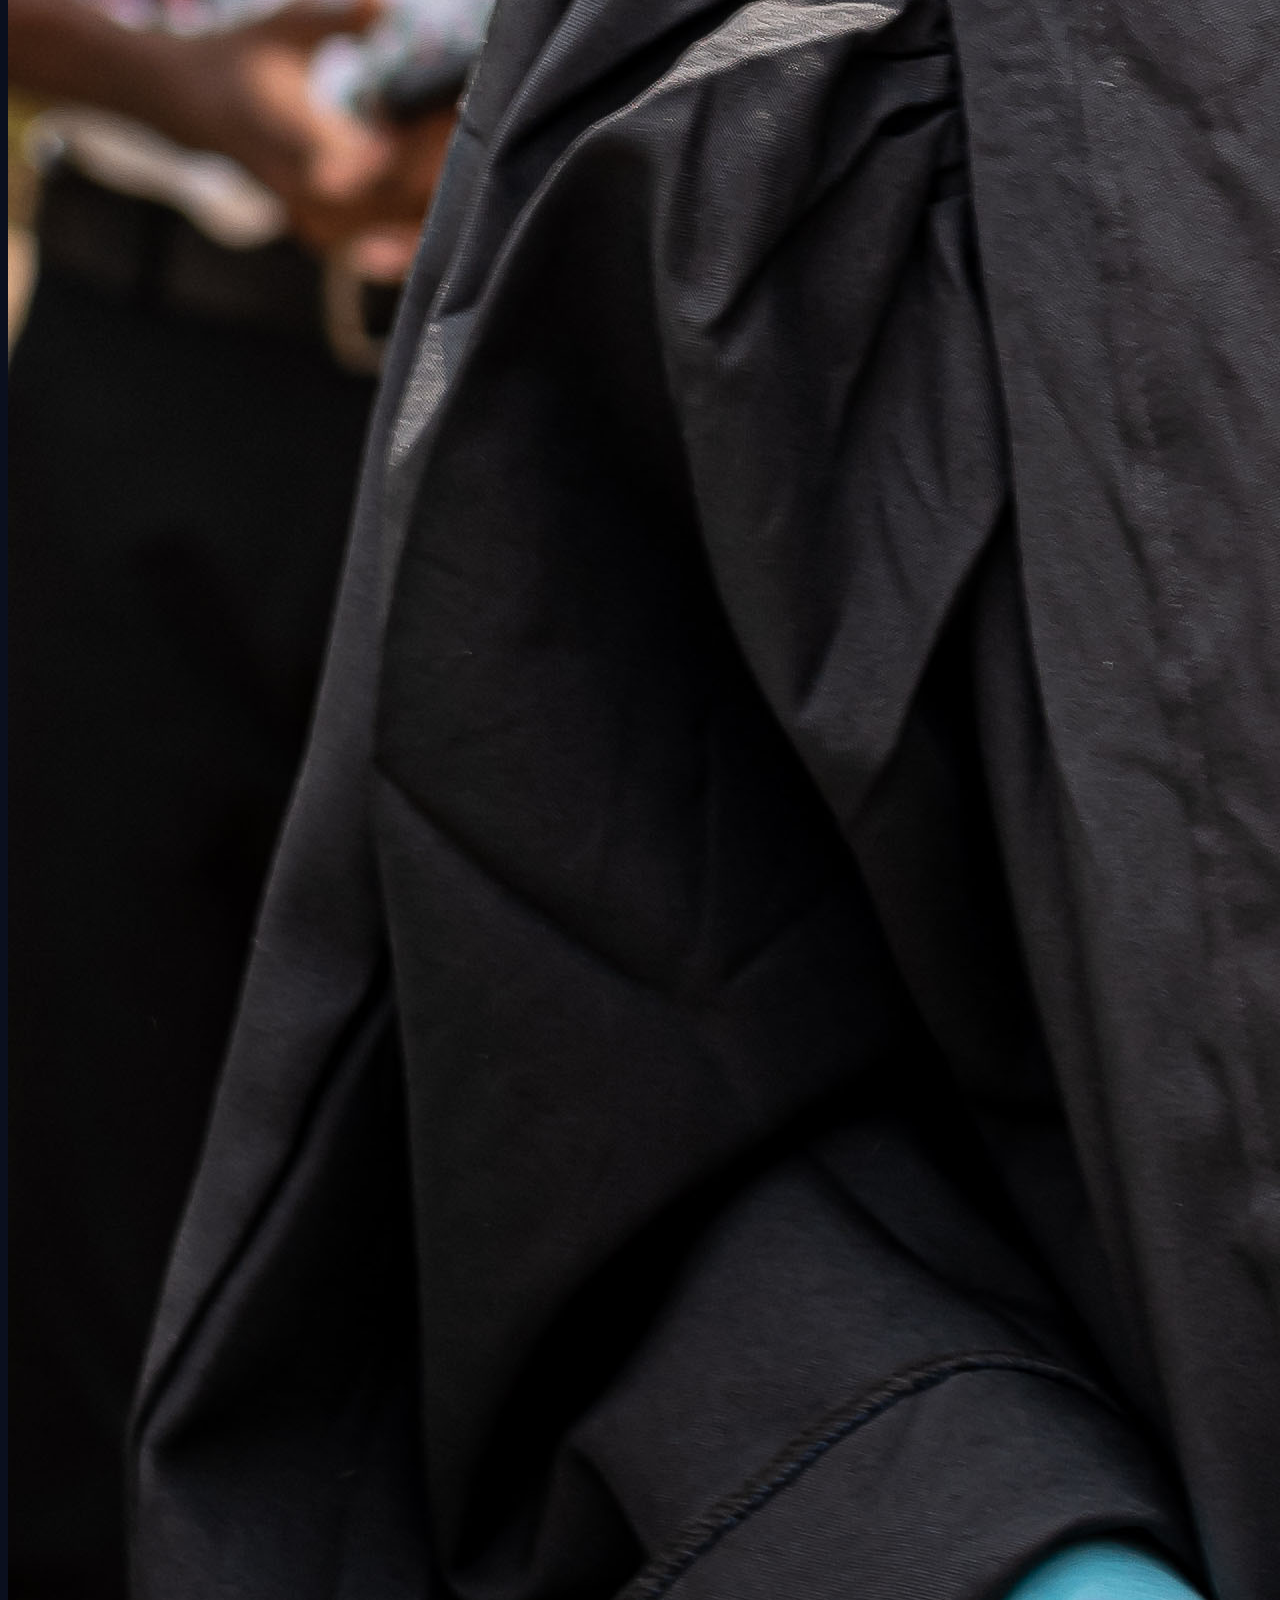
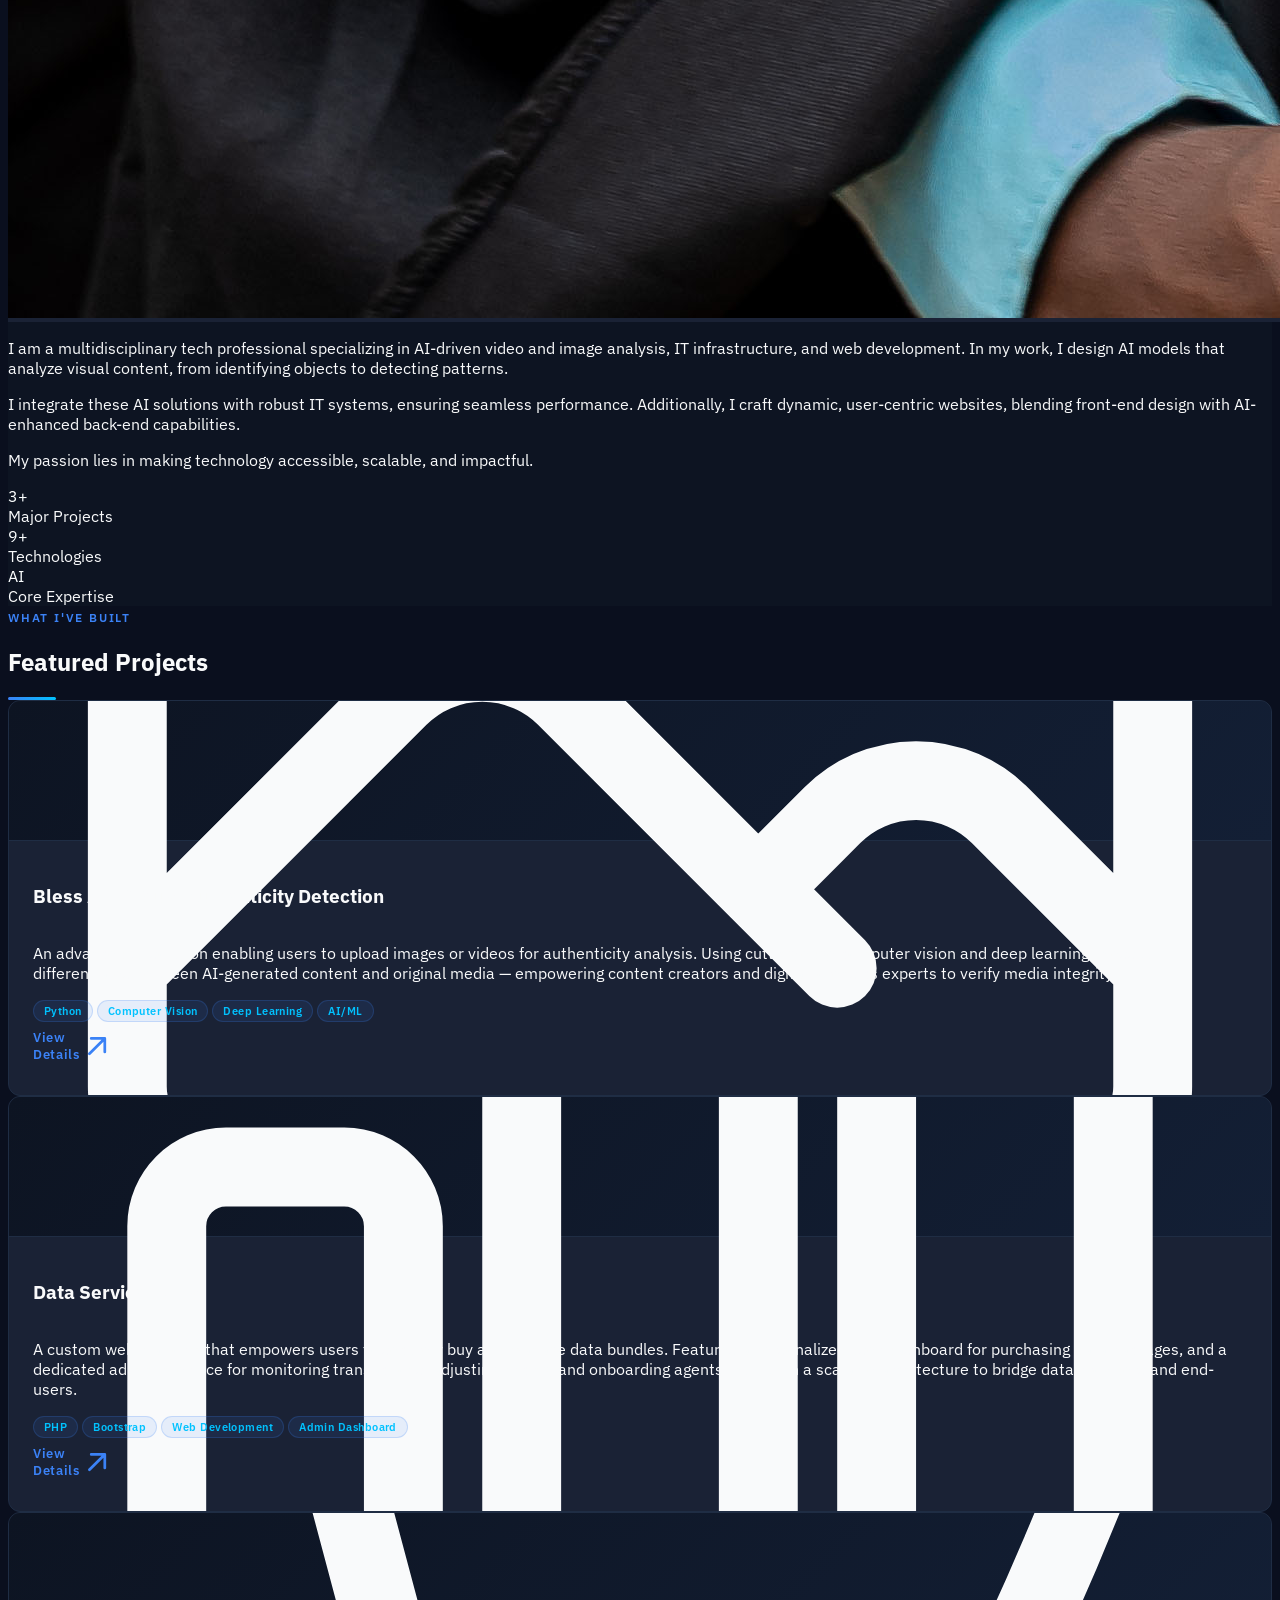
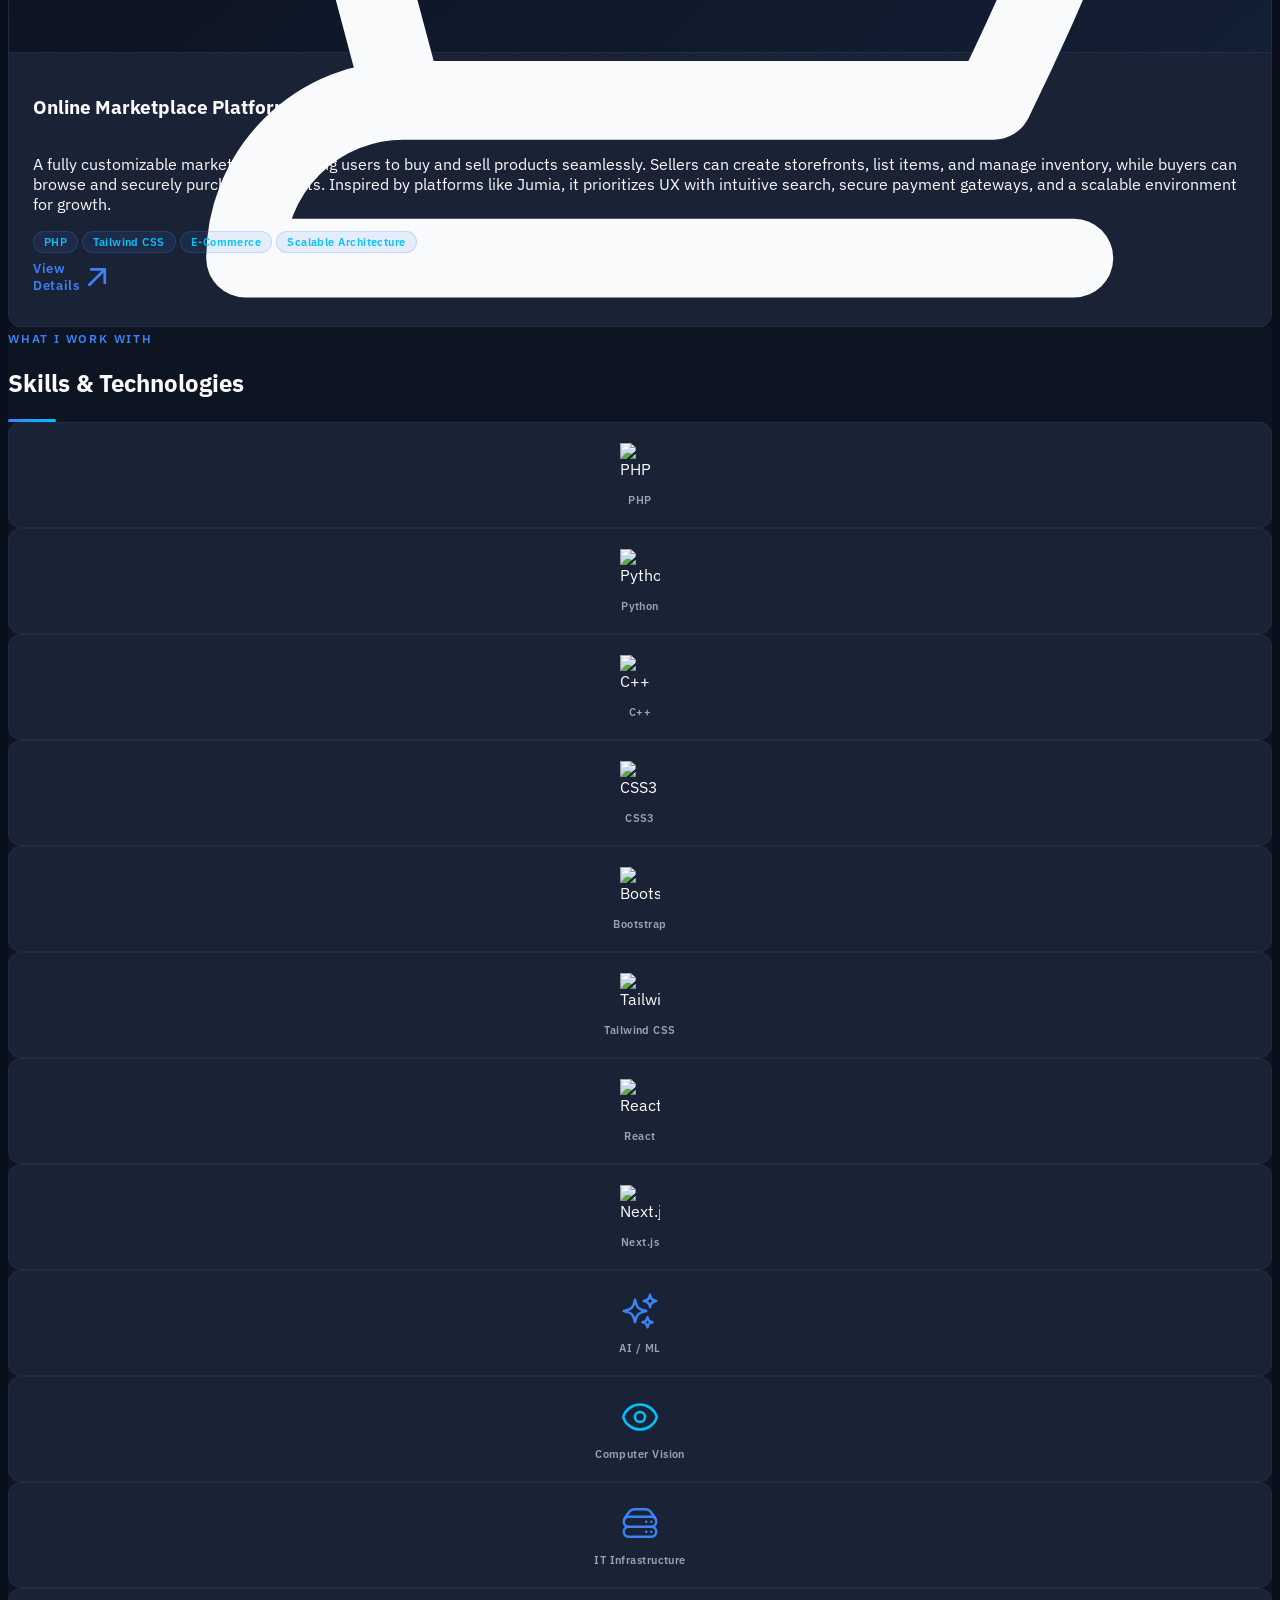
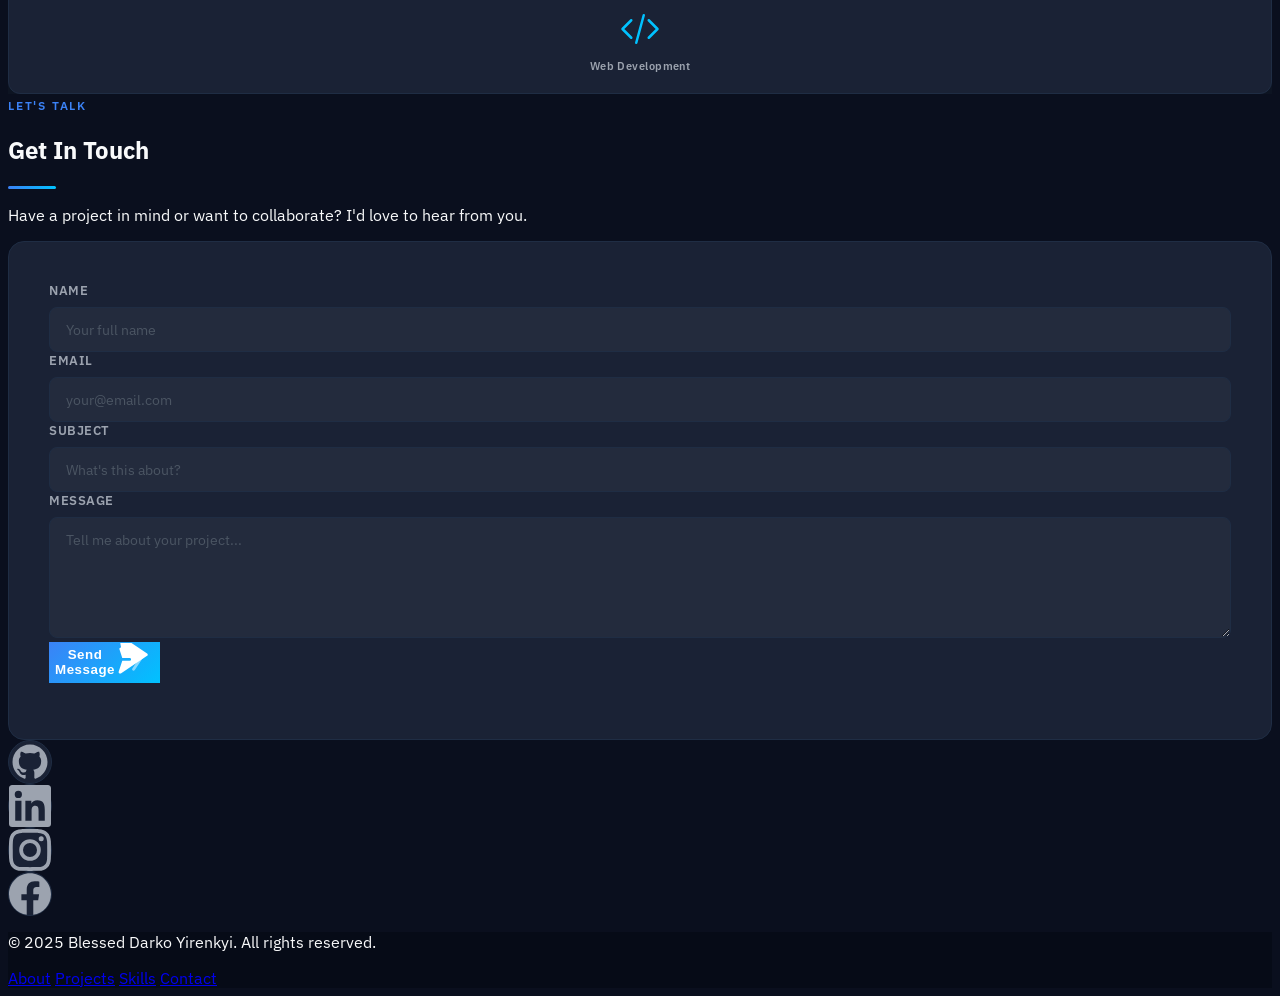
==== commit aaef1819: "Add React and Next.js to skills section Made-with: Cursor" ====
--- a/portfolo/index.html
+++ b/portfolo/index.html
@@ -332,8 +332,20 @@
           <span class="skill-label">Tailwind CSS</span>
         </div>
 
+        <!-- React -->
+        <div class="skill-tile reveal-item" style="animation-delay:0.35s;">
+          <img src="https://cdn.jsdelivr.net/gh/devicons/devicon@latest/icons/react/react-original.svg" alt="React" class="skill-icon" />
+          <span class="skill-label">React</span>
+        </div>
+
+        <!-- Next.js -->
+        <div class="skill-tile reveal-item" style="animation-delay:0.40s;">
+          <img src="https://cdn.jsdelivr.net/gh/devicons/devicon@latest/icons/nextjs/nextjs-original.svg" alt="Next.js" class="skill-icon" />
+          <span class="skill-label">Next.js</span>
+        </div>
+
         <!-- AI / Computer Vision -->
-        <div class="skill-tile reveal-item" style="animation-delay:0.35s;">
+        <div class="skill-tile reveal-item" style="animation-delay:0.45s;">
           <svg xmlns="http://www.w3.org/2000/svg" viewBox="0 0 24 24" fill="none" stroke="#3B82F6" stroke-width="1.5" class="skill-icon">
             <path stroke-linecap="round" stroke-linejoin="round" d="M9.813 15.904 9 18.75l-.813-2.846a4.5 4.5 0 0 0-3.09-3.09L2.25 12l2.846-.813a4.5 4.5 0 0 0 3.09-3.09L9 5.25l.813 2.846a4.5 4.5 0 0 0 3.09 3.09L15.75 12l-2.846.813a4.5 4.5 0 0 0-3.09 3.09ZM18.259 8.715 18 9.75l-.259-1.035a3.375 3.375 0 0 0-2.455-2.456L14.25 6l1.036-.259a3.375 3.375 0 0 0 2.455-2.456L18 2.25l.259 1.035a3.375 3.375 0 0 0 2.456 2.456L21.75 6l-1.035.259a3.375 3.375 0 0 0-2.456 2.456ZM16.894 20.567 16.5 21.75l-.394-1.183a2.25 2.25 0 0 0-1.423-1.423L13.5 18.75l1.183-.394a2.25 2.25 0 0 0 1.423-1.423l.394-1.183.394 1.183a2.25 2.25 0 0 0 1.423 1.423l1.183.394-1.183.394a2.25 2.25 0 0 0-1.423 1.423Z" />
           </svg>
@@ -341,7 +353,7 @@
         </div>
 
         <!-- Computer Vision -->
-        <div class="skill-tile reveal-item" style="animation-delay:0.40s;">
+        <div class="skill-tile reveal-item" style="animation-delay:0.50s;">
           <svg xmlns="http://www.w3.org/2000/svg" viewBox="0 0 24 24" fill="none" stroke="#00C2FF" stroke-width="1.5" class="skill-icon">
             <path stroke-linecap="round" stroke-linejoin="round" d="M2.036 12.322a1.012 1.012 0 0 1 0-.639C3.423 7.51 7.36 4.5 12 4.5c4.638 0 8.573 3.007 9.963 7.178.07.207.07.431 0 .639C20.577 16.49 16.64 19.5 12 19.5c-4.638 0-8.573-3.007-9.963-7.178Z" />
             <path stroke-linecap="round" stroke-linejoin="round" d="M15 12a3 3 0 1 1-6 0 3 3 0 0 1 6 0Z" />
@@ -350,7 +362,7 @@
         </div>
 
         <!-- IT Infrastructure -->
-        <div class="skill-tile reveal-item" style="animation-delay:0.45s;">
+        <div class="skill-tile reveal-item" style="animation-delay:0.55s;">
           <svg xmlns="http://www.w3.org/2000/svg" viewBox="0 0 24 24" fill="none" stroke="#3B82F6" stroke-width="1.5" class="skill-icon">
             <path stroke-linecap="round" stroke-linejoin="round" d="M5.25 14.25h13.5m-13.5 0a3 3 0 0 1-3-3m3 3a3 3 0 1 0 0 6h13.5a3 3 0 1 0 0-6m-16.5-3a3 3 0 0 1 3-3h13.5a3 3 0 0 1 3 3m-19.5 0a4.5 4.5 0 0 1 .9-2.7L5.737 5.1a3.375 3.375 0 0 1 2.7-1.35h7.126c1.062 0 2.062.5 2.7 1.35l2.587 3.45a4.5 4.5 0 0 1 .9 2.7m0 0a3 3 0 0 1-3 3m0 3h.008v.008h-.008v-.008Zm0-6h.008v.008h-.008v-.008Zm-3 6h.008v.008h-.008v-.008Zm0-6h.008v.008h-.008v-.008Z" />
           </svg>
@@ -358,7 +370,7 @@
         </div>
 
         <!-- Web Development -->
-        <div class="skill-tile reveal-item" style="animation-delay:0.50s;">
+        <div class="skill-tile reveal-item" style="animation-delay:0.60s;">
           <svg xmlns="http://www.w3.org/2000/svg" viewBox="0 0 24 24" fill="none" stroke="#00C2FF" stroke-width="1.5" class="skill-icon">
             <path stroke-linecap="round" stroke-linejoin="round" d="M17.25 6.75 22.5 12l-5.25 5.25m-10.5 0L1.5 12l5.25-5.25m7.5-3-4.5 16.5" />
           </svg>
